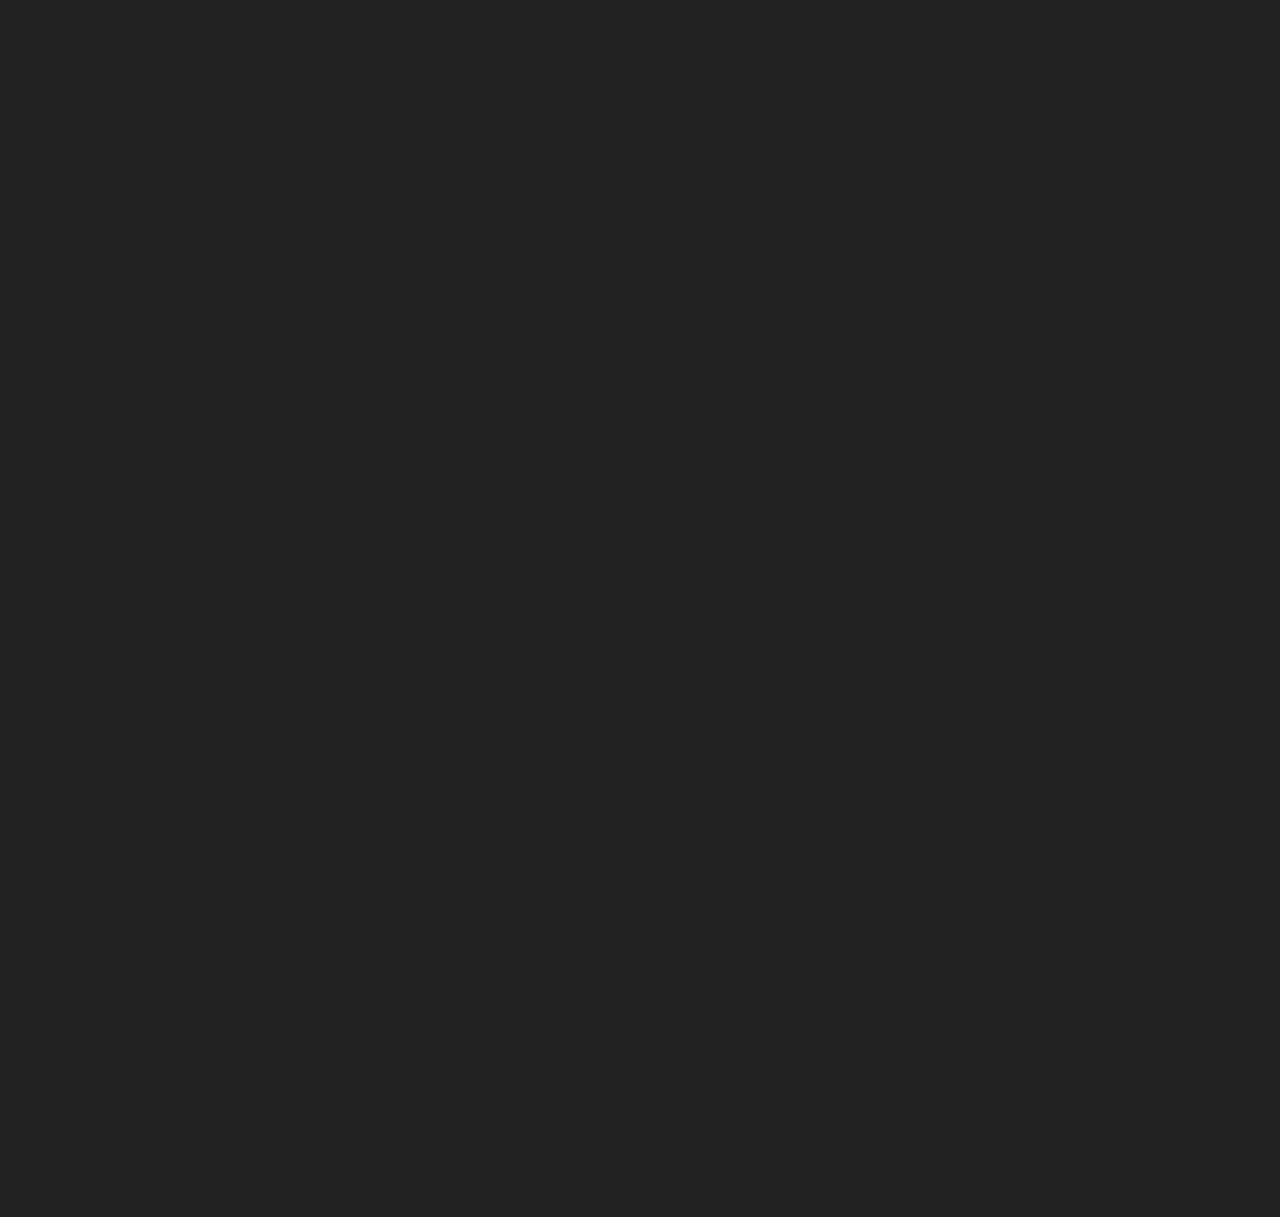
==== public/index.html @ 1d7c929f "responsiveness1" ====
<html>
    <head>
        <meta name="viewport" content="width=device-width, initial-scale=1.0">
       <link href="https://fonts.googleapis.com/css2?family=Rubik:wght@500&display=swap" rel="stylesheet">
       <meta content="text/html;charset=utf-8" http-equiv="Content-Type">
        <meta content="utf-8" http-equiv="encoding"><!-- this is for removing character encoding error--> 

        <script type='text/javascript' src="jquery.min.js"></script>
       <link rel="stylesheet" href="https://fonts.googleapis.com/css2?family=Material+Symbols+Outlined:opsz,wght,FILL,GRAD@20..48,100..700,0..1,-50..200" />
       <link href="https://cdnjs.cloudflare.com/ajax/libs/owl-carousel/1.3.3/owl.carousel.min.css" rel="stylesheet">
       <link rel="stylesheet" href="https://cdnjs.cloudflare.com/ajax/libs/owl-carousel/1.3.3/owl.carousel.min.css" integrity="sha512-X/RSQYxFb/tvuz6aNRTfKXDnQzmnzoawgEQ4X8nZNftzs8KFFH23p/BA6D2k0QCM4R0sY1DEy9MIY9b3fwi+bg==" crossorigin="anonymous" referrerpolicy="no-referrer" />
       <link rel="stylesheet" href="https://cdnjs.cloudflare.com/ajax/libs/owl-carousel/1.3.3/owl.carousel.css" integrity="sha512-RWhcC19d8A3vE7kpXq6Ze4GcPfGe3DQWuenhXAbcGiZOaqGojLtWwit1eeM9jLGHFv8hnwpX3blJKGjTsf2HxQ==" crossorigin="anonymous" referrerpolicy="no-referrer" />
       <link rel="stylesheet" href="https://cdnjs.cloudflare.com/ajax/libs/owl-carousel/1.3.3/owl.theme.css" integrity="sha512-itF/9I/NigY9u4ukjw9s7/kG6SC7LJ5Q4pRNMnTbGZAsO4/RSUelfVuYBk8AkSk23qEcucIqdUlzzpy2qf7jGg==" crossorigin="anonymous" referrerpolicy="no-referrer" />
       <link rel="stylesheet" href="https://cdnjs.cloudflare.com/ajax/libs/owl-carousel/1.3.3/owl.theme.min.css" integrity="sha512-f28cvdA4Bq3dC9X9wNmSx21rjWI+5piIW/uoc2LuQ67asKxfQjUow2MkcCNcfJiaLrHcGbed1wzYe3dlY4w9gA==" crossorigin="anonymous" referrerpolicy="no-referrer" />
       <meta property=”og:image” content=”https://i.postimg.cc/wT11fvf1/portpreview.png” />

       <style>

        @import url('https://fonts.googleapis.com/css2?family=Open+Sans&family=Satisfy&display=swap');
        @import url('https://fonts.googleapis.com/css2?family=Amiri&family=Josefin+Sans&family=Open+Sans&display=swap');
        @import url('https://fonts.googleapis.com/css2?family=Overpass:wght@500&&family=Poppins:wght@300&family=Roboto:wght@500&family=Ubuntu:wght@500&display=swap');
        
        body{ 
            background: #222; 
            align-self: center ; 
            justify-content: center;
            opacity: 0;
         }

        .container{margin:85px 50px 0px 50px ; position: relative; display: grid; grid-template-columns: repeat(auto-fill, minmax(40% , 1fr)); grid-template-rows: repeat(3, minmax(220px , auto)); grid-gap:30px ;}
        .container  .lists { position: relative; display: flex; text-align: center; margin: 10px; color:#fff; background: #333; padding: 0px; height: 14.5rem;border-radius: 3%;     box-shadow: 0px 5px 10px 5px rgb(243, 149, 193);}
        @media screen and (max-width : 1050px) {
            .container{margin:85px 50px 0px 50px ; position: relative; display: grid; grid-template-columns: repeat(auto-fill, minmax(100% , auto)); grid-template-rows: repeat(3, minmax(220px , auto)); grid-gap:30px ;}
            .container .lists{
                height: 15rem;
            }
        }
        .container .lists .sub {position: relative; margin: 30px 20px 0px 30px; padding:0px; height: 72%; float: left; width: 45%; border-radius: 50%;border: 1px solid black;opacity: 1;transition: all 0.1s ease;
         }
        .container .lists .sub img{ height: 100%; width: 100%; border-radius: 50%;   box-shadow: -19px 13px 22px -6px rgba(0,0,0,1);}
        .info{height: 50%; width: 100%; opacity: 1; transition: all  0.1s ease;}
        .info p{
            margin: 0;
            width: 100%;
            text-align: start;
            padding: 2px 0px 0px 15px;
        }

        .labels{
            width: 50%;
            position: absolute;
            height: auto;
            float: left;
            padding-top: 8px;
            margin-top: 115px;
            left: 37%;
            display: flex;
            align-items: center;
            justify-content: start;
            opacity: 1; 
            transition: all  0.1s ease;
            flex-wrap: wrap;
        }
        .labels>img{
            margin-left: 10px;
            border-radius: 7px;
            margin-top: 8px;
        }
        
        .info h3{
          font-family: Amiri;
          font-size: 1.4rem;
          text-transform: uppercase;
          margin-bottom: 0;
          color: white;
          width: 90%;
          margin-left: 10px;
          margin-right: 5px;
          margin-top: 45px;
          line-height: 1.5rem;
          text-align: left;
        }
  
        .details{
            position: absolute;
            bottom: 100%;
            left: 0;
            right: 0;
            width: 100%;
            height: 0;
            overflow: hidden;
            border-radius: 3%;
            transition: all .1s;
        }
        
         .details h3{
          font-size: 1.6rem;
          text-transform: uppercase;
          font-weight: bold;
          margin-bottom: 0;
          color: white;
          display: none;
        }
  
        .desc{
            font-size: 1.2rem;
            margin: 35px 25px 0px 30px;
            width: auto;
            height: auto;
            text-align: start;
        }

        .buttons{
            height: 38px;
            margin: 6% 10px 10px 50px;
            width: 80%;
            display: flex;
            justify-content: space-between;
            gap: 30px;
        }
        .buttons a{
          width: 45%;
          padding: .5rem;
          border: none;
          border-bottom: 2px solid #f300b4;
          color: #252934;
          background: #fafafa;
          font-size: 1.2rem;
          text-align: center;
          text-decoration: none;
          border-radius: 4px;
        }
        .buttons img{
          font-size: .8rem;
          float: right;
          position: relative;
          width: auto;
          right: 45px;
          top: 5px;
        }
        .buttons .im1{
            display: block;
        }
        .buttons:nth-child(2)>img {
            margin-right: 95px;
        }
        .buttons a:hover{
          background: #f300b4;
          color: #fafafa;
        }
        .buttons a:hover .im1{
            display: none;
        }
        .buttons a:hover .im2{
            display: block;
        }
        .container  .lists:hover .sub{
           opacity: 0;
           transition: all 0s;
        }
        .container  .lists:hover .info{
            opacity: 0;
            transition: all 0s;
        }
        .container  .lists:hover .labels{
            opacity: 0;
            transition: all 0s;
        }
        
        .container  .lists:hover .details{
            bottom: 0;
            height: 100%;
            transition: .4s ease;
        }

        .top{
            width: 100%;
            height: fit-content;
            display: flex;
        }
        .intro { 
             height: fit-content;
             color:white;
             margin-left: 45px;
             margin-bottom: 0px;
             padding:0px 0px 0px 0px;
             margin-right: 3%;
            }
        .intro h2{
            margin-top: 1%;
            font-family: 'Trebuchet MS';
            font-size: 26px;
            padding-left: 0px;
        }
        .intro span>p{
            margin-top: -12px;
            font-family: 'Roboto';
            font-weight: 500;
            font-size: 1.3em;
            line-height: 28px;
        }
        @media all and (max-width: 1000px)  {
            .intro span>p{
                font-size:1.7vmax;
            }
        }
        @media all and (max-width: 500px){
            .intro {
                padding: 0;
                margin-left: 35px;
                padding-right: 10px;
                font-size: 1.9vw;
            }

        }
        
        .contact{  
            color: white;
            font-family: Amiri;
            font-weight: 500;
            margin-top: 0px;
            margin-right: 0;
            right: 0;
            float: right;
            position: absolute;
            display: flex;
            flex-direction: column;

        }
        .contact a{
            margin-top: -28px;
            color: inherit;
            text-decoration: none;
        }
        .contact a:hover{
            color: rgba(204, 85, 85, 0.959) ;
        }
        .contact :nth-child(7)>img{
            margin-left: 7px;
            margin-top: 3%;
        }
        .contact :nth-child(7)>span{
            left: 5;
        }
        .contact a>span{
            position: relative;
            top: -6;
            left: 3;
        }

        
        .contact :nth-child(1){
            margin-left: 3px;
            margin-top: 0;
        }
        .contact :nth-child(1)>span{
            left: 8px;
        }

        @media all and (max-width: 950px)  {  
            .top{
                flex-direction: column;
            }
            .contact{
                flex-wrap: nowrap;
                flex-direction: row;
                width: 90%;
                margin-left: 8%;
                margin-top: -15px;
                margin-bottom: 10%;
            }
            .contact a{
                margin-top: 0px;
            }
            .c2{
                margin-left: 5%;
            }

            .c1{
                padding-top: 5px;
                padding-bottom: 1px;
            }

            .tar{
                margin-left: -4px;
               
            }

            .c4{
                padding-top: 2px;
                padding-bottom: 1px;
            }

            .s_header{
                padding-top: 50px;
                padding-bottom: 100px;
            }
            
        }
        .services :nth-child(3){
            padding-top: 35px;
        }
        
        .services :nth-child(1)>svg{
            padding-top: 25px;
            margin-left: 4.5vw;
        }
        .services :nth-child(4)>svg{
            margin-left: 0px;
        }
        .services svg{
            margin-left: 15%;
        }
  
        .p_skills{
            min-height: 0px;
            line-height: 1;
            text-align:center;
            margin-top:135px;
            margin-bottom: 0;
            width: 100%;
        }
  
        .p_skills >span{
            font-family: 'Josefin Sans';
            font-weight: 40px;
            font-size: 50px;
            text-align: center;
            line-height: 100%;
            color: white;
        }
  
        .services{
            display: block;
            min-height: 25vh;
            width: 100%;
            background:#222;
            box-sizing: border-box;
            padding: 0px;
            padding-left: 70px;
            margin: 0;
            margin-top: -20px;
            display: flex;
            justify-content: start;
            position: relative;
            flex-wrap: wrap;
            font-family: 'Open Sans';
            font-size: 1.05rem;
        }
  
        .s{
            box-sizing: border-box;
            height: 100%;
            background: #222;
            width: auto;
            margin: 10px 5px 10px 3%;
            padding: 10px;
            margin-left: 14%;
        }
        
        .one{
            margin-left: -1.5%;
        }

        .sec{
            margin-top: 25px;
        }

        h1{
            text-align: center;
            margin-top: 0;
            margin-bottom: 0;
        }
        h1 > p{
            font-family: 'Josefin Sans';
            font-weight: 40px;
            font-size: 50px;
            text-align: center;
            line-height: 1.4;
            color: white;
        }
        .ack{
            margin-top: 100px;
            display: flex;
            justify-content: flex-start;
            width: 100%;
            min-height: 300px;
        }
        .training{
            min-height: 200px;
            box-sizing: border-box;
            background: #222;
            width: 50%;
        }
         .training >h1{
            font-family: 'Satisfy';
            font-weight: 0px;
            font-size: 35px;
            text-align: start;
            line-height: 1.5;
            color:#ED820E;
            padding-left: 15px;
            padding-top: 20px;
        }
        
        .projects{
            min-height: 200px;
            box-sizing: border-box;
            background: #222;
            width: 50%;
        }
  
        .projects >h1{
            
            font-family: 'Satisfy';
            font-weight: 0px;
            font-size: 35px;
            text-align: start;
            line-height: 1.5;
            color:#ED820E;
            padding-left: 45px;
            padding-top: 20px;
        }
  
        .skill_cont{
            display: flex;
            justify-content: center;
            align-items: center;
            margin-top:45px;
            /* margin-left: 20px; */
        }
        .soft_skills{
            width: 35%;
            display: flex;
            justify-content: flex-start;
            align-items: center;
            color: white;
        }
         ol{
            width: 100%;
            list-style: none;
            margin-left: 20px;
        }
         ol li{
            font-size: 1.1rem;
            padding: 15px 30px ;
            margin: 15px 0;
            background: rgb(43, 42, 42);
            z-index: 100;
            position: relative;
            cursor: pointer;
            transition: all .4s;
            max-height: 8px;
            line-height: 1.3rem;
            display: flex;
            align-items: center;
            border-radius: 1rem;
            height: 0px;
            font-family: 'Amiri';
            font-weight: 820px;
        }
        ol li::before{
            content: "";
            position: absolute;
            top: 0;
            left: 0;
            width: 5px;
            height: 100%;
            z-index: -1;
            transition: all .4s;
            border-radius: 1.5rem;
            left: 3px;
        }

        .soft_skills li:hover{
          color: #000000;
        }

        .libraries li:hover{
          color:#000000;
        }

        .soft_skills li:nth-child(1):hover:before{
            width: 94%;
        }
        .soft_skills li:nth-child(2):hover:before{
            width: 80%;
        }
        .soft_skills li:nth-child(3):hover:before{
            width: 90%;
        }
        .soft_skills li:nth-child(4):hover:before{
            width: 85%;
        }
        .soft_skills li:nth-child(5):hover:before{
            width: 86%;
        }
        .libraries li:nth-child(1):hover:before{
            width: 95%;
        }
        .libraries li:nth-child(2):hover:before{
            width: 92%;
        }
        .libraries li:nth-child(3):hover:before{
            width: 90%;
        }
        .libraries li:nth-child(4):hover:before{
            width: 82%;
        }
        .libraries li:nth-child(5):hover:before{
            width: 92%;
        }
        .soft_skills ol li:nth-child(1)::before{
            background: #f8baec;
        }
        .soft_skills li:nth-child(2)::before{
            background: #FD8A8A;
        }
        .soft_skills li:nth-child(3)::before{
            background: #FFCBCB;
        }
        .soft_skills ol li:nth-child(4)::before{
            background:  #F1F7B5;
        }
        .soft_skills ol li:nth-child(5)::before{
            background: #A8D1D1;
        }
        
        .libraries ol li:nth-child(1)::before{   
            background: #d496d5;
        }
        .libraries li:nth-child(2)::before{
            background: #ECCAFF;
        }
        .libraries li:nth-child(3)::before{
            background: #EAC7C7;
        }
        .libraries ol li:nth-child(4)::before{
            background:  #E1EFCA;
        }
        .libraries ol li:nth-child(5)::before{
            background: #A0C3D2;
        }
        ol li:hover{
            transform: translateX(20px);
            border-radius: 1.5rem;
        }
        .libraries{
            width: 38%;
            display: flex;
            justify-content: flex-start;
            align-items: center;
            color: white;
            padding: 15px 30px ;
            /* margin-left: 50px; */
        }

        /* .libraries> ol li{
            max-height: 4px;
            margin: 12px 0;
            color: white;
        } */
                  

        @media screen and (max-width: 830px) {
            .skill_cont{
                flex-wrap: wrap;
                margin-left: 0;
            }
            .soft_skills{
                width: 90%;
                margin-left: 0;
            }
            ol{
                margin-left: -10px;
            }
            .container .lists .buttons img{
                display: none;
            }
            
            .libraries{
                width: 90%;
                margin-left: 0;
                margin-top: -10%;
            }

            .rem{
                display: none;
            }

            .intro{
                margin-left: 30px;
                margin-right: 1%;
            }
        }

        .one .s_text{
            color: white;
            width: 100%;
            margin-top : 20px;
            margin-left: 45%;
        }

        .two .s_text{
            color: white;
            width: 100%;
            margin-top : 12px;
            margin-left: 16%;
        }

        .three .s_text{
            color: white;
            margin-top: 12px;
            margin-left: 22%;
        }

        .four .s_text{
            color: white;
            width: 100%;
            text-align: start;
            font-size: 15.5px;
            margin-left: 12%;
            padding: 0px;
        }

       .contacts p img { max-height: 50px;  }
        @media only screen and ( max-width : 900px ){

        }

        @media all and (max-width: 530px)  { 
             
            .remlow{
                display: none;
            }
            .container .lists .info h3{
                width: 100%;
                margin-left: 0;
                margin-right: 0;
                padding: 0;
            }
            .container .lists .sub{
                height: 60%;
                margin-top: 12%;
            }
        
            .labels{
                margin-right: 0;
                padding-right: 0;
                width: 60%;
            }
            .services{
                padding-left: 0;
                justify-content: space-evenly;
            }
            .services svg{
                margin-left: 0px;
            }
            .s{
                margin-left: 10px;
                padding: 0;
            }
            .one {
                margin-top: 4%;
                margin-left: 1%
            }
            .one>svg{
                padding-right: 20px;;
                margin: 0;
            }
            .one .s_text{
                float: left;
                margin-left: 7%;
                position: absolute;
                font-size: 15px;
                width: fit-content;
            }
            .two{
                margin-left: 3%;
                margin-top: 8%;
                padding-left: 15px;
                font-size: 16px;
            }
            .two .s_text{
                float: left;
                position: absolute;
                margin-left: 3px;
                width: fit-content;
            }
            .three{
                padding: 0;
                margin: 0;
                margin-left: 1%;
                margin-top: 8%;
            }
            .three .s_text{
                margin-left: 15px;
                float: left;
                position: absolute;
                width: fit-content;
            }
            .four{
                padding-left: 0px;
                margin-left: 6%;
                margin-top: 9%;
                font-size: 17px;
            }
            .four>svg{
                padding-left: 0px;
            }

            .container{
                margin-left: 0;
                margin-right: 0;
                padding: 0;
            }
            
            .container .lists{
                padding-right: 0;
                margin-right: 0;
                height: 13rem;
            }
            .container .lists .sub{
                height: 65%;
                width: 45%;
                margin-top: 10%;
                margin-left: 5%;
                margin-right: 3%;
            }

            .container .lists .buttons img{
                display: none;
            }
            .container .lists .buttons{
                margin-left: 10%;
            }
            .info h3{
                font-size: 15px;
                margin-left: 13%;
                float: left;
            }
            .info p{
                font-size: 15px;
                padding-left: 10px;
            }
            
            .desc{
                font-size: 0.95em;
            }

            .ol li::before{
                transition: all 0.1s;
            }
            .ol li{ 
                transition: all 0.1s;
            }
            
        }

        @media (min-width: 530px) and (max-width: 650px){
            .three {
                margin-left: 0;
            }
        }

        @media (min-width: 530px) and (max-width: 1050px){
            .one .s_text{
                margin-left: 45px;
            }
        }

        @media (min-width: 650px) and (max-width: 1250px){
            
            .s{
                margin-left: 10%;
            }
            .one{
                margin-left: -50px;
            }
        }
        @media (min-width: 650px) and (max-width: 1050px){
            .s{
                margin-left: 10%;
            }
        }
        @media (min-width: 830px) and (max-width: 1050px){
            .s{
                margin-left: 3%;
            }
            .one{
                margin-left: -50px;
            }
        }

        h5{
            position: absolute;
            left: 50%;
            transform: translate(-50%, -50%);
            margin: 0;
            margin-top: 40%;
            letter-spacing: 4px;
            font-weight: bold;
            text-shadow: 2px 2px 4px black;
            transition: opacity 0.2s;
            transition: z-index 0.2s;
            color: white;
            z-index: -1;
	        opacity: 0;
        }

        .frame-items > img{
            transition: transform 0.3s, filter 0.3s;
        }

        .frame-items > svg{
            transition: transform 0.3s, filter 0.3s;
        }

        #react_img {
            transition: transform 0.3s, filter 0.3s;
        }

        .frame-items> img:hover{
            transform: scale(1.2);
        }

        .frame-items:nth-child(4)> img:hover{
            filter: brightness(180%);
        }

        .frame-items:nth-child(5)> img:hover{
            filter: brightness(130%);
        }

        .frame-items:nth-child(6)> img:hover{
            filter: brightness(130%);
        }

        .frame-items:nth-child(9)> img:hover{
            filter: brightness(140%);
        }

        .frame-items:nth-child(10)> img:hover{
            filter: brightness(220%);
        }

        .frame-items:nth-child(11)> img:hover{
            filter: brightness(140%);
        }

        .frame-items:nth-child(18)> img:hover{
            filter: brightness(180%);
        }

        .frame-items:nth-child(13)> img:hover{
            filter: brightness(140%);
        }

        .frame-items:nth-child(12)> img:hover{
            filter: brightness(270%);
        }

        .frame-items:nth-child(20)> img:hover{
            filter: brightness(130%);
        }

        .frame-items:nth-child(18)> img:hover{
            filter: brightness(170%);
        }

        .frame-items:nth-child(16)> img:hover{
            filter: brightness(120%);
        }

        .frame-items:nth-child(17)> img:hover{
            filter: brightness(120%);
        }

        .frame-items:nth-child(21)> img:hover{
            filter: brightness(110%);
        }
        .frame-items:nth-child(22)> img:hover{
            filter: brightness(110%);
        }

        .frame-items:nth-child(23)> img:hover{
            filter: brightness(120%);
        }

        .frame-items> svg:hover{
            transform: scale(1.2);
	        filter: brightness(240%);
        }

        #react_img:hover{
            transform: scale(1.2);
            filter: brightness(150%);
        }

        .frame-items img:hover + h5 , .frame-items svg:hover + h5{
            z-index: 10;
	        opacity: 1;
        }

        .thought {
            position: absolute;
            float: left;
            display:flex;
            color: white;
            font-size: 15px;
            background-color:rgb(26, 25, 25);
            padding:20px;
            border-radius:50%;
            width:36px;
            height:25px;
            top: -50%;
            left: 68%;
            position:absolute;
            align-items:center;
            justify-content:center;
            text-align:center;
            opacity: 0;
            transition: opacity 0.8s ease-in-out 0.7s;
        }

        .thought:before,
        .thought:after {
            content:"";
            background-color: rgb(26, 25, 25);
            border-bottom-right-radius: 130%;
            display:block;
            position:absolute;
            top: 56px;
        }

        .thought:after {
            right:40px;
            width:20px;
            height:22px;
        }


        .frame-items:nth-child(4)> .thought{
            top: -56%;
            left: 85%;
            background-color: rgb(19, 18, 18);
        }

        .frame-items:nth-child(5)> .thought{
           top: -14%;
           left: 70%;
           background-color: rgb(35, 34, 34);
       }

       .frame-items:nth-child(6)> .thought{
           top: -64%;
           left: 70%;
           background-color: rgb(68, 65, 65);
       }
       .frame-items:nth-child(6) .thought::before ,
       .frame-items:nth-child(6) .thought::after{
           background-color: rgb(68, 65, 65);
       }

       .frame-items:nth-child(9)> .thought{
           
           top: -4%;
           left: 80%;
           background-color: rgb(32, 32, 32);
           font-size: small;
           font-weight: bold;
           color: rgba(255, 255, 255, 0.575);
       }
       .frame-items:nth-child(9) .thought::before ,
       .frame-items:nth-child(9) .thought::after{
           background-color: rgb(32, 32, 32);
       }


       .frame-items:nth-child(10)> .thought{
           
           top: -4%;
           left: 80%;
           background-color: rgb(22, 22, 22);
           color: rgba(255, 255, 255, 0.397);
           font-size: small;
       }
       .frame-items:nth-child(10) .thought::before ,
       .frame-items:nth-child(10) .thought::after{
           background-color: rgb(22, 22, 22);
       }

       .frame-items:nth-child(11)> .thought{
           background-color: rgb(48, 47, 47);
           font-size: small;
       }
       .frame-items:nth-child(11) .thought::before ,
       .frame-items:nth-child(11) .thought::after{
           background-color: rgb(48, 47, 47);
       }

       

       .frame-items:nth-child(12)> .thought{
           
           top: -34%;
           left: 80%;
           background-color: rgb(33, 33, 33);
           color: rgba(255, 255, 255, 0.473);
           font-size: small;
       }
       .frame-items:nth-child(12) .thought::before ,
       .frame-items:nth-child(12) .thought::after{
           background-color: rgb(33, 33, 33);
       }

       .frame-items:nth-child(13)> .thought{

           top: -54%;
           left: 70%;
           background-color: rgb(33, 33, 33);
           color: rgba(255, 255, 255, 0.473);
           font-size: small;
       }
       .frame-items:nth-child(13) .thought::before ,
       .frame-items:nth-child(13) .thought::after{
           background-color: rgb(33, 33, 33);
       }



       .frame-items:nth-child(18)> .thought{
           
           top: -34%;
           left: 75%;
           background-color: rgb(28, 28, 28);
           color: rgba(255, 255, 255, 0.781);
           font-size: small;
       }
       .frame-items:nth-child(18) .thought::before ,
       .frame-items:nth-child(18) .thought::after{
           background-color: rgb(28, 28, 28);
       }

       .frame-items:nth-child(19)> .thought{
           
           top: -54%;
           left: 75%;
           background-color: rgb(28, 28, 28);
           color: rgb(255, 255, 255);
           font-size: 12px;
           letter-spacing: 0.2px;
       }
       .frame-items:nth-child(19) .thought::before ,
       .frame-items:nth-child(19) .thought::after{
           background-color: rgb(28, 28, 28);
       }

       .frame-items:nth-child(16)> .thought{
           top: -50%;
           left: 75%;
           background-color: rgb(58, 58, 58);
           color: rgba(255, 255, 255, 0.781);
           font-size: small;
       }
       
       .frame-items:nth-child(16) .thought::before ,
       .frame-items:nth-child(16) .thought::after{
           background-color: rgb(58, 58, 58);
       }

       

       .frame-items:nth-child(17)> .thought{
           
           top: 0%;
           left: 75%;
           background-color: rgb(29, 29, 29);
           color: rgba(255, 255, 255, 0.329);
           font-size: small;
       }

       .frame-items:nth-child(17) .thought::before ,
       .frame-items:nth-child(17) .thought::after{
           background-color: rgb(29, 29, 29);
       }

       .frame-items:nth-child(21)> .thought{
           
           top: -26%;
           left: 50px;
           background-color: rgb(59, 59, 59);
           color: rgba(255, 255, 255, 0.596);
           font-size: small;
       }

       .frame-items:nth-child(21) .thought::before ,
       .frame-items:nth-child(21) .thought::after{
           background-color: rgb(59, 59, 59);
       }

       .frame-items:nth-child(20)> .thought{
           
           top: -36%;
           left: 85%;
           background-color: rgb(59, 59, 59);
           color: rgba(255, 255, 255, 0.596);
           font-size: small;
       }

       .frame-items:nth-child(20) .thought::before ,
       .frame-items:nth-child(20) .thought::after{
           background-color: rgb(59, 59, 59);
       }

       .frame-items:nth-child(22)> .thought{
           
           top: 12%;
           left: 58%;
           background-color: rgb(53, 53, 53);
           color: rgba(255, 255, 255, 0.418);
           
       }

       .frame-items:nth-child(22) .thought::before ,
       .frame-items:nth-child(22) .thought::after{
           background-color: rgb(53, 53, 53);
       }

       .frame-items:nth-child(23)> .thought{
           
           top: -6%;
           left: 70%;
           background-color: rgb(43, 43, 43);
           color: rgba(255, 255, 255, 0.596);
           font-size: small;
       }

       .frame-items:nth-child(23) .thought::before ,
       .frame-items:nth-child(23) .thought::after{
           background-color: rgb(43, 43, 43);
       }

       
       .frame-items:nth-child(12)> .thought{
           top: 6%;
           left: 70%;
           background-color: rgb(5, 5, 5);
           color: rgb(255, 255, 255);
           font-size: small;
       }

       .frame-items:nth-child(12) .thought::before ,
       .frame-items:nth-child(12) .thought::after{
        background-color: rgb(5, 5, 5);
       }

       .frame-items:nth-child(5) .thought::before ,
       .frame-items:nth-child(5) .thought::after{
           background-color: rgb(35, 34, 34);
       }
       .frame-items:nth-child(4) .thought::before ,
       .frame-items:nth-child(4) .thought::after{
           background-color: rgb(19, 18, 18);
       }
       .frame-items:nth-child(3)> .thought{
           background-color: rgb(43, 43, 43);
       }
       .frame-items:nth-child(3) .thought::before ,
       .frame-items:nth-child(3) .thought::after{
           background-color: rgb(43, 41, 41);
       }


        .frame-items img:hover ~ .thought, .frame-items svg:hover ~ .thought,
        .frame-items> div:hover ~ .thought{
	        opacity: 1;
            transition:  opacity 1.1s ease-out  0.2s;
        }

        .frame-items img:not(:hover) ~ .thought, .frame-items svg:not(:hover) ~ .thought,
        .frame-items> div:not(:hover) ~ .thought{
            transition:  opacity 0.4s  0s;
        }

        #frame {
            color: white; display: flex;align-items: center;justify-content: center;
            font-family: 'Ubuntu';
            text-align: center;
            line-height: 1.5;
            color:white;
            padding: 70px 0px 50px 0%;
            background-image: linear-gradient( to bottom , #222, #1f1f1ed2 );
        
            margin: 25px 0px 0px 0px;
            margin-top: 25px;
            font-size: 30px; 
            width: 100%;       
            margin-left: 0%;    
        }

        @media (max-width: 520px){
            .frameworks{
                width: 100%;
                margin: 0;
                justify-content: flex-start;
            }
            .frame-items{
                margin-left: 0%;
                padding: 0;
                max-width: 32%;
                overflow: hidden;
            }

            .ds{
                padding-right: 5%;
                max-width: 70%;
            }
            
            .wide{
                max-width: 70%;
            }
         
            .breaker{
                width: 100%;
                height: 20px;
                margin: 20px 0px;
                display: block;
            }
            .thought{
                display: none;
            }
            
        }

        .noSelect {
        -webkit-tap-highlight-color: transparent;
        -webkit-touch-callout: none;
        -webkit-user-select: none;
        -khtml-user-select: none;
        -moz-user-select: none;
        -ms-user-select: none;
        user-select: none;
}
        .noSelect:focus {
        outline: none !important;
}
section#timeline {
  width: 80%;
  margin: 90px auto;
  position: relative;
}
section#timeline:before {
  content: '';
  display: block;
  position: absolute;
  left: 50%;
  top: 0;
  margin: 0 0 0 -1px;
  width: 2px;
  height: 100%;
  background: rgba(255,255,255,0.2);
}
section#timeline article {
  width: 100%;
  margin: 0 0 20px 0;
  position: relative;
}
section#timeline article:after {
  content: '';
  display: block;
  clear: both;
}
section#timeline article div.inner {
  width: 40%;
  float: left;
  margin: 5px 0 0 0;
  border-radius: 6px;
}
section#timeline article div.inner span.date {
  display: block;
  width: 60px;
  height: 50px;
  padding: 5px 0;
  position: absolute;
  top: 0;
  left: 50%;
  margin: 0 0 0 -32px;
  border-radius: 100%;
  font-size: 12px;
  font-weight: 900;
  text-transform: uppercase;
  background: #25303B;
  color: rgba(255,255,255,0.5);
  border: 2px solid rgba(255,255,255,0.2);
  box-shadow: 0 0 0 7px #25303B;
}
section#timeline article div.inner span.date span {
  display: block;
  text-align: center;
}
section#timeline article div.inner span.date span.day {
  font-size: 10px;
}
section#timeline article div.inner span.date span.month {
  font-size: 18px;
}
section#timeline article div.inner span.date span.year {
  font-size: 10px;
}
section#timeline article div.inner h2 {
  padding: 15px;
  margin: 0;
  color: #fff;
  font-size: 20px;
  text-transform: uppercase;
  letter-spacing: -1px;
  border-radius: 6px 6px 0 0;
  position: relative;
}
section#timeline article div.inner h2:after {
  content: '';
  position: absolute;
  top: 20px;
  right: -5px;
  	width: 10px; 
	  height: 10px;
  -webkit-transform: rotate(-45deg);
}
section#timeline article div.inner p {
  padding: 15px;
  margin: 0;
  font-size: 14px;
  background: #fff;
  color: #656565;
  border-radius: 0 0 6px 6px;
}
section#timeline article:nth-child(2n+2) div.inner {
  float: right;
}
section#timeline article:nth-child(2n+2) div.inner h2:after {
  left: -5px;
}
section#timeline article:nth-child(1) div.inner h2 {
  background: #e74c3c;
}
section#timeline article:nth-child(1) div.inner h2:after {
  background: #e74c3c;
}
section#timeline article:nth-child(2) div.inner h2 {
  background: #2ecc71;
}
section#timeline article:nth-child(2) div.inner h2:after {
  background: #2ecc71;
}
section#timeline article:nth-child(3) div.inner h2 {
  background: #e67e22;
}
section#timeline article:nth-child(3) div.inner h2:after {
  background: #e67e22;
}
section#timeline article:nth-child(4) div.inner h2 {
  background: #1abc9c;
}
section#timeline article:nth-child(4) div.inner h2:after {
  background: #1abc9c;
}
section#timeline article:nth-child(5) div.inner h2 {
  background: #9b59b6;
}
section#timeline article:nth-child(5) div.inner h2:after {
  background: #9b59b6;
}

#timeline_header{
    font-family: 'Josefin Sans';
            font-weight: 40px;
            font-size: 40px;
            text-align: center;
            line-height: 100%;
            color: white;
            margin-top: 20px;
            padding: 35px 0px 0px 5px;
}

.wrapper {
        display: flex;
        justify-content: center;
        margin-top: 18em;
        }

        .loader {
        position: relative;
        }

        .loader::before,
        .loader::after {
        content: '';
        width: 1.8em;
        height: 1.8em;
        position: absolute;
        border-radius: 4em;
        }

        .loader::before {
        background: lightcoral;
        left: 0;
        transform: translateX(10px);
        animation: moveLeft 1s ease infinite;
        }

        .loader::after {
        background: rgb(105, 98, 207);
        right: 0;
        transform: translateX(-10px);
        animation: moveRight 1s ease infinite;
        }

        @keyframes moveRight {
        0% {
            transform: translateX(-10px);
        }
        50% {
            transform: translateX(10px);
            background: rgba(105, 98, 204, 0.719);
        }
        100% {
            transform: translateX(-10px);
        }
    }

        @keyframes moveLeft {
        0% {
            transform: translateX(10px);
        }
        50% {
            transform: translateX(-10px);
            background: rgba(240, 128, 128, 0.692);
        }
        100% {
            transform: translateX(10px);
        }
    }


    * {
  margin: 0;
  padding: 0;
  box-sizing: border-box;
  font-family: "poppins", sans-serif;
  user-select: none;
}

:root {
  --bg: #222;
  --logo: #ffffffd8;
  --logo-span: #061494;
  --text: #ffffffec;
  --p-text: #ffffffd8;
  --btn: #fefeff;
  --btnBG: #061494;
  --name: linear-gradient(90deg, #6a0e72, #099cfd, #ff0984);
  --theme: #e6e6e6;
  --themeBG: #1f1f1f;
}

.outwrap .dark {
  --bg: #222;
  --themeBG: #e6e6e6;
  --theme: #1f1f1f;
  --logo: #eeeeee;
  --logo-span: #08c5ff;
  --btnBG: #07c9cf;
  --p-text: #c7c7c7;
  --text: #ffffff;
  --name: linear-gradient(45deg, #ff4c05, #09e1fd, #ff09a1);
}

.outwrap a {
  text-decoration: none;
}

.bio {
  width: 750px;
  word-wrap: wrap;
}

@media (width < 1000px) {
  .bio {
    width: 300px;
    font-weight: bold;
  }
}

.outwrap .colors {
  position: absolute;
  right: 0;
  max-width: 600px;
  top: 100px;
  animation: animateColor 8s ease-in-out infinite;
}

@keyframes animateColor {
  50% {
    transform: translateY(50px);
  }
}

.outwrap .men {
  position: absolute;
  bottom: 0;
  right: 50px;
  max-height: 90vh;
  height: 550px;
  animation: avatar 8s ease-in-out infinite;
}

@keyframes avatar {
  50% {
    transform: translateX(50px);
  }
}

.outwrap {
  position: relative;
  display: flex;
  justify-content: space-between;
  align-items: center;
  min-height: 100vh;
  padding: 100px;
  background: var(--bg);
  transition: 0.5s;
}

.outwrap .dash {
  opacity: 1;
  animation: sho-dash 1.2s linear infinite;
}
@keyframes sho-dash {
  50% {
    opacity: 0;
  }
}

.wrapheader {
  position: absolute;
  top: 0;
  left: 0;
  width: 100%;
  padding: 20px 50px;
  display: flex;
  justify-content: space-between;
  align-items: center;
}
.wrapheader .logo-top {
  color: var(--logo);
  font-size: 2rem;
  transition: 0.5s;
  font-weight: 700;
}
.wrapheader .logo-top span:not(.dash) {
  color: var(--logo-span);
}
.wrapheader ul {
  display: flex;
  gap: 40px;
}
.wrapheader ul li {
  list-style: none;
  font-weight: 500;
  font-size: 1.2rem;
  color: #ffffffd8;
  font-weight: bold;
}
.wrapheader ul li a {
  color: var(--logo);
}

.wrapcontent {
  position: relative;
  max-width: 1200px;
  z-index: 10;
}
.wrapcontent h3,
.wrapcontent h2,
.wrapcontent p {
  color: var(--text);
  transition: 0.5s;
}
.wrapcontent h3 {
  font-size: 2em;
  font-weight: 200;
}
.wrapcontent h2 {
  font-size: 5.5rem;
  font-weight: 700;
}

.wrapcontent h2 span {
  background: var(--name);
  -webkit-text-fill-color: transparent;
  -webkit-background-clip: text;
  background-clip: text;
}

.wrapcontent p {
  font-size: 1rem;
  color: var(--p-text);
  margin: 10px 0;
}

.wrapcontent button {
  position: relative;
  background: #0b1aa5a8;
  color: var(--btn);
  outline: none;
  border: none;
  padding: 15px 35px;
  font-size: 1.1rem;
  letter-spacing: 0.1ch;
  margin-right: 20px;
  border-radius: 5px;
  font-weight: 600;
  cursor: pointer;
  transition: 0.5s;
}

.wrapcontent button.chat {
  background: transparent;
  color: var(--text);
  border: 1px solid var(--btnBG);
}

.wrapcontent button.chat:hover{
  background: #2632983a;
}

.sci {
  position: absolute;
  bottom: 30px;
  display: flex;
  gap: 20px;
}

.sci li {
  list-style: none;
  height: 40px;
  width: 40px;
  border-radius: 50%;
  display: flex;
  justify-content: center;
  align-items: center;
  font-weight: 500;
  background: #061494a8;
  transition: 0.5s;
}

.sci li a {
  color: var(--btn);
}

.sci li:hover {
  /* border: 1px solid var(--btnBG); */
  background:  #4f5698ce;
  cursor: pointer;
  color: #000000;
}

.sci li 

.sci li:hover a {
  color: #000000;
}

.theme {
  position: absolute;
  left: 50%;
  bottom: 25px;
  transform: translateX(-50%);
  height: 60px;
  width: 60px;
  background: var(--themeBG);
  border-radius: 50%;
  display: flex;
  justify-content: center;
  align-items: center;
  cursor: pointer;
  transition: 0.5s;
  font-weight: 500;
  font-size: 1.2em;
}

.theme a {
  color: var(--theme);
  text-transform: uppercase;
}

.theme:active {
  scale: 0.9;
}

.light #dark {
  display: none;
}

.dark #light {
  display: none;
}


.social-links {
  position: absolute;
  right: 1.2em;
  top: 55%;
  display: flex; 
  flex-direction: column;
  border: 1px solid #fff;
  padding: 10px 5px;
  border-radius: 20px;
}

.social-links a {
  margin: 0.2em;
  font-size: 1.45em;
  transition: transform 0.3s ease;
}

.social-links a [name="mail-outline"] {
  color: rgb(255, 0, 242);
}

.social-links a [name="logo-discord"] {
  color: rgb(152, 63, 231);
}

.social-links a [name="logo-twitter"] {
  color: rgb(39, 71, 235);
}
.social-links a [name="logo-linkedin"] {
  color: rgba(24, 46, 245, 0.811);
}
.social-links a [name="logo-whatsapp"] {
  color: rgb(17, 179, 17);
}
.social-links a [name="send-outline"] {
  color: rgba(224, 20, 20, 0.705);
}
.social-links a:hover {
  transform:  scale(1.4) !important;
}


.nserv {
  padding: 120px 0;
  color: #fff;
  background: linear-gradient(to bottom, #222 80%, #1f1f1e 100%);
}

.max-width {
  max-width: 1450px;
  padding: 0 60px;
  margin: auto;
}

.max-width .title {
  position: relative;
  text-align: center;
  font-size: 40px;
  font-weight: 500;
  margin-bottom: 60px;
  padding-bottom: 20px;
  font-family: "Ubuntu", sans-serif;
}

.serv-content {
  display: flex;
  flex-wrap: wrap;
  align-items: center;
  justify-content: space-between;
}

.max-width .title::before {
  content: "";
  position: absolute;
  bottom: 0px;
  left: 50%;
  width: 180px;
  height: 3px;
  transform: translateX(-50%);
}

.max-width .title::after {
  position: absolute; 
  bottom: -8px;
  left: 50%;
  font-size: 20px;
  color: #511e50;
  padding: 0 5px;
  transform: translateX(-50%);
}

.projects {
  color: #fff;
  background: #222;
}

.nserv .title::before,
.projects .title::before {
  background: #fff;
}

.nserv .title::after,
.nserv .title::after {
  background: #111;
  content: "What I Provide ?";
}

.nserv .serv-content .card {
  width: calc(25% - 18px);
  background: #2b2a2aa8;
  text-align: center;
  border-radius: 10px;
  padding: 50px 25px;
  cursor: pointer;
  transition: all 0.3s ease;
}

@media screen and (max-width: 768px) {
  .nserv .serv-content .card {
    flex-basis: calc(50% - 20px); 
  }
  .serinv{
    display: none;
  }
}


@media screen and (max-width: 480px) {
  .nserv .serv-content .card {
    flex-basis: calc(100% - 20px);
  }
}

.nserv .serv-content .card:hover {
  background: #1e3551;
}

.nserv .serv-content .card .box {
  transition: all 0.3s ease;
}

.nserv .serv-content .card:hover .box {
  transform: scale(1.05);
}

.nserv .serv-content .card i {
  font-size: 50px;
  color: #888e8d;
  background: linear-gradient(135deg, #041d3d, #fff, crimson);
  -webkit-background-clip: text;
  -webkit-text-fill-color: transparent;
  transition: color 0.3s ease;
}

.nserv .serv-content .card:hover i {
  color: #fff;
}

.nserv .serv-content .card .text {
  font-size: 25px;
  font-weight: 500;
  margin: 10px 0 7px 0;
}



.myprojects .proj-title::before {
  background: #fff;
}

.myprojects .proj-title::after {
  background: #111;
  content: "What I Provide ?";
}



/*  Projects  */
.myprojects .proj-title::after {
  content: "What I did ?";
}

.myprojects{
    color: #fff;
    background: #1f1f1e;
}

.myprojects .carousel .proj-card {
  border-radius: 6px;
  padding: 25px 12px;
  text-align: center;
  overflow: hidden;
  transition: all 0.3s ease;
  min-height: 30px;
  background: #2e2e2ea3;
  margin: 0 10px;
  cursor: pointer;
}

.myprojects .carousel .proj-card:hover {
  background: #1e3551;
}

.myprojects .carousel .proj-card .proj-box {
  display: flex;
  flex-direction: column;
  align-items: center;
  justify-content: center;
  transition: all 0.3s ease;
}

.myprojects .carousel .proj-card:hover .proj-box {
  transform: scale(1.05);
}

.myprojects .carousel .proj-card .proj-text {
  font-size: 25px;
  font-weight: 500;
  margin: 10px 0 7px 0;
}

.myprojects .carousel .proj-card img {
  height: 150px;
  width: 150px;
  object-fit: cover;
  border-radius: 50%;
  border: 5px solid #888c8d;
  transition: all 0.3s ease;
}

.myprojects .carousel .proj-card:hover img {
  border-color: #fff;
}

.owl-pagination {
  text-align: center;
  margin-top: 20px;
}

.owl-page {
  height: 13px;
  width: 13px;
  margin: 0 5px;
  outline: none !important;
  border-radius: 50%;
  border: 2px solid #888c8d !important;
  transition: all 0.3s ease;
}

.owl-page.active {
  width: 35px;
  border-radius: 14px;
}

.owl-page.active,
.owl-page:hover {
  background: #18365a !important;
}

.owl-page span{
    visibility: hidden;
}

* {
  margin: 0;
  padding: 0;
  box-sizing: border-box;
  text-decoration: none;
}

html {
  scroll-behavior: smooth;
}

/*  Simillar  */

/* section {
  padding: 100px 0;
} */

.proj-max-width {
  max-width: 1300px;
  padding: 30px 80px;
  margin: auto;
}


section .proj-title {
  position: relative;
  text-align: center;
  font-size: 40px;
  font-weight: 500;
  margin-bottom: 60px;
  padding-bottom: 20px;
  font-family: "Ubuntu", sans-serif;
}

section .proj-title::before {
  content: "";
  position: absolute;
  bottom: 0px;
  left: 50%;
  width: 180px;
  height: 3px;
  transform: translateX(-50%);
}

section .proj-title::after {
  position: absolute;
  bottom: -8px;
  left: 50%;
  font-size: 20px;
  color: #1e3551;
  padding: 0 5px;
  transform: translateX(-50%);
}

 .soft_heading {
  position: relative;
  text-align: center;
  font-size: 40px;
  font-weight: 500;
  margin-bottom: 35px;
  padding-bottom: 20px;
  font-family: "Ubuntu", sans-serif;
  color: #fff;
  /* padding: 15px 0px 0px 0px; */
  padding-top: 105px;
  background : linear-gradient( to bottom, #1f1f1ed2 0% , #222 100% )
} 

 .soft_heading::before {
  content: "";
  position: absolute;
  bottom: 0px;
  left: 50%;
  width: 180px;
  height: 3px;
  transform: translateX(-50%);
  background: #fff;
  color: #fff;
}

 .soft_heading::after {
  position: absolute;
  bottom: -8px;
  left: 50%;
  font-size: 20px;
  color: #513d1e;
  /* color: #511e2c; */
  padding: 0 5px;
  transform: translateX(-50%);
  background: #000000;
  content: "What I Know";
}

</style>


    </head>
    <body>


<div class = "outwrap">

    <div class="light">
        <section class="banner">
            <div class="wrapheader">
                <a href="#" class="logo-top">My<span>Porfolio</span><span class="dash">_</span></a>
                <ul>
                    <li><a href="#">Home</a></li>
                    <li><a href="https://github.com/kaustav202/kaustav202/blob/main/fun.md">About</a></li>
                    <li><a href="https://gist.github.com/kaustav202/051642c9ffb70a90dbe90a687842d50e">Works</a></li>
                    <li id="topcon"><a href="#">Contact</a></li>
                </ul>
            </div>

            <div class="wrapcontent">
                <h3>Hi<span class="dash">_</span></h3>
                <h2>I'm <span id="typedtext"></span></h2>
                <p class="bio">Hi, I'm a software engineer with a lot of experience in building products and translating business cases into software solutions.
                    Possessing a vast experience in implementation of a various technical frameworks , tools and arcitechtures.
                </p>
                <a href="mailto:gkaustav57@gmail.com?subject=Invitation for Interview - [ Position ] at  [ Organization ]&body=Dear Kaustav ,

                I hope this email finds you well. My name is [Your Name], and I am a recruiter at [ORG], a leading company in the [industry/sector]. We were impressed with your [specific qualities] and would like to invite you for an interview for the [ Job Profile ] position at [ ORG ].
                
                Details of the interview are as follows:
                
                Date: [Date]
                Time: [Time]
                Location: [Office Address/Remote - specify details]
                Please confirm your availability for the scheduled interview time. If you are unable to attend or have any questions, feel free to reach out to me at [your email] or [your phone number].
                
                We look forward to discussing your qualifications and how they align with the exciting opportunities here. Thank you for considering this invitation, and we hope to meet you soon.
                
                Best regards,
                
                [Your Name]
                [Your Title]
                [Your Contact Information]
                [ Company ]"> <button >Hire Me</button> </a>

                <a href="https://docs.google.com/forms/d/e/1FAIpQLSfEvz_w4_Frs2CyyNxS_2f8W9Isa5sRDP1Aq_iFb0zwmgU8Iw/viewform?usp=sf_link">
                    <button class="chat">Let's Chat!</button>
                </a>
                
            </div>
    
            <!-- <img src="https://res.cloudinary.com/liquidtime/image/upload/v1682714166/colors_ybo5v2.png" alt="colors" class="colors">
            <img src="https://res.cloudinary.com/liquidtime/image/upload/v1682714165/37589-6-aang-transparent-background_vcywyz.png" alt="model" class="men"> -->
    
            <ul class="sci">
                <li id="text-cv"><a href="https://drive.google.com/file/d/1NP5QdTPUGpBW53EU2KWt4cYRi6jmDIqj/view?usp=sharing" target="_blank"> <span> cv </span> </a>  </li>
                <li><a href="https://github.com/kaustav202" target="_blank">git</a></li>
                <li><a href="https://www.linkedin.com/in/kgan31" target="_blank">ln</a></li>
                <li><a href="https://replit.com/@KaustavGanguly" target="_blank">repl</a></li>
            </ul>

                        <div class="social-links">
                            <a href="mailto:gkaustav57@gmail.com" target="_blank">
                                <ion-icon name="mail-outline"></ion-icon>
                            </a>
                            <a href="https://discordapp.com/users/kaustav.g" target="_blank">
                              <ion-icon name="logo-discord"></ion-icon>
                            </a>
                            <a href="https://twitter.com/techin_talks" target="_blank">
                              <ion-icon name="logo-twitter"></ion-icon>
                            </a>
                            <a href="https://wa.me/9958312431" target="_blank">
                              <ion-icon name="logo-whatsapp"></ion-icon>
                            </a>
                            <a href="https://www.linkedin.com/in/kgan31" target="_blank">
                                <ion-icon name="logo-linkedin"></ion-icon>
                              </a>
                            <a href="tel:6290023312" target="_blank">
                                <ion-icon name="send-outline"></ion-icon>
                            </a>
                          </div>
            <!-- <div class="theme-wrap">
    
                <div class="theme">
                    <a href="#" id="light">Light</a>
                    <a href="#" id="dark">Dark</a>
                </div>
            </div> -->
        </section>
        </div>

        <!-- <div class ="contact">
            <a  href="https://drive.google.com/file/d/1R5iMJ5B-lhbUnJtVfy6MLj2YS8HYP_0V/view?usp=sharing"> <img class="c1" src="https://img.icons8.com/office/35/000000/open-resume.png"/><span class="tar">Resume</span></a></br>
            <a class="c2" href="mailto:gkaustav57@gmail.com"> <img src="https://img.icons8.com/clouds/40/000000/gmail.png"/>  <span>gkaustav57</span></a></br>
            <a href="https://github.com/kaustav202"> <img src="https://img.icons8.com/fluent/40/000000/github.png"/>  <span>kaustav202</span> </a></br>
            <a href="https://www.linkedin.com/in/kgan31" > <img class ="c4" src="https://img.icons8.com/doodle/35/000000/linkedin--v2.png" class="lin"/> <span> linkdin </span></a></br>
          </div> -->

    </div>
</div>
  
        <div class="main">

            <div class="top">

                <div class = "intro">
                    
                </div>
    
                <!-- <div class ="contact">
                  <a  href="https://drive.google.com/file/d/1R5iMJ5B-lhbUnJtVfy6MLj2YS8HYP_0V/view?usp=sharing"> <img class="c1" src="https://img.icons8.com/office/35/000000/open-resume.png"/><span class="tar">Resume</span></a></br>
                  <a class="c2" href="mailto:gkaustav57@gmail.com"> <img src="https://img.icons8.com/clouds/40/000000/gmail.png"/>  <span>gkaustav57</span></a></br>
                  <a href="https://github.com/kaustav202"> <img src="https://img.icons8.com/fluent/40/000000/github.png"/>  <span>kaustav202</span> </a></br>
                  <a href="https://www.linkedin.com/in/kgan31" > <img class ="c4" src="https://img.icons8.com/doodle/35/000000/linkedin--v2.png" class="lin"/> <span> linkdin </span></a></br>
                </div> -->
    
          </div>
    
      <section class = "updates">
       <div class = "badges">
            </div>
       <div class ="dc">
            </div>
                  </section>

                  <section class="nserv" id="nserv">
                    <div class="max-width">
                      <h2 class="title">My services</h2>
                      <div class="serv-content">
                        <div class="card">
                          <div class="box">
                            <svg xmlns="http://www.w3.org/2000/svg" x="0px" y="0px"
                      width="115" height="115"
                      viewBox="0 0 172 172"
                      style=" fill:#000000;"><g fill="none" fill-rule="nonzero" stroke="none" stroke-width="1" stroke-linecap="butt" stroke-linejoin="miter" stroke-miterlimit="10" stroke-dasharray="" stroke-dashoffset="0" font-family="none" font-weight="none" font-size="none" text-anchor="none" style="mix-blend-mode: normal"><path d="M0,172v-172h172v172z" fill="none"></path><g fill="magenta"><path d="M18.8125,1.34375c-9.675,0 -17.46875,7.79375 -17.46875,17.46875v134.375c0,9.675 7.79375,17.46875 17.46875,17.46875h134.375c9.675,0 17.46875,-7.79375 17.46875,-17.46875v-134.375c0,-9.675 -7.79375,-17.46875 -17.46875,-17.46875zM18.8125,9.40625h134.375c5.24062,0 9.40625,4.16563 9.40625,9.40625v20.15625h-153.1875v-20.15625c0,-5.24062 4.16563,-9.40625 9.40625,-9.40625zM24.1875,20.15625c-2.28438,0 -4.03125,1.74687 -4.03125,4.03125c0,2.28438 1.74687,4.03125 4.03125,4.03125h5.375c2.28438,0 4.03125,-1.74687 4.03125,-4.03125c0,-2.28438 -1.74687,-4.03125 -4.03125,-4.03125zM45.6875,20.15625c-2.28438,0 -4.03125,1.74687 -4.03125,4.03125c0,2.28438 1.74687,4.03125 4.03125,4.03125h5.375c2.28438,0 4.03125,-1.74687 4.03125,-4.03125c0,-2.28438 -1.74687,-4.03125 -4.03125,-4.03125zM9.40625,47.03125h153.1875v106.15625c0,5.24062 -4.16563,9.40625 -9.40625,9.40625h-134.375c-5.24062,0 -9.40625,-4.16563 -9.40625,-9.40625zM32.25,80.625c-2.28438,0 -4.03125,1.74688 -4.03125,4.03125c0,2.28437 1.74687,4.03125 4.03125,4.03125h49.71875c2.28437,0 4.03125,-1.74688 4.03125,-4.03125c0,-2.28437 -1.74688,-4.03125 -4.03125,-4.03125zM103.46875,80.625c-2.28437,0 -4.03125,1.74688 -4.03125,4.03125v40.3125c0,2.28437 1.74688,4.03125 4.03125,4.03125h36.28125c2.28438,0 4.03125,-1.74688 4.03125,-4.03125v-40.3125c0,-2.28437 -1.74687,-4.03125 -4.03125,-4.03125zM107.5,88.6875h28.21875v32.25h-28.21875zM32.25,100.78125c-2.28438,0 -4.03125,1.74688 -4.03125,4.03125c0,2.28437 1.74687,4.03125 4.03125,4.03125h49.71875c2.28437,0 4.03125,-1.74688 4.03125,-4.03125c0,-2.28437 -1.74688,-4.03125 -4.03125,-4.03125zM32.25,120.9375c-2.28438,0 -4.03125,1.74688 -4.03125,4.03125c0,2.28437 1.74687,4.03125 4.03125,4.03125h21.5c2.28438,0 4.03125,-1.74688 4.03125,-4.03125c0,-2.28437 -1.74687,-4.03125 -4.03125,-4.03125zM75.25,120.9375c-2.28437,0 -4.03125,1.74688 -4.03125,4.03125c0,2.28437 1.74688,4.03125 4.03125,4.03125h6.71875c2.28437,0 4.03125,-1.74688 4.03125,-4.03125c0,-2.28437 -1.74688,-4.03125 -4.03125,-4.03125z"></path></g></g></svg>
                            <div class="text">Full Stack <span class="serinv"> Web </span> </div>
                            <p> <span class="serinv">With a keen eye for UX, </span>  I excel in crafting <span class="serinv"> responsive and visually appealing</span> front-end interfaces. On the back end,  implementing server-side logic <span class="serinv">, databases, and APIs </span> .</p>
                          </div>
                        </div>
                        <div class="card">
                          <div class="box">
                            <svg xmlns="http://www.w3.org/2000/svg" x="0px" y="0px"
                    width="115" height="115"
                    viewBox="0 0 160 160"
                    style=" fill:#000000;"><g fill="none" fill-rule="nonzero" stroke="none" stroke-width="1" stroke-linecap="butt" stroke-linejoin="miter" stroke-miterlimit="10" stroke-dasharray="" stroke-dashoffset="0" font-family="none" font-weight="none" font-size="none" text-anchor="none" style="mix-blend-mode: normal"><path d="M0,172v-172h172v172z" fill="none"></path><g fill="crimson"><path d="M120.9375,5.375c-22.704,0 -45.6875,5.53894 -45.6875,16.125v48.375h-61.8125c-4.4528,0 -8.0625,3.6097 -8.0625,8.0625v80.625c0,4.4528 3.6097,8.0625 8.0625,8.0625h123.625c4.4528,0 8.0625,-3.6097 8.0625,-8.0625v-37.21033c13.69281,-2.81113 21.5,-7.79455 21.5,-13.85217v-86c0,-10.58606 -22.9835,-16.125 -45.6875,-16.125zM120.9375,10.75c24.60675,0 40.3125,6.36669 40.3125,10.75c0,4.38331 -15.70575,10.75 -40.3125,10.75c-24.60675,0 -40.3125,-6.36669 -40.3125,-10.75c0,-4.38331 15.70575,-10.75 40.3125,-10.75zM104.8125,18.8125v5.375h32.25v-5.375zM80.625,29.47852c8.11088,5.375 24.26006,8.14648 40.3125,8.14648c16.05244,0 32.20163,-2.78223 40.3125,-8.14648v13.52148c0,4.38331 -15.70575,10.75 -40.3125,10.75c-24.60675,0 -40.3125,-6.36669 -40.3125,-10.75zM86,37.625v5.375h5.375v-5.375zM96.75,40.3125v5.375h5.375v-5.375zM107.5,43v5.375h5.375v-5.375zM80.625,50.97852c8.11088,5.375 24.26006,8.14648 40.3125,8.14648c16.05244,0 32.20163,-2.78223 40.3125,-8.14648v13.52148c0,2.05325 -4.86396,6.11788 -17.71021,8.68713c-1.50737,-2.07381 -3.91355,-3.3042 -6.47729,-3.31213h-24.1875v-5.375h-5.375v5.375h-20.39246c-4.74613,-2.04519 -6.48254,-4.1065 -6.48254,-5.375zM86,59.125v5.375h5.375v-5.375zM96.75,61.8125v5.375h5.375v-5.375zM161.25,72.46277v13.53723c0,1.96456 -4.45856,5.7872 -16.125,8.35645v-16.00427c5.6908,-0.95724 11.15683,-2.95362 16.125,-5.8894zM13.4375,75.25h56.4375v16.125h-59.125v-13.4375c0,-1.48427 1.20323,-2.6875 2.6875,-2.6875zM75.25,75.25h61.8125c1.48427,0 2.6875,1.20323 2.6875,2.6875v80.625c0,1.48427 -1.20323,2.6875 -2.6875,2.6875h-61.8125zM16.125,80.625v5.375h5.375v-5.375zM26.875,80.625v5.375h5.375v-5.375zM37.625,80.625v5.375h5.375v-5.375zM94.84985,86.78735l-8.0625,8.0625c-1.04926,1.04949 -1.04926,2.7508 0,3.80029l8.0625,8.0625l3.80029,-3.80029l-6.16235,-6.16235l6.16235,-6.16235zM120.15015,86.78735l-3.80029,3.80029l6.16235,6.16235l-6.16235,6.16235l3.80029,3.80029l8.0625,-8.0625c1.04926,-1.04949 1.04926,-2.7508 0,-3.80029zM107.64172,87.83716l-5.38025,16.125l5.0968,1.70068l5.38025,-16.125zM161.25,93.96802v13.53198c0,1.96456 -4.45856,5.7872 -16.125,8.35645v-16.00427c5.69128,-0.95245 11.15786,-2.94726 16.125,-5.88415zM10.75,96.75h59.125v64.5h-56.4375c-1.48427,0 -2.6875,-1.20323 -2.6875,-2.6875zM18.8125,104.8125c-1.48427,0 -2.6875,1.20323 -2.6875,2.6875v16.125c0,1.48427 1.20323,2.6875 2.6875,2.6875h21.5c1.48427,0 2.6875,-1.20323 2.6875,-2.6875v-16.125c0,-1.48427 -1.20323,-2.6875 -2.6875,-2.6875zM48.375,107.5v5.375h16.125v-5.375zM21.5,110.1875h16.125v10.75h-16.125zM86,115.5625v5.375h10.75v-5.375zM102.125,115.5625v5.375h21.5v-5.375zM48.375,118.25v5.375h16.125v-5.375zM91.375,126.3125v5.375h16.125v-5.375zM112.875,126.3125v5.375h10.75v-5.375zM16.125,137.0625v5.375h10.75v-5.375zM32.25,137.0625v5.375h32.25v-5.375zM86,137.0625v5.375h10.75v-5.375zM102.125,137.0625v5.375h16.125v-5.375zM16.125,147.8125v5.375h48.375v-5.375zM91.375,147.8125v5.375h21.5v-5.375zM118.25,147.8125v5.375h5.375v-5.375z"></path></g></g></svg>
                    
                            <div class="text">SW Dev<span class="serinv">elopment</span></div>
                            <p>I bring a comprehensive skill set across the entire development lifecycle <span class="serinv">, with experience in implementing various technologies building robust, scalable solutions.</span> </p>
                          </div>
                        </div>
                        <div class="card">
                          <div class="box">
                            <svg xmlns="http://www.w3.org/2000/svg" x="0px" y="0px"
                            width="150" height="117"
                            viewBox="0 0 172 172"
                            style=" fill:#000000;"><g fill="none" fill-rule="nonzero" stroke="none" stroke-width="1" stroke-linecap="butt" stroke-linejoin="miter" stroke-miterlimit="10" stroke-dasharray="" stroke-dashoffset="0" font-family="none" font-weight="none" font-size="none" text-anchor="none" style="mix-blend-mode: normal"><path d="M0,172v-172h172v172z" fill="none"></path><g fill="#222f9e"><path d="M48.16,0c-15.88371,0 -25.67077,1.73952 -31.65875,3.59453c-2.99399,0.92751 -5.03705,1.88747 -6.39625,2.68078c-1.3592,0.79331 -2.27094,1.66625 -2.27094,1.66625c-0.61245,0.64037 -0.9542,1.49234 -0.95406,2.37844v17.2v92.88v48.16c-0.01754,1.24059 0.63425,2.39452 1.7058,3.01993c1.07155,0.62541 2.39684,0.62541 3.46839,0c1.07155,-0.62541 1.72335,-1.77935 1.7058,-3.01993v-45.80172c0.86277,-0.43805 2.03073,-1.17519 6.7725,-2.47922c5.96458,-1.64031 15.11252,-3.31906 27.6275,-3.31906c12.20735,0 21.22735,3.25901 32.3239,6.72547c11.09656,3.46646 24.12677,7.03453 43.3561,7.03453c22.32683,0 39.65406,-10.83735 39.65406,-10.83735c1.01091,-0.62751 1.62582,-1.73282 1.62594,-2.92265v-103.2c0.00104,-1.23648 -0.66154,-2.37841 -1.73554,-2.99113c-1.07399,-0.61272 -2.39419,-0.60197 -3.45806,0.02816c-2.55979,1.51537 -17.28535,9.84297 -36.0864,9.84297c-14.93923,0 -25.34805,-4.83802 -36.43578,-9.9975c-11.08773,-5.15948 -22.85582,-10.6425 -39.24422,-10.6425zM48.16,6.88c14.87432,0 25.25177,4.83698 36.34172,9.9975c11.08995,5.16052 22.89095,10.6425 39.33828,10.6425c16.68634,0 28.19224,-5.19275 34.4,-8.39844v95.675c-2.21509,1.29436 -15.86403,9.04344 -34.4,9.04344c-18.39051,0 -30.37969,-3.31193 -41.30687,-6.72547c-10.92718,-3.41355 -20.93528,-7.03453 -34.37313,-7.03453c-13.13022,0 -22.90416,1.76125 -29.44828,3.56094c-3.21325,0.88367 -3.25118,1.13742 -4.95172,1.84766v-87.9686v-15.38594c0.8706,-0.49681 2.31633,-1.2063 4.77703,-1.96859c5.11634,-1.58499 14.24396,-3.28547 29.62297,-3.28547zM93.29656,37.79297l-21.08344,59.72297l6.49031,2.2911l21.08344,-59.72297zM58.23813,47.27313l-17.99953,21.52687l17.99953,21.52687l5.28094,-4.41422l-14.31766,-17.11265l14.31766,-17.11265zM113.76187,47.27313l-5.28094,4.41422l14.31766,17.11265l-14.31766,17.11265l5.28094,4.41422l17.99953,-21.52687z"></path></g></g></svg>
                            
                            <div class="text">SW Design</div>
                            <p>Specialized in software design, ensuring the development of well-structured <span class="serinv">, efficient, and maintainable </span> applications <span class="serinv">following best design practices and principles.</span></p>
                          </div>
                        </div>

                        <div class="card">
                            <div class="box">
                                <svg xmlns="http://www.w3.org/2000/svg" x="0px" y="0px"
                                width="130" height="120"
                                viewBox="0 0 145 145"
                                style=" fill:#000000;"><g fill="none" fill-rule="nonzero" stroke="none" stroke-width="1" stroke-linecap="butt" stroke-linejoin="miter" stroke-miterlimit="10" stroke-dasharray="" stroke-dashoffset="0" font-family="none" font-weight="none" font-size="none" text-anchor="none" style="mix-blend-mode: normal"><path d="M0,172v-172h172v172z" fill="none"></path><g fill="#0c6832"><path d="M30.96,32.68c-0.94944,0 -1.72,0.77056 -1.72,1.72v106.64c0,0.94944 0.77056,1.72 1.72,1.72h106.64c0.94944,0 1.72,-0.77056 1.72,-1.72v-22.36c0,-0.94944 -0.77056,-1.72 -1.72,-1.72h-10.32c-0.94944,0 -1.72,0.77056 -1.72,1.72v10.32h-82.56v-94.6c0,-0.94944 -0.77056,-1.72 -1.72,-1.72zM32.68,36.12h6.88v94.6c0,0.94944 0.77056,1.72 1.72,1.72h86c0.94944,0 1.72,-0.77056 1.72,-1.72v-10.32h6.88v18.92h-103.2zM122.12,44.72c-1.89716,0 -3.44,1.54284 -3.44,3.44c0,1.89716 1.54284,3.44 3.44,3.44h8.84187l-21.89641,21.10695l-17.36797,-15.10375c-1.32784,-1.15756 -3.30702,-1.12346 -4.60906,0.08398l-36.14687,34.39328c-0.67252,0.62608 -1.06076,1.47675 -1.09516,2.39523c-0.0344,0.91848 0.29103,1.79326 0.91711,2.46578c0.64844,0.69832 1.56665,1.09852 2.51953,1.09852c0.87204,0 1.70484,-0.32519 2.35156,-0.92719l33.88938,-32.28024l17.43852,15.16422c1.36052,1.18336 3.42057,1.10795 4.67961,-0.15453l24.23789,-23.42492v8.94266c0,1.89716 1.54284,3.44 3.44,3.44c1.89716,0 3.44,-1.54284 3.44,-3.44v-17.2c0,-0.42484 -0.07979,-0.84584 -0.25867,-1.3068c-0.34744,-0.8428 -1.03224,-1.52669 -1.92492,-1.89133c-0.40936,-0.16168 -0.83157,-0.24188 -1.25641,-0.24188zM122.12,46.44h17.2c0.20812,0 0.41952,0.04158 0.65172,0.13102c0.4214,0.17372 0.76338,0.5153 0.94398,0.96078c0.08256,0.20812 0.1243,0.42008 0.1243,0.6282v17.2c0,0.94772 -0.77228,1.72 -1.72,1.72c-0.94772,0 -1.72,-0.77228 -1.72,-1.72v-10.97172c0,-0.34572 -0.20586,-0.65865 -0.52406,-0.79281c-0.3182,-0.13416 -0.68622,-0.06611 -0.9339,0.17469l-25.7093,24.84594c-0.63468,0.6364 -1.66208,0.67403 -2.34148,0.08062l-18.02977,-15.67484c-0.3354,-0.2924 -0.83571,-0.28101 -1.15563,0.02687l-34.45375,32.81102c-0.67424,0.62952 -1.80275,0.58518 -2.42883,-0.08734c-0.31304,-0.3354 -0.47743,-0.77365 -0.46023,-1.23289c0.01548,-0.45924 0.21202,-0.88274 0.5543,-1.20266l36.15023,-34.39328c0.33196,-0.3096 0.75274,-0.46359 1.17242,-0.46359c0.40076,0 0.80367,0.1412 1.12875,0.42328l17.96258,15.62109c0.3354,0.2924 0.84243,0.28109 1.16235,-0.03023l23.99265,-23.13602c0.25112,-0.24424 0.33228,-0.61555 0.20156,-0.94063c-0.13072,-0.32508 -0.44529,-0.5375 -0.79617,-0.5375h-10.97172c-0.94772,0 -1.72,-0.77228 -1.72,-1.72c0,-0.94772 0.77228,-1.72 1.72,-1.72zM89.48703,70.55023c-0.20554,0.00344 -0.41028,0.07966 -0.5711,0.22844l-27.70476,25.77312c-0.34916,0.32336 -0.37039,0.86693 -0.04703,1.21609c0.17028,0.1806 0.40108,0.27211 0.63156,0.27211c0.20984,0 0.41769,-0.077 0.58453,-0.2318l27.13703,-25.24234l3.65836,3.18133c0.35776,0.3096 0.90305,0.2755 1.21609,-0.08398c0.31132,-0.35776 0.27042,-0.90305 -0.08734,-1.21609l-4.23953,-3.68859c-0.16598,-0.14362 -0.37227,-0.21172 -0.57781,-0.20828zM97.11953,77.23203c-0.21973,0.01527 -0.43473,0.11339 -0.59125,0.29227c-0.31304,0.35776 -0.27042,0.89969 0.08734,1.21273l2.17352,1.89133c0.16512,0.14104 0.36313,0.21164 0.56437,0.21164c0.2408,0 0.47808,-0.09955 0.64836,-0.29563c0.31132,-0.35776 0.27378,-0.90305 -0.08398,-1.21609l-2.17352,-1.88797c-0.17888,-0.15566 -0.40511,-0.22355 -0.62484,-0.20828zM101.41953,80.97102c-0.21952,0.01484 -0.43387,0.11253 -0.59125,0.29227c-0.31132,0.35776 -0.27042,0.90141 0.08734,1.21273l0.83984,0.73234c0.1634,0.14104 0.36313,0.21164 0.56437,0.21164c0.2408,0 0.47808,-0.09955 0.64836,-0.29563c0.31132,-0.35776 0.27378,-0.90305 -0.08398,-1.21609l-0.83984,-0.72898c-0.17888,-0.1548 -0.40533,-0.22312 -0.62484,-0.20828z"></path></g></g></svg>
                                
                              <div class="text">Cloud</div>
                              <p>Skilled in using different cloud service platforms to engineer and deploy scalable solutions <span class="serinv"> that best fit the needs of businesses and the specific problem or use case. </span></p>
                            </div>
                          </div>
                      </div>
                    </div>
                  </section>


                  <!-- <div class = "timelinewrap">
                    <section class="cd-horizontal-timeline">
                        <div class="timeline">
                        
                            <div class="events-wrapper">
                                <div class="events">
                                    <ol>
                              <li><a href="#0" data-date="01/06/2019" class="selected">Jun 2019 </a></li>
                              <li><a href="#0" data-date="01/01/2021">Jan 2021 </a></li>
                              <li><a href="#0" data-date="01/03/2022">Mar 2022 </a></li>
                              <li><a href="#0" data-date="01/06/2022">May 2022 </a></li>
                                        <li><a href="#0" data-date="09/10/2022">Oct 2022</a></li>
                              <li><a href="#0" data-date="01/03/2023">Mar 2023</a></li>
                                    </ol>
                    
                                    <span class="filling-line" aria-hidden="true"></span>
                                </div> 
                            </div> 
                                
                            <ul class="cd-timeline-navigation"> 
                                <li><a href="#0" class="prev inactive">Prev</a></li>
                                <li><a href="#0" class="next">Next</a></li>
                            </ul>
                        </div>
                    
                        <div class="events-content">
                            <ol>
                                <li class="selected" data-date="01/06/2019">
                                    <h2> BTech. Computer Science </h2>
                            <em>June, 2019</em>
                                    <p>	
                                        Back in June, 2019 I began my journey into the realm of computer science as a novice. Began coding with c/c++ and learning web development. Remained lost in the world of DSA and algo most of the time. Participated in various contests and hackathons to gain exposure.
                                    </p>
                                </li>
                    
                                <li data-date="01/01/2021">
                                    <h2>Freelance Web Development</h2>
                                    <em>January, 2021</em>
                                    <p>	
                                        Started taking up several web development pprojects using the skill-set developed till now. By this time had a good hold over front-end web development using HTML, CSS, JS and also had started getting hands on with frameworks like React.js along with basic concepts of communication protocols, databases and software architecture.
                                    </p><br>
                            <p>Key courses include: </p>
                                </li>
                    
                                <li data-date="01/03/2022">
                                    <h2>Backend Developer Intern</h2>
                                    <em>A+ Topper, March, 2022</em>
                                    <p>	
                                        Got my first full time internship with the ed-tech company, building their e-lraning platform backend using Django. Got a lot of exposure to client-server architecture, working with ORMs, Django Rest Frameworks and security middlewares.
                                    </p>
                                </li>
                    
                                <li data-date="01/06/2022">
                                    <h2>Webops Developer</h2>
                                    <em>May 21st, 2022</em>
                                    <p>	
                                        Got a chance to work with the SEC student community team.
                                    </p>
                                </li>
                    
                                <li data-date="09/10/2022">
                                    <h2>Open Source Mentorship</h2>
                                    <em>October, 2022</em>
                                    <p>	
                                        Giving back to the community by mentoring for several projects in various open source programs such as gssoc, swoc, hacktobefest, codepeak and gdsc kolkata.
                                    </p>
                                </li>
                    
                                <li data-date="01/03/2023">
                                    <h2>Software Development Engineer</h2>
                                    <em>March, 2023</em>
                                    <p>	
                                        Lorem ipsum dolor sit amet, consectetur adipisicing elit. Illum praesentium officia, fugit recusandae ipsa, quia velit nulla adipisci? Consequuntur aspernatur at, eaque hic repellendus sit dicta consequatur quae, ut harum ipsam molestias maxime non nisi reiciendis eligendi! Doloremque quia pariatur harum ea amet quibusdam quisquam, quae, temporibus dolores porro doloribus.
                                    </p>
                                </li>
                          
                            </ol>
                        </div> 
                    </section>
                    </div> -->


  <section class="myprojects" id="myprojects">
    <div class="proj-max-width">
      <h2 class="proj-title">My Projects</h2>
      <div class="carousel owl-carousel owl-theme"> 
        <div class="proj-card">
          <div class="proj-box">
            <img src="https://source.unsplash.com/720x600/?x-twitter" alt="">
            <div class="proj-text">Real-Time Twitter EDA</div>
            <p>Enter keyword and analyze tweets in real time through twitter API.</p>
          </div>
        </div>
        <div class="proj-card">
          <div class="proj-box">
            <img src="https://source.unsplash.com/720x600/?mailbox" alt="">
            <div class="proj-text">Elastic Chat</div>
            <p>Distributed, scalable and ultra low latency chat messaging service.</p>
          </div>
        </div>
        <div class="proj-card">
          <div class="proj-box">
            <img src="https://source.unsplash.com/720x600/?neural-network" alt="">
            <div class="proj-text">Search Genie</div>
            <p>Generative AI based information retrieval and extraction system, utilizing latest LLMs.</p>
          </div>
        </div>
        <div class="proj-card">
          <div class="proj-box">
            <a href="https://github.com/kaustav202/micro-os" style="color: #ffffff;">
            <img src="https://source.unsplash.com/720x600/?microcontroller" alt="">
            <div class="proj-text">Micro OS</div>
            <p>An automation & control framework for systems running STM32 microcontrollers.</p>
          </a>
          </div>
        </div>
        <div class="proj-card">
          <div class="proj-box">
            <img src="https://source.unsplash.com/720x600/?drone-flight" alt="">
            <div class="proj-text">UAV Flight Stabilization</div>
            <p> A reinforcement learning based algorithm to stabilize UAV flight path. </p>
          </div>
        </div>
        <!-- <div class="proj-card">
          <div class="proj-box">
            <img src="https://source.unsplash.com/720x600/?e-commerce" alt="">
            <div class="proj-text">Django Realtors App</div>
            <p>A online portal where realtors meet buyers to trade, buy and sell assets easily.</p>
          </div>
        </div> -->
        <div class="proj-card">
          <div class="proj-box">
            <img src="https://source.unsplash.com/720x600/?news" alt="">
            
            <div class="proj-text">News Accumulator</div>
            <p>A news scraping tool that provides overview of the latest news on any topic.</p>
          </div>
        </div>
        <div class="proj-card">
          <div class="proj-box">
            <img src="https://source.unsplash.com/720x600/?gaming" alt="">
            <div class="proj-text">Game Streaming Service</div>
            <p>Landing page of an online gaming service portal,featuring glassmorphic design.</p>
          </div>
        </div>
      </div>
    </div>
  </section>

  
    
    <h1 class ="soft_heading"> Technical Skills  </h1>
    
        <section class="skill_cont noSelect">
          <div class="soft_skills">
              <ol>
                  <li>Cloud Native Software Development</li>
                  <li>System Design</li>
                  <li class="rem">Cloud Infrastructure - Azure | AWS</li>
                  <li>Devops - CI/CD</li>
                  <li> Data Engineering </li>
              </ol>
          </div>
              
              
           <div class="libraries">
  
              <ol>
                  <li class="rem">Backend Development</li>
                  <li class="rem">MERN Stack</li>
                  <li> Django </li>
                  <li> Linux </li>
                  <li> RDBMS </li>
              </ol>
  
          </div>
              
          </section>
    
     <!--               <div class="py_libraries">
                        <div class="pylib_heading">
                            <h1>Python Libraries</h1>
                        </div>
                            <li>pandas</li>
                            <li>numpy</li>
                            <li>matplotlib</li>
                            <li>Seaborn </li>
                            <li>requests</li>
                            <li>sqlite</li>
                    </div>
    
                    <div class="ack">
                        <div class="training">
                        <h1> Trainings and Certifications</h1>
                        </div>
    
                    <div class="projects">
                        <h1>Achievements</h1>
                    </div>
                    </div>
    
                    <div class="tools">
                        <h1 class="tools_heading">Softwares and Tools</h1>
                    </div> -->
  
  
                    <h2 id="frame" style="display: none;">Tools , Frameworks and Libraries</h2>
  
              <div style="width: 100%; background-color: #1f1f1ed2; display: none;" >
  
                    
                    
                    <div class="frameworks" style="background-color: #1f1f1ed2; min-height: 250px; display: flex; align-items: center; justify-content: center; flex-wrap: wrap; position: relative; width: 90%;margin-left: 2.5%;">
  
  
                      <div class = "frame-items wide" style="margin-left: 3%; filter: brightness(220%); margin-top: 5px;">
          
                          <span style="color: white; font-size: 22px; font-weight: bold;"> <font face='Comic Sans MS' >WEB / UI</font> </span>
                          
                      </div>
  
                          <div class="frame-items" style="margin-left: 11%; filter: brightness(180%);">
                                  <svg xmlns="http://www.w3.org/2000/svg" x="0px" y="0px"
                                  width="96" height="96"
                                  viewBox="0 0 172 172"
                                  style=" fill:#000000;"><g fill="none" fill-rule="none" stroke="none" stroke-width="1" stroke-linecap="butt" stroke-linejoin="miter" stroke-miterlimit="10" stroke-dasharray="" stroke-dashoffset="0" font-family="none" font-weight="none" font-size="none" text-anchor="none" style="mix-blend-mode: normal"><path d="M0,172v-172h172v172z" fill="none" fill-rule="nonzero"></path><g fill="#035c4d" fill-rule="evenodd"><path d="M28.66667,57.33333v45.31483c-4.81958,0.91017 -7.34942,1.2685 -11.18717,1.2685c-11.49533,-0.01075 -17.4795,-5.14208 -17.4795,-14.99267c0,-9.49225 6.34608,-15.652 16.18233,-15.652c1.5265,0 2.6875,0.11825 4.09575,0.48017v-16.41883zM20.27808,81.24133c-1.10367,-0.35833 -2.01025,-0.48017 -3.17483,-0.48017c-4.75867,0 -7.51067,2.89892 -7.51067,7.98367c0,4.94858 2.63017,7.67908 7.44975,7.67908c1.04275,0 1.88842,-0.05733 3.23575,-0.24008v-14.9425z"></path><path d="M43,71.8315v23.7145c0,7.439 -0.55542,11.55267 -2.193,14.63433c-1.5265,2.96342 -3.53675,4.83392 -7.68983,6.89792l-8.73258,-4.11725c4.15308,-1.93142 6.16692,-3.63708 7.44975,-6.24217c1.34375,-2.66242 1.77017,-6.28517 1.77017,-14.39425v-20.50025h9.3955z"></path><rect x="9.377" y="16" transform="scale(3.58333,3.58333)" width="2.623" height="2.713"></rect><path d="M49.2135,74.80567c4.07067,-1.978 7.96575,-2.84875 12.212,-2.84875c4.73358,0 7.84392,1.30075 9.21992,3.84492c0.77042,1.42258 1.02125,3.27517 1.02125,7.24192v19.37508c-4.128,0.61275 -9.33817,1.0535 -13.16158,1.0535c-7.72567,0 -11.19075,-2.78783 -11.19075,-8.97625c0,-6.69367 4.60458,-9.78608 15.91358,-10.7715v-2.09625c0,-1.73075 -0.84208,-2.35783 -3.16767,-2.35783c-3.40417,0 -7.23833,0.99617 -10.836,2.90967zM63.64358,89.96675c-6.09883,0.61275 -8.08042,1.60892 -8.08042,4.08858c0,1.85617 1.1395,2.72692 3.655,2.72692c1.376,0 2.63375,-0.12183 4.42542,-0.43v-6.3855z"></path><path d="M76.74783,74.14992c5.44667,-1.50858 9.933,-2.19658 14.48025,-2.19658c4.72283,0 8.14492,1.13592 10.17308,3.3325c1.90633,2.07117 2.5155,4.343 2.5155,9.18408v19.00242h-9.2235v-18.61542c0,-3.7195 -1.20042,-5.10267 -4.48633,-5.10267c-1.25775,0 -2.39725,0.12542 -4.24983,0.69875v23.02292h-9.20917z"></path><path d="M108.13425,107.5215c3.29308,1.7415 6.58975,2.54417 10.07633,2.54417c6.16692,0 8.7935,-1.69492 8.7935,-7.79733v-0.18633c-1.8275,0.9245 -3.67292,1.3115 -6.106,1.3115c-8.24883,0 -13.39808,-5.54342 -13.39808,-14.32258c0,-10.90408 7.67192,-17.06383 21.40683,-17.06383c4.03483,0 7.76508,0.43358 12.28008,1.37242l-3.22142,6.91583c-2.50475,-0.4945 -0.20425,-0.07525 -2.09267,-0.258v0.99975l0.12183,4.04917l0.06092,5.23525c0.06092,1.3115 0.06092,2.61583 0.12183,3.92733v2.61583c0,8.22375 -0.68083,11.21942 -2.69108,14.405c-2.93117,4.6655 -8.00517,6.97675 -15.21483,6.97675c-3.66933,0 -6.84417,-0.55542 -10.13725,-1.86692v-8.858zM126.82133,79.73275h-0.30458h-0.68083c-1.8275,-0.06092 -3.97033,0.43358 -5.4395,1.37242c-2.25033,1.30792 -3.41492,3.68008 -3.41492,7.03767c0,4.79092 2.32558,7.53217 6.47867,7.53217c1.28283,0 2.32558,-0.24725 3.53675,-0.61633v-0.69158v-2.61583c0,-1.12517 -0.06092,-2.37217 -0.06092,-3.68008l-0.06092,-4.42183l-0.06092,-3.17483v-0.74175z"></path><path d="M156.1115,71.8315c9.86492,0 15.8885,5.94833 15.8885,15.58033c0,9.87567 -6.278,16.06408 -16.28267,16.06408c-9.87567,0 -15.96733,-5.94475 -15.96733,-15.51583c0.01792,-9.93658 6.29592,-16.12858 16.3615,-16.12858zM155.90725,95.86133c3.78758,0 6.02358,-3.00283 6.02358,-8.22017c0,-5.15642 -2.17508,-8.22017 -5.95908,-8.22017c-3.91658,0 -6.15617,3.00283 -6.15617,8.22017c0.00358,5.21733 2.25392,8.22017 6.09167,8.22017z"></path></g></g></svg>
                              <h5 style="float: left; color: #fafafa; position: absolute; top: 50%; left:  50%;"> <font face = 'Comic Sans MS'> Django </font> </h5>
                             
                              <div class = "thought">
                                  Backend
                              </div>
                          </div>
  
                          <div class="frame-items" style="margin-left: 7%; margin-top: 15px;  filter: brightness(100%); display: flex; align-items: center; justify-content: center; flex-wrap: wrap;">
  
                              <div  style="width: 100%; display: flex; align-items: center; justify-content: center;">
                              <img id='react_img' src="[data-uri]"
                              onmouseover="document.getElementById('react_text').style.opacity='1'" onmouseout="document.getElementById('react_text').style.opacity='0'"/>
                              </div>
                              <div id="react_text" style=" width: 100%; text-align: center; color: white;
                                      letter-spacing: 4px;
                                      font-weight: bold;
                                      text-shadow: 2px 2px 4px black;
                                      transition: opacity 0.1s;
                                      opacity: 0;"> 
                                      <font face = 'Comic Sans MS'> React </font>
                               </div>
                               <div class="thought">
                                  Front-end
                              </div>
                          </div>
  
                          <div class = "frame-items" style="margin-left: 7%; filter: brightness(220%); margin-top: 5px;">
                                  <img src="[data-uri]">
                                  <h5 style="float: left; color: #fafafa; position: absolute; top: 50%; left:  50%;"> <font face = 'Comic Sans MS'> Flask </font> </h5>
                                  
                                  <div class="thought">
                                      Backend
                                  </div>
                          </div>
  
                          <div class="frame-items remlow" style=" margin-top: 12px;filter: brightness(120%); margin-left: 6%;">
                                  <img style="height: 180px;" src = "https://i.postimg.cc/dQBqVrLY/Untitled-300-300-px.png">
                                  <h5 style="float: left; color: #fafafa; position: absolute; top: 25%; left:  50%;"> <font face = 'Comic Sans MS'> Jinja </font> </h5>
                                  <div class="thought">
                                      Templating
                                  </div>
                          </div>
  
                          <div class="frame-items remlow" style=" margin-top: -10px;filter: brightness(80%); margin-left: 4.2%;">
                              <img style="height: 100px;" src = "https://i.postimg.cc/cHJ8CkNb/pyqt-logo.png">
                              <h5 style="float: left; color: #fafafa; position: absolute; top: 55%; left:  50%;"> <font face = 'Comic Sans MS'> pyqt </font> </h5>
                              <div class="thought">
                                  GUI
                              </div>
                          </div>
  
                          <div class="breaker" style="width: 100%; height: 30px; ">
  
                          </div>
                      
                          <div class = "frame-items ds" style="margin-left: 3%; margin-top: 10px;">
          
                              <span style=" color:white; font-size: 25px; font-weight: bold;"> <font face='Comic Sans MS' >Data Science</font> </span>
                              
                          </div>
  
                          <div class="frame-items wide" style=" margin-top: 29px;filter: brightness(180%); margin-left: 4.8%;">
                              <img style="height: 220px;" src = "https://i.postimg.cc/cJxvkk6L/matplotlib-logo.png">
                              <h5 style="float: left; color: #fafafa; position: absolute; top: 25%; left:  50%;"> <font face = 'Comic Sans MS'> Matplotlib </font> </h5>
                              <div class="thought">
                                  Data-Visualization
                              </div>
                          </div>
  
                          <div class="frame-items wide" style=" margin-top: 12px;filter: brightness(270%); margin-left: 1%;">
                              <img style="height: 180px;" src = "https://i.postimg.cc/tRwVRzvB/pandas-logo.png">
                              <h5 style="float: left; color: #fafafa; position: absolute; top: 30%; left:  50%;"> <font face = 'Comic Sans MS'> Pandas </font> </h5>
                              <div class="thought">
                                  Data-Analytics
                              </div>
                          </div>
  
                          <div class="frame-items" style=" margin-top: 10px;filter: brightness(100%); margin-left: 4%;">
                              <img style="height: 120px;" src = "https://i.postimg.cc/8zBFHgpY/numpy-logo.png">
                              <h5 style="float: left; color: #fafafa; position: absolute; top: 52%; left:  50%;"> <font face = 'Comic Sans MS'> Numpy </font> </h5>
                              <div class="thought">
                                  Data-Manipulation
                              </div>
                          </div>
                          
                          <div class="frame-items remlow" style=" margin-top: 5px;filter: brightness(780%); margin-left: 2%;">
                              <img style="height: 260px;" src = "https://i.postimg.cc/2ysqHzLs/bs4-logo.png">
                              <h5 style="float: left; color: #fafafa; position: absolute; top: 28%; left:  50%;"> <font face = 'Comic Sans MS'> BeautifulSoup </font> </h5>
                              <div class="thought">
                                  Web Scraping 
                              </div>
                          </div>
  
                          <div class="frame-items" style=" margin-top: 5px;filter: brightness(170%); margin-left: 1.5%;">
                              <img style="height: 110px;" src = "https://i.postimg.cc/YSRWpKTF/nltk-logo.png">
                              <h5 style="float: left; color: #fafafa; position: absolute; top: 60%; left:  50%;"> <font face = 'Comic Sans MS'> nltk </font> </h5>
                              <div class="thought">
                                  NLP
                              </div>
                          </div>
                          

                          <div class="breaker" style="width: 100%; height: 30px; ">
  
                          </div>
                          

                          <div class = "frame-items wide" style="margin-left: 4%; margin-top: -6px;">
              
                              <span style="padding-left: 10px; color:white; font-size: 24px; font-weight: bold;"> <font face='Comic Sans MS' >Miscellaneous</font> </span>
                
                          </div>
                          
                          
                          <div class="frame-items sl" style=" margin-top: -12px; filter: brightness(90%); margin-left: 7%;">
                              <img style="height: 115px;" src = "https://i.postimg.cc/5tbzdNK1/selenium-logo.png">
                              <h5 style="float: left; color: #fafafa; position: absolute; top: 50%; left:  50%;"> <font face = 'Comic Sans MS'> Selenium </font> </h5>
                              <div class="thought">
                                  Web Driver 
                              </div>
                          </div>
                          

                          <div class="frame-items wide" style=" margin-top: -5px;filter: brightness(180%); margin-left: 5%;">
                              <img style="height: 205px;" src = "https://i.postimg.cc/SR227XRL/sql-alchemy-logo.png">
                              <h5 style="float: left; color: #fafafa; position: absolute; top: 25%; left:  50%;"> <font face = 'Comic Sans MS'> sqlAlchemy </font> </h5>
                              <div class="thought">
                                 Database ORM  
                              </div>
                          </div>
                        
  
                          <div class="frame-items remloq" style=" margin-top: -20px;filter: brightness(150%); margin-left: 3.5%;">
                              <img style="height: 115px;" src = "https://i.postimg.cc/zGnhcRj0/pip-logo.png">
                              <h5 style="float: left; color: #fafafa; position: absolute; top: 55%; left:  50%;"> <font face = 'Comic Sans MS'> pip </font> </h5>
                              <div class="thought">
                                  Package Manager 
                              </div>
                          </div>
                        
  
                          <div class="frame-items remlow" style=" margin-top: -40px;filter: brightness(170%); margin-left: 6.8%;">
                              <img style="height: 120px;" src = "https://i.postimg.cc/s2TvkPZ9/requests-logo.png">
                              <h5 style="float: left; color: #fafafa; position: absolute; top: 70%; left:  50%;"> <font face = 'Comic Sans MS'> Requests </font> </h5>
                              <div class="thought">
                                  Http-Communication  
                              </div>
                          </div>
                          
  
                          <div class="frame-items" style=" margin-top: -12px; filter: brightness(85%); margin-left: 6.1%; padding-right: 5px;">
                              <img style="height: 110px;" src = "https://i.postimg.cc/Kvzk2LpQ/npm-logo.png">
                              <h5 style="float: left; color: #fafafa; position: absolute; top: 40%; left:  50%;"> <font face = 'Comic Sans MS'> npm </font> </h5>
                              <div class="thought">
                                 Package Manager
                              </div>
                          </div>
                          
  
                          <div class="frame-items" style=" margin-top: -21px;filter: brightness(100%); margin-left: 1%;padding-right:  50px;">
                              <img style="height: 130px;" src = "https://i.postimg.cc/vBwtND0b/git-logo.png">
                              <h5 style="float: left; color: #fafafa; position: absolute; top: 25%; left:  45%;"> <font face = 'Comic Sans MS'> git </font> </h5>
                              <div class="thought">
                                 Version Control
                              </div>
                          </div>
                          
  
                          <div class="frame-items wide remlow" style=" margin-top: -26px; filter: brightness(90%); margin-left: -1%; padding-right: 20px;">
                              <img style="height: 250px;" src = "https://i.postimg.cc/3xxy3GLn/argparse-logo.png">
                              <h5 style="float: left; color: #fafafa; position: absolute; top: 23%; left:  45%;"> <font face = 'Comic Sans MS'> argparse </font> </h5>
                              <div class="thought">
                                 cli args
                              </div>
                          </div>
                          
                          
                          <div class="frame-items remlow" style=" margin-top: -10px;filter: brightness(120%); margin-left: -2%; padding-right: 60px;">
                              <img style="height: 185px;" src = "https://i.postimg.cc/DZZ5smyg/venv-logo.png">
                              <h5 style="float: left; color: #fafafa; position: absolute; top: 10%; left:  40%;"> <font face = 'Comic Sans MS'> virtualenv </font> </h5>
                              <div class="thought">
                                 Virtual Environment
                              </div>
                          </div>

                   </div>
              </div>
  
          <!--
  
                  <h1 id = "timeline_header">Positions Timeline</h1>
                  <section id="timeline">
                      <article>
                        <div class="inner">
                          <span class="date">
                            <span class="day">30<sup>th</sup></span>
                            <span class="month">Jan</span>
                            <span class="year">2014</span>
                          </span>
                          <h2>The Title</h2>
                          <p>Lorem ipsum dolor sit amet, consectetur adipiscing elit. Aenean quis rutrum nunc, eget dictum massa. Nam faucibus felis nec augue adipiscing, eget commodo libero mattis.</p>
                        </div>
                      </article>
                      <article>
                        <div class="inner">
                          <span class="date">
                            <span class="day">26<sup>th</sup></span>
                            <span class="month">Jan</span>
                            <span class="year">2014</span>
                          </span>
                          <h2>The Title</h2>
                          <p>Lorem ipsum dolor sit amet, consectetur adipiscing elit. Aenean quis rutrum nunc, eget dictum massa. Nam faucibus felis nec augue adipiscing, eget commodo libero mattis.</p>
                        </div>
                      </article>
                      <article>
                        <div class="inner">
                          <span class="date">
                            <span class="day">26<sup>th</sup></span>
                            <span class="month">Jan</span>
                            <span class="year">2014</span>
                          </span>
                          <h2>The Title</h2>
                          <p>Lorem ipsum dolor sit amet, consectetur adipiscing elit. Aenean quis rutrum nunc, eget dictum massa. Nam faucibus felis nec augue adipiscing, eget commodo libero mattis.</p>
                        </div>
                      </article>
                      <article>
                        <div class="inner">
                          <span class="date">
                            <span class="day">26<sup>th</sup></span>
                            <span class="month">Jan</span>
                            <span class="year">2014</span>
                          </span>
                          <h2>The Title</h2>
                          <p>Lorem ipsum dolor sit amet, consectetur adipiscing elit. Aenean quis rutrum nunc, eget dictum massa. Nam faucibus felis nec augue adipiscing, eget commodo libero mattis.</p>
                        </div>
                      </article>
                      <article>
                        <div class="inner">
                          <span class="date">
                            <span class="day">26<sup>th</sup></span>
                            <span class="month">Jan</span>
                            <span class="year">2014</span>
                          </span>
                          <h2>The Title</h2>
                          <p>Lorem ipsum dolor sit amet, consectetur adipiscing elit. Aenean quis rutrum nunc, eget dictum massa. Nam faucibus felis nec augue adipiscing, eget commodo libero mattis.</p>
                        </div>
                      </article>
                    </section>
  
                  -->

        </div>    
       
        <div class="wrapper">
            <div id="load">
            </div>
        </div>

    </body>
        <script language="javascript" type="text/javascript">

            
        document.querySelector('.main').style.display = 'none';
        document.getElementById('load').classList.add('loader');

        let tar_con = document.getElementById('topcon');

        tar_con.addEventListener('click', ()=>{

            let tar_soc = document.querySelector('.social-links');

            console.log(tar_soc)

            let nest = tar_soc.querySelectorAll('a');

            // tar_soc.focus();

            for (const i of nest){
                i.style.transform = 'scale(1.4)';
            }

            
            setTimeout(()=>{
                for (const i of nest){
                i.style.transform = 'scale(1)';
            }
            }, 300);
        })

        // For simulation
        setTimeout(() => {
        document.getElementById('load').classList.remove('loader');
        document.querySelector('.main').style.display = 'block';
        }, 4500);
        
        setTimeout( () => {
        var an = document.getElementsByClassName('wrapper');
        an[0].style.display = 'none';
        }, 5002)

        setTimeout( () => {
            document.querySelector('body').style.opacity = 1;
        }, 1000)
        </script>

<script src="https://unpkg.com/typed.js@2.1.0/dist/typed.umd.js"></script>

<script type="module" src="https://unpkg.com/ionicons@7.1.0/dist/ionicons/ionicons.esm.js"></script>
<script nomodule src="https://unpkg.com/ionicons@7.1.0/dist/ionicons/ionicons.js"></script>

<!-- <script type="module" src="https://cdnjs.cloudflare.com/ajax/libs/OwlCarousel2/2.3.4/owl.carousel.min.js"> </script> -->

<script src="https://cdnjs.cloudflare.com/ajax/libs/owl-carousel/1.3.3/owl.carousel.min.js"></script>

<script>
    
        
    let banner = document.getElementsByClassName('banner');
    let darkBtn = document.getElementById('dark');
    let lightBtn = document.getElementById('light');
    
    
    console.log(darkBtn);
    
    // ======= Typed Effect=======
    
    let typingText = new Typed('#typedtext', {
        strings: ["Kaustav", "Software Engineer", "Full Stack Developer", "Cloud Architect"],
        loop: true,
        typeSpeed: 100,
        backSpeed: 50,
        backDelay: 2000,
    })
    
    console.log(typingText);

    $(document).ready(function () {

//  Owl Carousel  //

$(".carousel").owlCarousel({
    navigation: false, // Show next and prev buttons
    autoPlay : 3000,
    slideSpeed: 300,
    paginationSpeed: 400,
    stopOnHover: true,
    rewindNav : true,
    rewindSpeed: 0,
    items: 3,
    loop : false,
//   stagePadding: 0,
//   autoWidth: true,
    rtl: true
});
});

    


    // localStorage.clear()
    
          </script>

   </html>
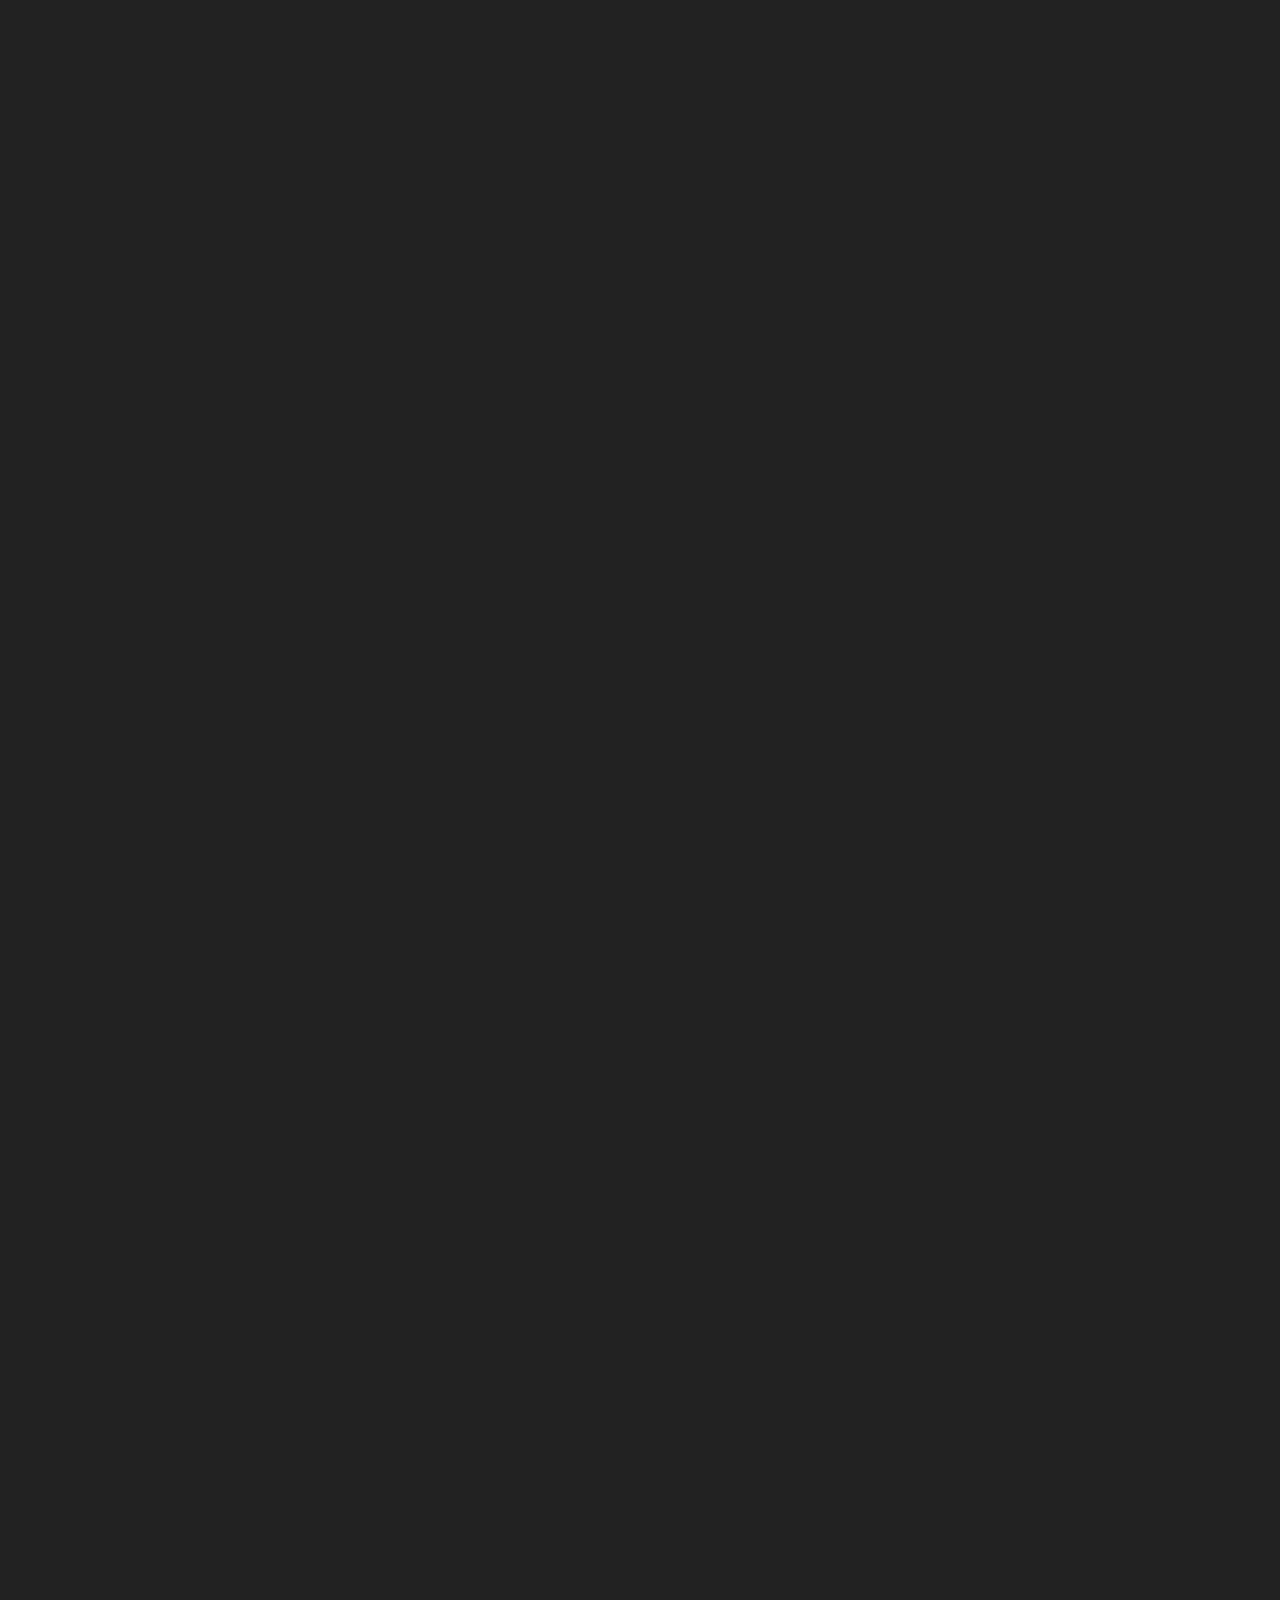
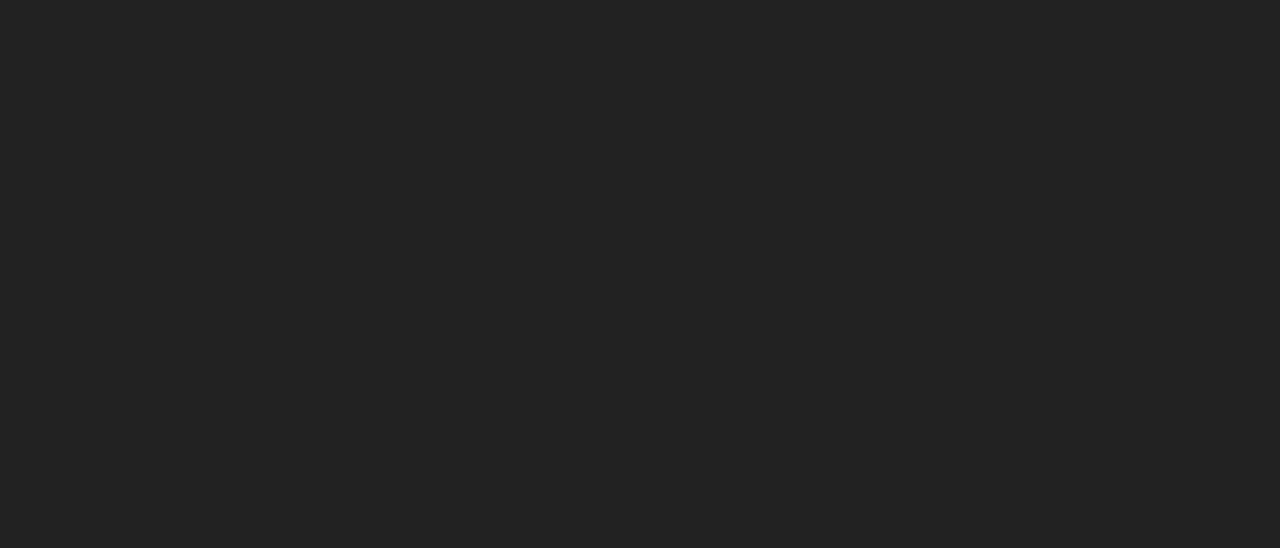
==== commit ae986f1f: "relative dates" ====
--- a/public/index.html
+++ b/public/index.html
@@ -580,9 +580,11 @@
             }
             
             .libraries{
-                width: 90%;
-                margin-left: 0;
-                margin-top: -10%;
+                width: 100%;
+                margin-left: 5px;
+                margin-top: -30px;
+                padding: 15px;
+                margin-right: 5px;
             }
 
             .rem{
@@ -1829,9 +1831,27 @@
 @media screen and (max-width: 768px) {
   .nserv .serv-content .card {
     flex-basis: calc(50% - 20px); 
+    margin: 5px 0px;
+    padding: 40px 30px;
   }
   .serinv{
     display: none;
+  }
+
+  .wrapcontent h2{
+    position: relative;
+    left: 0;
+    font-size: 6vw;
+  }
+
+  .social-links{
+    right: 5%;
+    top: 55%;
+  }
+
+  .wrapcontent .buttons{
+    padding: 15px 15px;
+    margin-top: 5px;
   }
 }
 
@@ -2063,6 +2083,174 @@
   transform: translateX(-50%);
   background: #000000;
   content: "What I Know";
+}
+
+@media screen and (max-width: 750px) {
+  .wrapheader ul{
+    display: none;
+  }
+
+  .wrapcontent button{
+    margin-top: 15px;
+  }
+
+  .wrapcontent{
+    margin-left: -18%;
+  }
+
+  .sci{
+    bottom: 60px;
+    left: 12%;
+  }
+
+  .max-width .title::before{
+    bottom: -10px;
+  }
+
+  .max-width .title::after{
+    bottom: -30px;
+  }
+
+  h2.proj-title::after{
+    bottom: -30px;
+  }
+
+  h2.proj-title::before{
+    bottom: -14px;
+  }
+
+  .outwrap{
+    padding: 75px;
+  }
+
+}
+#lineCont {
+	 height: 20%;
+}
+ #line {
+	 height: 6px;
+	 width: 70%;
+	 background: white;
+	 border-radius: 5px;
+	 margin: auto;
+	 top: 50%;
+	 transform: translateY(-50%);
+	 position: relative;
+}
+ #span {
+	 display: none;
+	 width: 70%;
+	 margin: auto;
+	 margin-top: 25%;
+	 text-align: center;
+	 color: white;
+}
+ .circle {
+	 width: 20px;
+	 height: 20px;
+	 background: white;
+	 border-radius: 15px;
+	 position: absolute;
+	 top: -7px;
+	 border: 3px solid white;
+	 cursor: pointer;
+}
+ .circle:before {
+	 content: '';
+	 width: 10px;
+	 height: 10px;
+	 background: rgb(220, 76, 143);
+	 position: absolute;
+	 border-radius: 100%;
+	 top: 2px;
+	 left: 2px;
+	 display: none;
+}
+ .circle .popupSpan {
+	 width: auto;
+	 height: auto;
+	 padding: 10px;
+	 white-space: nowrap;
+	 display: inline-block;
+	 color: white;
+	 position: absolute;
+	 top: 20px;
+	 left: -75px;
+	 display: none;
+	 transition: all 0.1s ease-out;
+}
+ .circle.hover:before, .circle.active:before {
+	 display: block;
+}
+ .circle.hover .popupSpan, .circle.active .popupSpan {
+	 display: block;
+}
+ .circle.active .popupSpan {
+	 top: -40px;
+}
+ #mainCont {
+	 height: 500px;
+	 position: relative;
+	 color: white;
+	 font-size: 30px;
+	 text-align: center;
+	 transition: all 0.2s ease-out;
+}
+ #mainCont span {
+	 display: inline-block;
+	 height: 100%;
+	 position: absolute;
+	 top: 30%;
+	 transition: all 0.2s ease-out;
+}
+ #mainCont span.right {
+	 left: 200%;
+}
+ #mainCont span.center {
+	 left: 0% !important;
+}
+ #mainCont span.left {
+	 left: -100%;
+}
+ 
+* {
+  box-sizing: border-box;
+}
+
+.journey-header{
+  position: relative;
+  text-align: center;
+  font-size: 40px;
+  font-weight: 500;
+  margin-bottom: 60px;
+  padding-bottom: 20px;
+  font-family: "Ubuntu", sans-serif;
+  color: #fff;
+  margin-top: 150px;
+}
+
+.journey-header::before{
+  content: "";
+  position: absolute;
+  bottom: 0px;
+  left: 50%;
+  width: 180px;
+  height: 3px;
+  transform: translateX(-50%);
+  background: #fff;
+  color: #fff;
+}
+
+.journey-header::after{
+  position: absolute;
+  bottom: -8px;
+  left: 50%;
+  font-size: 20px;
+  color: rgba(174, 72, 101, 0.813);
+  padding: 0 5px;
+  transform: translateX(-50%);
+  background: #000000;
+  content: "A brief Timeline";
 }
 
 </style>
@@ -2245,7 +2433,521 @@
                   </section>
 
 
-                  <!-- <div class = "timelinewrap">
+  <section class="myprojects" id="myprojects">
+    <div class="proj-max-width">
+      <h2 class="proj-title">My Projects</h2>
+      <div class="carousel owl-carousel owl-theme"> 
+        <div class="proj-card">
+          <div class="proj-box">
+            <img src="https://source.unsplash.com/720x600/?x-twitter" alt="">
+            <div class="proj-text">Real-Time Twitter EDA</div>
+            <p>Enter keyword and analyze tweets in real time through twitter API.</p>
+          </div>
+        </div>
+        <div class="proj-card">
+          <div class="proj-box">
+            <img src="https://source.unsplash.com/720x600/?mailbox" alt="">
+            <div class="proj-text">Elastic Chat</div>
+            <p>Distributed, scalable and ultra low latency chat messaging service.</p>
+          </div>
+        </div>
+        <div class="proj-card">
+          <div class="proj-box">
+            <img src="https://source.unsplash.com/720x600/?neural-network" alt="">
+            <div class="proj-text">Search Genie</div>
+            <p>Generative AI based information retrieval and extraction system, utilizing latest LLMs.</p>
+          </div>
+        </div>
+        <div class="proj-card">
+          <div class="proj-box">
+            <a href="https://github.com/kaustav202/micro-os" style="color: #ffffff;">
+            <img src="https://source.unsplash.com/720x600/?microcontroller" alt="">
+            <div class="proj-text">Micro OS</div>
+            <p>An automation & control framework for systems running STM32 microcontrollers.</p>
+          </a>
+          </div>
+        </div>
+        <div class="proj-card">
+          <div class="proj-box">
+            <img src="https://source.unsplash.com/720x600/?drone-flight" alt="">
+            <div class="proj-text">UAV Flight Stabilization</div>
+            <p> A reinforcement learning based algorithm to stabilize UAV flight path. </p>
+          </div>
+        </div>
+        <!-- <div class="proj-card">
+          <div class="proj-box">
+            <img src="https://source.unsplash.com/720x600/?e-commerce" alt="">
+            <div class="proj-text">Django Realtors App</div>
+            <p>A online portal where realtors meet buyers to trade, buy and sell assets easily.</p>
+          </div>
+        </div> -->
+        <div class="proj-card">
+          <div class="proj-box">
+            <img src="https://source.unsplash.com/720x600/?news" alt="">
+            
+            <div class="proj-text">News Accumulator</div>
+            <p>A news scraping tool that provides overview of the latest news on any topic.</p>
+          </div>
+        </div>
+        <div class="proj-card">
+          <div class="proj-box">
+            <img src="https://source.unsplash.com/720x600/?gaming" alt="">
+            <div class="proj-text">Game Streaming Service</div>
+            <p>Landing page of an online gaming service portal,featuring glassmorphic design.</p>
+          </div>
+        </div>
+      </div>
+    </div>
+  </section>
+
+  
+    
+    <h1 class ="soft_heading"> Technical Skills  </h1>
+    
+        <section class="skill_cont noSelect">
+          <div class="soft_skills">
+              <ol>
+                  <li>Cloud Native Software Development</li>
+                  <li>System Design</li>
+                  <li class="rem">Cloud Infrastructure - Azure | AWS</li>
+                  <li>Devops - CI/CD</li>
+                  <li> Data Engineering </li>
+              </ol>
+          </div>
+              
+              
+           <div class="libraries">
+  
+              <ol>
+                  <li class="rem">Backend Development</li>
+                  <li class="rem">MERN Stack</li>
+                  <li> Django </li>
+                  <li> Linux </li>
+                  <li> RDBMS </li>
+              </ol>
+  
+          </div>
+              
+          </section>
+    
+     <!--               <div class="py_libraries">
+                        <div class="pylib_heading">
+                            <h1>Python Libraries</h1>
+                        </div>
+                            <li>pandas</li>
+                            <li>numpy</li>
+                            <li>matplotlib</li>
+                            <li>Seaborn </li>
+                            <li>requests</li>
+                            <li>sqlite</li>
+                    </div>
+    
+                    <div class="ack">
+                        <div class="training">
+                        <h1> Trainings and Certifications</h1>
+                        </div>
+    
+                    <div class="projects">
+                        <h1>Achievements</h1>
+                    </div>
+                    </div>
+    
+                    <div class="tools">
+                        <h1 class="tools_heading">Softwares and Tools</h1>
+                    </div> -->
+  
+  
+                    <h2 id="frame" style="display: none;">Tools , Frameworks and Libraries</h2>
+  
+              <div style="width: 100%; background-color: #1f1f1ed2; display: none;" >
+  
+                    
+                    
+                    <div class="frameworks" style="background-color: #1f1f1ed2; min-height: 250px; display: flex; align-items: center; justify-content: center; flex-wrap: wrap; position: relative; width: 90%;margin-left: 2.5%;">
+  
+  
+                      <div class = "frame-items wide" style="margin-left: 3%; filter: brightness(220%); margin-top: 5px;">
+          
+                          <span style="color: white; font-size: 22px; font-weight: bold;"> <font face='Comic Sans MS' >WEB / UI</font> </span>
+                          
+                      </div>
+  
+                          <div class="frame-items" style="margin-left: 11%; filter: brightness(180%);">
+                                  <svg xmlns="http://www.w3.org/2000/svg" x="0px" y="0px"
+                                  width="96" height="96"
+                                  viewBox="0 0 172 172"
+                                  style=" fill:#000000;"><g fill="none" fill-rule="none" stroke="none" stroke-width="1" stroke-linecap="butt" stroke-linejoin="miter" stroke-miterlimit="10" stroke-dasharray="" stroke-dashoffset="0" font-family="none" font-weight="none" font-size="none" text-anchor="none" style="mix-blend-mode: normal"><path d="M0,172v-172h172v172z" fill="none" fill-rule="nonzero"></path><g fill="#035c4d" fill-rule="evenodd"><path d="M28.66667,57.33333v45.31483c-4.81958,0.91017 -7.34942,1.2685 -11.18717,1.2685c-11.49533,-0.01075 -17.4795,-5.14208 -17.4795,-14.99267c0,-9.49225 6.34608,-15.652 16.18233,-15.652c1.5265,0 2.6875,0.11825 4.09575,0.48017v-16.41883zM20.27808,81.24133c-1.10367,-0.35833 -2.01025,-0.48017 -3.17483,-0.48017c-4.75867,0 -7.51067,2.89892 -7.51067,7.98367c0,4.94858 2.63017,7.67908 7.44975,7.67908c1.04275,0 1.88842,-0.05733 3.23575,-0.24008v-14.9425z"></path><path d="M43,71.8315v23.7145c0,7.439 -0.55542,11.55267 -2.193,14.63433c-1.5265,2.96342 -3.53675,4.83392 -7.68983,6.89792l-8.73258,-4.11725c4.15308,-1.93142 6.16692,-3.63708 7.44975,-6.24217c1.34375,-2.66242 1.77017,-6.28517 1.77017,-14.39425v-20.50025h9.3955z"></path><rect x="9.377" y="16" transform="scale(3.58333,3.58333)" width="2.623" height="2.713"></rect><path d="M49.2135,74.80567c4.07067,-1.978 7.96575,-2.84875 12.212,-2.84875c4.73358,0 7.84392,1.30075 9.21992,3.84492c0.77042,1.42258 1.02125,3.27517 1.02125,7.24192v19.37508c-4.128,0.61275 -9.33817,1.0535 -13.16158,1.0535c-7.72567,0 -11.19075,-2.78783 -11.19075,-8.97625c0,-6.69367 4.60458,-9.78608 15.91358,-10.7715v-2.09625c0,-1.73075 -0.84208,-2.35783 -3.16767,-2.35783c-3.40417,0 -7.23833,0.99617 -10.836,2.90967zM63.64358,89.96675c-6.09883,0.61275 -8.08042,1.60892 -8.08042,4.08858c0,1.85617 1.1395,2.72692 3.655,2.72692c1.376,0 2.63375,-0.12183 4.42542,-0.43v-6.3855z"></path><path d="M76.74783,74.14992c5.44667,-1.50858 9.933,-2.19658 14.48025,-2.19658c4.72283,0 8.14492,1.13592 10.17308,3.3325c1.90633,2.07117 2.5155,4.343 2.5155,9.18408v19.00242h-9.2235v-18.61542c0,-3.7195 -1.20042,-5.10267 -4.48633,-5.10267c-1.25775,0 -2.39725,0.12542 -4.24983,0.69875v23.02292h-9.20917z"></path><path d="M108.13425,107.5215c3.29308,1.7415 6.58975,2.54417 10.07633,2.54417c6.16692,0 8.7935,-1.69492 8.7935,-7.79733v-0.18633c-1.8275,0.9245 -3.67292,1.3115 -6.106,1.3115c-8.24883,0 -13.39808,-5.54342 -13.39808,-14.32258c0,-10.90408 7.67192,-17.06383 21.40683,-17.06383c4.03483,0 7.76508,0.43358 12.28008,1.37242l-3.22142,6.91583c-2.50475,-0.4945 -0.20425,-0.07525 -2.09267,-0.258v0.99975l0.12183,4.04917l0.06092,5.23525c0.06092,1.3115 0.06092,2.61583 0.12183,3.92733v2.61583c0,8.22375 -0.68083,11.21942 -2.69108,14.405c-2.93117,4.6655 -8.00517,6.97675 -15.21483,6.97675c-3.66933,0 -6.84417,-0.55542 -10.13725,-1.86692v-8.858zM126.82133,79.73275h-0.30458h-0.68083c-1.8275,-0.06092 -3.97033,0.43358 -5.4395,1.37242c-2.25033,1.30792 -3.41492,3.68008 -3.41492,7.03767c0,4.79092 2.32558,7.53217 6.47867,7.53217c1.28283,0 2.32558,-0.24725 3.53675,-0.61633v-0.69158v-2.61583c0,-1.12517 -0.06092,-2.37217 -0.06092,-3.68008l-0.06092,-4.42183l-0.06092,-3.17483v-0.74175z"></path><path d="M156.1115,71.8315c9.86492,0 15.8885,5.94833 15.8885,15.58033c0,9.87567 -6.278,16.06408 -16.28267,16.06408c-9.87567,0 -15.96733,-5.94475 -15.96733,-15.51583c0.01792,-9.93658 6.29592,-16.12858 16.3615,-16.12858zM155.90725,95.86133c3.78758,0 6.02358,-3.00283 6.02358,-8.22017c0,-5.15642 -2.17508,-8.22017 -5.95908,-8.22017c-3.91658,0 -6.15617,3.00283 -6.15617,8.22017c0.00358,5.21733 2.25392,8.22017 6.09167,8.22017z"></path></g></g></svg>
+                              <h5 style="float: left; color: #fafafa; position: absolute; top: 50%; left:  50%;"> <font face = 'Comic Sans MS'> Django </font> </h5>
+                             
+                              <div class = "thought">
+                                  Backend
+                              </div>
+                          </div>
+  
+                          <div class="frame-items" style="margin-left: 7%; margin-top: 15px;  filter: brightness(100%); display: flex; align-items: center; justify-content: center; flex-wrap: wrap;">
+  
+                              <div  style="width: 100%; display: flex; align-items: center; justify-content: center;">
+                              <img id='react_img' src="[data-uri]"
+                              onmouseover="document.getElementById('react_text').style.opacity='1'" onmouseout="document.getElementById('react_text').style.opacity='0'"/>
+                              </div>
+                              <div id="react_text" style=" width: 100%; text-align: center; color: white;
+                                      letter-spacing: 4px;
+                                      font-weight: bold;
+                                      text-shadow: 2px 2px 4px black;
+                                      transition: opacity 0.1s;
+                                      opacity: 0;"> 
+                                      <font face = 'Comic Sans MS'> React </font>
+                               </div>
+                               <div class="thought">
+                                  Front-end
+                              </div>
+                          </div>
+  
+                          <div class = "frame-items" style="margin-left: 7%; filter: brightness(220%); margin-top: 5px;">
+                                  <img src="[data-uri]">
+                                  <h5 style="float: left; color: #fafafa; position: absolute; top: 50%; left:  50%;"> <font face = 'Comic Sans MS'> Flask </font> </h5>
+                                  
+                                  <div class="thought">
+                                      Backend
+                                  </div>
+                          </div>
+  
+                          <div class="frame-items remlow" style=" margin-top: 12px;filter: brightness(120%); margin-left: 6%;">
+                                  <img style="height: 180px;" src = "https://i.postimg.cc/dQBqVrLY/Untitled-300-300-px.png">
+                                  <h5 style="float: left; color: #fafafa; position: absolute; top: 25%; left:  50%;"> <font face = 'Comic Sans MS'> Jinja </font> </h5>
+                                  <div class="thought">
+                                      Templating
+                                  </div>
+                          </div>
+  
+                          <div class="frame-items remlow" style=" margin-top: -10px;filter: brightness(80%); margin-left: 4.2%;">
+                              <img style="height: 100px;" src = "https://i.postimg.cc/cHJ8CkNb/pyqt-logo.png">
+                              <h5 style="float: left; color: #fafafa; position: absolute; top: 55%; left:  50%;"> <font face = 'Comic Sans MS'> pyqt </font> </h5>
+                              <div class="thought">
+                                  GUI
+                              </div>
+                          </div>
+  
+                          <div class="breaker" style="width: 100%; height: 30px; ">
+  
+                          </div>
+                      
+                          <div class = "frame-items ds" style="margin-left: 3%; margin-top: 10px;">
+          
+                              <span style=" color:white; font-size: 25px; font-weight: bold;"> <font face='Comic Sans MS' >Data Science</font> </span>
+                              
+                          </div>
+  
+                          <div class="frame-items wide" style=" margin-top: 29px;filter: brightness(180%); margin-left: 4.8%;">
+                              <img style="height: 220px;" src = "https://i.postimg.cc/cJxvkk6L/matplotlib-logo.png">
+                              <h5 style="float: left; color: #fafafa; position: absolute; top: 25%; left:  50%;"> <font face = 'Comic Sans MS'> Matplotlib </font> </h5>
+                              <div class="thought">
+                                  Data-Visualization
+                              </div>
+                          </div>
+  
+                          <div class="frame-items wide" style=" margin-top: 12px;filter: brightness(270%); margin-left: 1%;">
+                              <img style="height: 180px;" src = "https://i.postimg.cc/tRwVRzvB/pandas-logo.png">
+                              <h5 style="float: left; color: #fafafa; position: absolute; top: 30%; left:  50%;"> <font face = 'Comic Sans MS'> Pandas </font> </h5>
+                              <div class="thought">
+                                  Data-Analytics
+                              </div>
+                          </div>
+  
+                          <div class="frame-items" style=" margin-top: 10px;filter: brightness(100%); margin-left: 4%;">
+                              <img style="height: 120px;" src = "https://i.postimg.cc/8zBFHgpY/numpy-logo.png">
+                              <h5 style="float: left; color: #fafafa; position: absolute; top: 52%; left:  50%;"> <font face = 'Comic Sans MS'> Numpy </font> </h5>
+                              <div class="thought">
+                                  Data-Manipulation
+                              </div>
+                          </div>
+                          
+                          <div class="frame-items remlow" style=" margin-top: 5px;filter: brightness(780%); margin-left: 2%;">
+                              <img style="height: 260px;" src = "https://i.postimg.cc/2ysqHzLs/bs4-logo.png">
+                              <h5 style="float: left; color: #fafafa; position: absolute; top: 28%; left:  50%;"> <font face = 'Comic Sans MS'> BeautifulSoup </font> </h5>
+                              <div class="thought">
+                                  Web Scraping 
+                              </div>
+                          </div>
+  
+                          <div class="frame-items" style=" margin-top: 5px;filter: brightness(170%); margin-left: 1.5%;">
+                              <img style="height: 110px;" src = "https://i.postimg.cc/YSRWpKTF/nltk-logo.png">
+                              <h5 style="float: left; color: #fafafa; position: absolute; top: 60%; left:  50%;"> <font face = 'Comic Sans MS'> nltk </font> </h5>
+                              <div class="thought">
+                                  NLP
+                              </div>
+                          </div>
+                          
+
+                          <div class="breaker" style="width: 100%; height: 30px; ">
+  
+                          </div>
+                          
+
+                          <div class = "frame-items wide" style="margin-left: 4%; margin-top: -6px;">
+              
+                              <span style="padding-left: 10px; color:white; font-size: 24px; font-weight: bold;"> <font face='Comic Sans MS' >Miscellaneous</font> </span>
+                
+                          </div>
+                          
+                          
+                          <div class="frame-items sl" style=" margin-top: -12px; filter: brightness(90%); margin-left: 7%;">
+                              <img style="height: 115px;" src = "https://i.postimg.cc/5tbzdNK1/selenium-logo.png">
+                              <h5 style="float: left; color: #fafafa; position: absolute; top: 50%; left:  50%;"> <font face = 'Comic Sans MS'> Selenium </font> </h5>
+                              <div class="thought">
+                                  Web Driver 
+                              </div>
+                          </div>
+                          
+
+                          <div class="frame-items wide" style=" margin-top: -5px;filter: brightness(180%); margin-left: 5%;">
+                              <img style="height: 205px;" src = "https://i.postimg.cc/SR227XRL/sql-alchemy-logo.png">
+                              <h5 style="float: left; color: #fafafa; position: absolute; top: 25%; left:  50%;"> <font face = 'Comic Sans MS'> sqlAlchemy </font> </h5>
+                              <div class="thought">
+                                 Database ORM  
+                              </div>
+                          </div>
+                        
+  
+                          <div class="frame-items remloq" style=" margin-top: -20px;filter: brightness(150%); margin-left: 3.5%;">
+                              <img style="height: 115px;" src = "https://i.postimg.cc/zGnhcRj0/pip-logo.png">
+                              <h5 style="float: left; color: #fafafa; position: absolute; top: 55%; left:  50%;"> <font face = 'Comic Sans MS'> pip </font> </h5>
+                              <div class="thought">
+                                  Package Manager 
+                              </div>
+                          </div>
+                        
+  
+                          <div class="frame-items remlow" style=" margin-top: -40px;filter: brightness(170%); margin-left: 6.8%;">
+                              <img style="height: 120px;" src = "https://i.postimg.cc/s2TvkPZ9/requests-logo.png">
+                              <h5 style="float: left; color: #fafafa; position: absolute; top: 70%; left:  50%;"> <font face = 'Comic Sans MS'> Requests </font> </h5>
+                              <div class="thought">
+                                  Http-Communication  
+                              </div>
+                          </div>
+                          
+  
+                          <div class="frame-items" style=" margin-top: -12px; filter: brightness(85%); margin-left: 6.1%; padding-right: 5px;">
+                              <img style="height: 110px;" src = "https://i.postimg.cc/Kvzk2LpQ/npm-logo.png">
+                              <h5 style="float: left; color: #fafafa; position: absolute; top: 40%; left:  50%;"> <font face = 'Comic Sans MS'> npm </font> </h5>
+                              <div class="thought">
+                                 Package Manager
+                              </div>
+                          </div>
+                          
+  
+                          <div class="frame-items" style=" margin-top: -21px;filter: brightness(100%); margin-left: 1%;padding-right:  50px;">
+                              <img style="height: 130px;" src = "https://i.postimg.cc/vBwtND0b/git-logo.png">
+                              <h5 style="float: left; color: #fafafa; position: absolute; top: 25%; left:  45%;"> <font face = 'Comic Sans MS'> git </font> </h5>
+                              <div class="thought">
+                                 Version Control
+                              </div>
+                          </div>
+                          
+  
+                          <div class="frame-items wide remlow" style=" margin-top: -26px; filter: brightness(90%); margin-left: -1%; padding-right: 20px;">
+                              <img style="height: 250px;" src = "https://i.postimg.cc/3xxy3GLn/argparse-logo.png">
+                              <h5 style="float: left; color: #fafafa; position: absolute; top: 23%; left:  45%;"> <font face = 'Comic Sans MS'> argparse </font> </h5>
+                              <div class="thought">
+                                 cli args
+                              </div>
+                          </div>
+                          
+                          
+                          <div class="frame-items remlow" style=" margin-top: -10px;filter: brightness(120%); margin-left: -2%; padding-right: 60px;">
+                              <img style="height: 185px;" src = "https://i.postimg.cc/DZZ5smyg/venv-logo.png">
+                              <h5 style="float: left; color: #fafafa; position: absolute; top: 10%; left:  40%;"> <font face = 'Comic Sans MS'> virtualenv </font> </h5>
+                              <div class="thought">
+                                 Virtual Environment
+                              </div>
+                          </div>
+
+                   </div>
+              </div>
+  
+          <!--
+  
+                  <h1 id = "timeline_header">Positions Timeline</h1>
+                  <section id="timeline">
+                      <article>
+                        <div class="inner">
+                          <span class="date">
+                            <span class="day">30<sup>th</sup></span>
+                            <span class="month">Jan</span>
+                            <span class="year">2014</span>
+                          </span>
+                          <h2>The Title</h2>
+                          <p>Lorem ipsum dolor sit amet, consectetur adipiscing elit. Aenean quis rutrum nunc, eget dictum massa. Nam faucibus felis nec augue adipiscing, eget commodo libero mattis.</p>
+                        </div>
+                      </article>
+                      <article>
+                        <div class="inner">
+                          <span class="date">
+                            <span class="day">26<sup>th</sup></span>
+                            <span class="month">Jan</span>
+                            <span class="year">2014</span>
+                          </span>
+                          <h2>The Title</h2>
+                          <p>Lorem ipsum dolor sit amet, consectetur adipiscing elit. Aenean quis rutrum nunc, eget dictum massa. Nam faucibus felis nec augue adipiscing, eget commodo libero mattis.</p>
+                        </div>
+                      </article>
+                      <article>
+                        <div class="inner">
+                          <span class="date">
+                            <span class="day">26<sup>th</sup></span>
+                            <span class="month">Jan</span>
+                            <span class="year">2014</span>
+                          </span>
+                          <h2>The Title</h2>
+                          <p>Lorem ipsum dolor sit amet, consectetur adipiscing elit. Aenean quis rutrum nunc, eget dictum massa. Nam faucibus felis nec augue adipiscing, eget commodo libero mattis.</p>
+                        </div>
+                      </article>
+                      <article>
+                        <div class="inner">
+                          <span class="date">
+                            <span class="day">26<sup>th</sup></span>
+                            <span class="month">Jan</span>
+                            <span class="year">2014</span>
+                          </span>
+                          <h2>The Title</h2>
+                          <p>Lorem ipsum dolor sit amet, consectetur adipiscing elit. Aenean quis rutrum nunc, eget dictum massa. Nam faucibus felis nec augue adipiscing, eget commodo libero mattis.</p>
+                        </div>
+                      </article>
+                      <article>
+                        <div class="inner">
+                          <span class="date">
+                            <span class="day">26<sup>th</sup></span>
+                            <span class="month">Jan</span>
+                            <span class="year">2014</span>
+                          </span>
+                          <h2>The Title</h2>
+                          <p>Lorem ipsum dolor sit amet, consectetur adipiscing elit. Aenean quis rutrum nunc, eget dictum massa. Nam faucibus felis nec augue adipiscing, eget commodo libero mattis.</p>
+                        </div>
+                      </article>
+                    </section>
+  
+                  -->
+
+        </div>    
+       
+        <div class="wrapper">
+            <div id="load">
+            </div>
+        </div>
+
+        <div class="journey-title">
+          <h1 class="journey-header">
+            My Journey
+          </h1>
+        </div>
+
+
+        <div id="lineCont"> 
+          <div id="line"></div>
+          <div id="span">Date Placeholder</div>
+        </div>
+        <div id="mainCont">
+        </div>
+        
+    </body>
+        <script language="javascript" type="text/javascript">
+
+            
+        document.querySelector('.main').style.display = 'none';
+        document.getElementById('load').classList.add('loader');
+
+        let tar_con = document.getElementById('topcon');
+
+        tar_con.addEventListener('click', ()=>{
+
+            let tar_soc = document.querySelector('.social-links');
+
+            console.log(tar_soc)
+
+            let nest = tar_soc.querySelectorAll('a');
+
+            // tar_soc.focus();
+
+            for (const i of nest){
+                i.style.transform = 'scale(1.4)';
+            }
+
+            
+            setTimeout(()=>{
+                for (const i of nest){
+                i.style.transform = 'scale(1)';
+            }
+            }, 300);
+        })
+
+        // For simulation
+        setTimeout(() => {
+        document.getElementById('load').classList.remove('loader');
+        document.querySelector('.main').style.display = 'block';
+        }, 4500);
+        
+        setTimeout( () => {
+        var an = document.getElementsByClassName('wrapper');
+        an[0].style.display = 'none';
+        }, 5002)
+
+        setTimeout( () => {
+            document.querySelector('body').style.opacity = 1;
+        }, 1000)
+        </script>
+
+<script src="https://unpkg.com/typed.js@2.1.0/dist/typed.umd.js"></script>
+
+<script type="module" src="https://unpkg.com/ionicons@7.1.0/dist/ionicons/ionicons.esm.js"></script>
+<script nomodule src="https://unpkg.com/ionicons@7.1.0/dist/ionicons/ionicons.js"></script>
+
+<!-- <script type="module" src="https://cdnjs.cloudflare.com/ajax/libs/OwlCarousel2/2.3.4/owl.carousel.min.js"> </script> -->
+
+<script src="https://cdnjs.cloudflare.com/ajax/libs/owl-carousel/1.3.3/owl.carousel.min.js"></script>
+
+<script>
+    
+        
+    let banner = document.getElementsByClassName('banner');
+    let darkBtn = document.getElementById('dark');
+    let lightBtn = document.getElementById('light');
+    
+    
+    console.log(darkBtn);
+    
+    // ======= Typed Effect=======
+    
+    let typingText = new Typed('#typedtext', {
+        strings: ["Kaustav", "Software Engineer", "Full Stack Developer", "Cloud Architect"],
+        loop: true,
+        typeSpeed: 100,
+        backSpeed: 50,
+        backDelay: 2000,
+    })
+    
+    console.log(typingText);
+
+    $(document).ready(function () {
+
+//  Owl Carousel  //
+
+$(".carousel").owlCarousel({
+    navigation: false, // Show next and prev buttons
+    autoPlay : 3000,
+    slideSpeed: 300,
+    paginationSpeed: 400,
+    stopOnHover: true,
+    rewindNav : true,
+    rewindSpeed: 0,
+    items: 3,
+    loop : false,
+//   stagePadding: 0,
+//   autoWidth: true,
+    rtl: true
+});
+});
+
+/* <div class = "timelinewrap">
                     <section class="cd-horizontal-timeline">
                         <div class="timeline">
                         
@@ -2324,510 +3026,115 @@
                             </ol>
                         </div> 
                     </section>
-                    </div> -->
-
-
-  <section class="myprojects" id="myprojects">
-    <div class="proj-max-width">
-      <h2 class="proj-title">My Projects</h2>
-      <div class="carousel owl-carousel owl-theme"> 
-        <div class="proj-card">
-          <div class="proj-box">
-            <img src="https://source.unsplash.com/720x600/?x-twitter" alt="">
-            <div class="proj-text">Real-Time Twitter EDA</div>
-            <p>Enter keyword and analyze tweets in real time through twitter API.</p>
-          </div>
-        </div>
-        <div class="proj-card">
-          <div class="proj-box">
-            <img src="https://source.unsplash.com/720x600/?mailbox" alt="">
-            <div class="proj-text">Elastic Chat</div>
-            <p>Distributed, scalable and ultra low latency chat messaging service.</p>
-          </div>
-        </div>
-        <div class="proj-card">
-          <div class="proj-box">
-            <img src="https://source.unsplash.com/720x600/?neural-network" alt="">
-            <div class="proj-text">Search Genie</div>
-            <p>Generative AI based information retrieval and extraction system, utilizing latest LLMs.</p>
-          </div>
-        </div>
-        <div class="proj-card">
-          <div class="proj-box">
-            <a href="https://github.com/kaustav202/micro-os" style="color: #ffffff;">
-            <img src="https://source.unsplash.com/720x600/?microcontroller" alt="">
-            <div class="proj-text">Micro OS</div>
-            <p>An automation & control framework for systems running STM32 microcontrollers.</p>
-          </a>
-          </div>
-        </div>
-        <div class="proj-card">
-          <div class="proj-box">
-            <img src="https://source.unsplash.com/720x600/?drone-flight" alt="">
-            <div class="proj-text">UAV Flight Stabilization</div>
-            <p> A reinforcement learning based algorithm to stabilize UAV flight path. </p>
-          </div>
-        </div>
-        <!-- <div class="proj-card">
-          <div class="proj-box">
-            <img src="https://source.unsplash.com/720x600/?e-commerce" alt="">
-            <div class="proj-text">Django Realtors App</div>
-            <p>A online portal where realtors meet buyers to trade, buy and sell assets easily.</p>
-          </div>
-        </div> -->
-        <div class="proj-card">
-          <div class="proj-box">
-            <img src="https://source.unsplash.com/720x600/?news" alt="">
-            
-            <div class="proj-text">News Accumulator</div>
-            <p>A news scraping tool that provides overview of the latest news on any topic.</p>
-          </div>
-        </div>
-        <div class="proj-card">
-          <div class="proj-box">
-            <img src="https://source.unsplash.com/720x600/?gaming" alt="">
-            <div class="proj-text">Game Streaming Service</div>
-            <p>Landing page of an online gaming service portal,featuring glassmorphic design.</p>
-          </div>
-        </div>
-      </div>
-    </div>
-  </section>
-
-  
+                    </div> 
+                  */
+
+
+
+  //Sample dates
+
+var dates_rel = ["1/1/2022", "4/15/2022", "6/25/2022", "8/1/2022", "9/1/2022", "12/15/2022"]
+var dates = ["6/1/2019", "1/1/2021", "3/1/2022", "6/1/2022", "10/9/2022", "3/1/2023"];
+//For the purpose of stringifying MM/DD/YYYY date format
+var monthSpan = ["January", "February", "March", "April", "May", "June", "July", "August", "September", "October", "November", "December"];
+
+//Format MM/DD/YYYY into string
+function dateSpan(date) {
+  var month = date.split('/')[0];
+  month = monthSpan[month - 1];
+  var day = date.split('/')[1];
+  if (day.charAt(0) == '0') {
+    day = day.charAt(1);
+  }
+  var year = date.split('/')[2];
+
+  //Spit it out!
+  return month + " " + day + ", " + year;
+}
+
+//Main function. Draw your circles.
+function makeCircles() {
+  //Forget the timeline if there's only one date. Who needs it!?
+  if (dates_rel.length < 2) {
+    $("#line").hide();
+    $("#span").show().text(dateSpan(dates_rel
+    [0]));
+    //This is what you really want.
+  } else if (dates_rel.length >= 2) {
+    //Set day, month and year variables for the math
+    var first = dates_rel[0];
+    var last = dates_rel[dates_rel.length - 1];
+
+    var firstMonth = parseInt(first.split('/')[0]);
+    var firstDay = parseInt(first.split('/')[1]);
+
+    var lastMonth = parseInt(last.split('/')[0]);
+    var lastDay = parseInt(last.split('/')[1]);
+
+    var lastInt = ((lastMonth - firstMonth) * 30) + (lastDay - firstDay);
+
+    $("#line").append('<div class="circle" id="circle0" style="left: ' + 0 + '%;"><div class="popupSpan">' + dateSpan(dates[0]) + '</div></div>');
     
-    <h1 class ="soft_heading"> Technical Skills  </h1>
+    $("#mainCont").append('<span id="span0" class="center">' + dateSpan(dates[0]) + '</span>');
+
+
+    for (i = 1; i < dates.length - 1; i++) {
+      var thisMonth = parseInt(dates_rel[i].split('/')[0]);
+      var thisDay = parseInt(dates_rel[i].split('/')[1]);
+
+      var thisInt = ((thisMonth - firstMonth) * 30) + (thisDay - firstDay);
+
+      var relativeInt = thisInt / lastInt;
+
+      $("#line").append('<div class="circle" id="circle' + i + '" style="left: ' + relativeInt * 100 + '%;"><div class="popupSpan">' + dateSpan(dates[i]) + '</div></div>');
+      
+      $("#mainCont").append('<span id="span' + i + '" class="right">' + dateSpan(dates[i]) + '</span>');
+    }
+
+    //Draw the last date circle
+    $("#line").append('<div class="circle" id="circle' + i + '" style="left: ' + 99 + '%;"><div class="popupSpan">' + dateSpan(dates[dates.length - 1]) + '</div></div>'); 
     
-        <section class="skill_cont noSelect">
-          <div class="soft_skills">
-              <ol>
-                  <li>Cloud Native Software Development</li>
-                  <li>System Design</li>
-                  <li class="rem">Cloud Infrastructure - Azure | AWS</li>
-                  <li>Devops - CI/CD</li>
-                  <li> Data Engineering </li>
-              </ol>
-          </div>
-              
-              
-           <div class="libraries">
-  
-              <ol>
-                  <li class="rem">Backend Development</li>
-                  <li class="rem">MERN Stack</li>
-                  <li> Django </li>
-                  <li> Linux </li>
-                  <li> RDBMS </li>
-              </ol>
-  
-          </div>
-              
-          </section>
-    
-     <!--               <div class="py_libraries">
-                        <div class="pylib_heading">
-                            <h1>Python Libraries</h1>
-                        </div>
-                            <li>pandas</li>
-                            <li>numpy</li>
-                            <li>matplotlib</li>
-                            <li>Seaborn </li>
-                            <li>requests</li>
-                            <li>sqlite</li>
-                    </div>
-    
-                    <div class="ack">
-                        <div class="training">
-                        <h1> Trainings and Certifications</h1>
-                        </div>
-    
-                    <div class="projects">
-                        <h1>Achievements</h1>
-                    </div>
-                    </div>
-    
-                    <div class="tools">
-                        <h1 class="tools_heading">Softwares and Tools</h1>
-                    </div> -->
-  
-  
-                    <h2 id="frame" style="display: none;">Tools , Frameworks and Libraries</h2>
-  
-              <div style="width: 100%; background-color: #1f1f1ed2; display: none;" >
-  
-                    
-                    
-                    <div class="frameworks" style="background-color: #1f1f1ed2; min-height: 250px; display: flex; align-items: center; justify-content: center; flex-wrap: wrap; position: relative; width: 90%;margin-left: 2.5%;">
-  
-  
-                      <div class = "frame-items wide" style="margin-left: 3%; filter: brightness(220%); margin-top: 5px;">
-          
-                          <span style="color: white; font-size: 22px; font-weight: bold;"> <font face='Comic Sans MS' >WEB / UI</font> </span>
-                          
-                      </div>
-  
-                          <div class="frame-items" style="margin-left: 11%; filter: brightness(180%);">
-                                  <svg xmlns="http://www.w3.org/2000/svg" x="0px" y="0px"
-                                  width="96" height="96"
-                                  viewBox="0 0 172 172"
-                                  style=" fill:#000000;"><g fill="none" fill-rule="none" stroke="none" stroke-width="1" stroke-linecap="butt" stroke-linejoin="miter" stroke-miterlimit="10" stroke-dasharray="" stroke-dashoffset="0" font-family="none" font-weight="none" font-size="none" text-anchor="none" style="mix-blend-mode: normal"><path d="M0,172v-172h172v172z" fill="none" fill-rule="nonzero"></path><g fill="#035c4d" fill-rule="evenodd"><path d="M28.66667,57.33333v45.31483c-4.81958,0.91017 -7.34942,1.2685 -11.18717,1.2685c-11.49533,-0.01075 -17.4795,-5.14208 -17.4795,-14.99267c0,-9.49225 6.34608,-15.652 16.18233,-15.652c1.5265,0 2.6875,0.11825 4.09575,0.48017v-16.41883zM20.27808,81.24133c-1.10367,-0.35833 -2.01025,-0.48017 -3.17483,-0.48017c-4.75867,0 -7.51067,2.89892 -7.51067,7.98367c0,4.94858 2.63017,7.67908 7.44975,7.67908c1.04275,0 1.88842,-0.05733 3.23575,-0.24008v-14.9425z"></path><path d="M43,71.8315v23.7145c0,7.439 -0.55542,11.55267 -2.193,14.63433c-1.5265,2.96342 -3.53675,4.83392 -7.68983,6.89792l-8.73258,-4.11725c4.15308,-1.93142 6.16692,-3.63708 7.44975,-6.24217c1.34375,-2.66242 1.77017,-6.28517 1.77017,-14.39425v-20.50025h9.3955z"></path><rect x="9.377" y="16" transform="scale(3.58333,3.58333)" width="2.623" height="2.713"></rect><path d="M49.2135,74.80567c4.07067,-1.978 7.96575,-2.84875 12.212,-2.84875c4.73358,0 7.84392,1.30075 9.21992,3.84492c0.77042,1.42258 1.02125,3.27517 1.02125,7.24192v19.37508c-4.128,0.61275 -9.33817,1.0535 -13.16158,1.0535c-7.72567,0 -11.19075,-2.78783 -11.19075,-8.97625c0,-6.69367 4.60458,-9.78608 15.91358,-10.7715v-2.09625c0,-1.73075 -0.84208,-2.35783 -3.16767,-2.35783c-3.40417,0 -7.23833,0.99617 -10.836,2.90967zM63.64358,89.96675c-6.09883,0.61275 -8.08042,1.60892 -8.08042,4.08858c0,1.85617 1.1395,2.72692 3.655,2.72692c1.376,0 2.63375,-0.12183 4.42542,-0.43v-6.3855z"></path><path d="M76.74783,74.14992c5.44667,-1.50858 9.933,-2.19658 14.48025,-2.19658c4.72283,0 8.14492,1.13592 10.17308,3.3325c1.90633,2.07117 2.5155,4.343 2.5155,9.18408v19.00242h-9.2235v-18.61542c0,-3.7195 -1.20042,-5.10267 -4.48633,-5.10267c-1.25775,0 -2.39725,0.12542 -4.24983,0.69875v23.02292h-9.20917z"></path><path d="M108.13425,107.5215c3.29308,1.7415 6.58975,2.54417 10.07633,2.54417c6.16692,0 8.7935,-1.69492 8.7935,-7.79733v-0.18633c-1.8275,0.9245 -3.67292,1.3115 -6.106,1.3115c-8.24883,0 -13.39808,-5.54342 -13.39808,-14.32258c0,-10.90408 7.67192,-17.06383 21.40683,-17.06383c4.03483,0 7.76508,0.43358 12.28008,1.37242l-3.22142,6.91583c-2.50475,-0.4945 -0.20425,-0.07525 -2.09267,-0.258v0.99975l0.12183,4.04917l0.06092,5.23525c0.06092,1.3115 0.06092,2.61583 0.12183,3.92733v2.61583c0,8.22375 -0.68083,11.21942 -2.69108,14.405c-2.93117,4.6655 -8.00517,6.97675 -15.21483,6.97675c-3.66933,0 -6.84417,-0.55542 -10.13725,-1.86692v-8.858zM126.82133,79.73275h-0.30458h-0.68083c-1.8275,-0.06092 -3.97033,0.43358 -5.4395,1.37242c-2.25033,1.30792 -3.41492,3.68008 -3.41492,7.03767c0,4.79092 2.32558,7.53217 6.47867,7.53217c1.28283,0 2.32558,-0.24725 3.53675,-0.61633v-0.69158v-2.61583c0,-1.12517 -0.06092,-2.37217 -0.06092,-3.68008l-0.06092,-4.42183l-0.06092,-3.17483v-0.74175z"></path><path d="M156.1115,71.8315c9.86492,0 15.8885,5.94833 15.8885,15.58033c0,9.87567 -6.278,16.06408 -16.28267,16.06408c-9.87567,0 -15.96733,-5.94475 -15.96733,-15.51583c0.01792,-9.93658 6.29592,-16.12858 16.3615,-16.12858zM155.90725,95.86133c3.78758,0 6.02358,-3.00283 6.02358,-8.22017c0,-5.15642 -2.17508,-8.22017 -5.95908,-8.22017c-3.91658,0 -6.15617,3.00283 -6.15617,8.22017c0.00358,5.21733 2.25392,8.22017 6.09167,8.22017z"></path></g></g></svg>
-                              <h5 style="float: left; color: #fafafa; position: absolute; top: 50%; left:  50%;"> <font face = 'Comic Sans MS'> Django </font> </h5>
-                             
-                              <div class = "thought">
-                                  Backend
-                              </div>
-                          </div>
-  
-                          <div class="frame-items" style="margin-left: 7%; margin-top: 15px;  filter: brightness(100%); display: flex; align-items: center; justify-content: center; flex-wrap: wrap;">
-  
-                              <div  style="width: 100%; display: flex; align-items: center; justify-content: center;">
-                              <img id='react_img' src="[data-uri]"
-                              onmouseover="document.getElementById('react_text').style.opacity='1'" onmouseout="document.getElementById('react_text').style.opacity='0'"/>
-                              </div>
-                              <div id="react_text" style=" width: 100%; text-align: center; color: white;
-                                      letter-spacing: 4px;
-                                      font-weight: bold;
-                                      text-shadow: 2px 2px 4px black;
-                                      transition: opacity 0.1s;
-                                      opacity: 0;"> 
-                                      <font face = 'Comic Sans MS'> React </font>
-                               </div>
-                               <div class="thought">
-                                  Front-end
-                              </div>
-                          </div>
-  
-                          <div class = "frame-items" style="margin-left: 7%; filter: brightness(220%); margin-top: 5px;">
-                                  <img src="[data-uri]">
-                                  <h5 style="float: left; color: #fafafa; position: absolute; top: 50%; left:  50%;"> <font face = 'Comic Sans MS'> Flask </font> </h5>
-                                  
-                                  <div class="thought">
-                                      Backend
-                                  </div>
-                          </div>
-  
-                          <div class="frame-items remlow" style=" margin-top: 12px;filter: brightness(120%); margin-left: 6%;">
-                                  <img style="height: 180px;" src = "https://i.postimg.cc/dQBqVrLY/Untitled-300-300-px.png">
-                                  <h5 style="float: left; color: #fafafa; position: absolute; top: 25%; left:  50%;"> <font face = 'Comic Sans MS'> Jinja </font> </h5>
-                                  <div class="thought">
-                                      Templating
-                                  </div>
-                          </div>
-  
-                          <div class="frame-items remlow" style=" margin-top: -10px;filter: brightness(80%); margin-left: 4.2%;">
-                              <img style="height: 100px;" src = "https://i.postimg.cc/cHJ8CkNb/pyqt-logo.png">
-                              <h5 style="float: left; color: #fafafa; position: absolute; top: 55%; left:  50%;"> <font face = 'Comic Sans MS'> pyqt </font> </h5>
-                              <div class="thought">
-                                  GUI
-                              </div>
-                          </div>
-  
-                          <div class="breaker" style="width: 100%; height: 30px; ">
-  
-                          </div>
-                      
-                          <div class = "frame-items ds" style="margin-left: 3%; margin-top: 10px;">
-          
-                              <span style=" color:white; font-size: 25px; font-weight: bold;"> <font face='Comic Sans MS' >Data Science</font> </span>
-                              
-                          </div>
-  
-                          <div class="frame-items wide" style=" margin-top: 29px;filter: brightness(180%); margin-left: 4.8%;">
-                              <img style="height: 220px;" src = "https://i.postimg.cc/cJxvkk6L/matplotlib-logo.png">
-                              <h5 style="float: left; color: #fafafa; position: absolute; top: 25%; left:  50%;"> <font face = 'Comic Sans MS'> Matplotlib </font> </h5>
-                              <div class="thought">
-                                  Data-Visualization
-                              </div>
-                          </div>
-  
-                          <div class="frame-items wide" style=" margin-top: 12px;filter: brightness(270%); margin-left: 1%;">
-                              <img style="height: 180px;" src = "https://i.postimg.cc/tRwVRzvB/pandas-logo.png">
-                              <h5 style="float: left; color: #fafafa; position: absolute; top: 30%; left:  50%;"> <font face = 'Comic Sans MS'> Pandas </font> </h5>
-                              <div class="thought">
-                                  Data-Analytics
-                              </div>
-                          </div>
-  
-                          <div class="frame-items" style=" margin-top: 10px;filter: brightness(100%); margin-left: 4%;">
-                              <img style="height: 120px;" src = "https://i.postimg.cc/8zBFHgpY/numpy-logo.png">
-                              <h5 style="float: left; color: #fafafa; position: absolute; top: 52%; left:  50%;"> <font face = 'Comic Sans MS'> Numpy </font> </h5>
-                              <div class="thought">
-                                  Data-Manipulation
-                              </div>
-                          </div>
-                          
-                          <div class="frame-items remlow" style=" margin-top: 5px;filter: brightness(780%); margin-left: 2%;">
-                              <img style="height: 260px;" src = "https://i.postimg.cc/2ysqHzLs/bs4-logo.png">
-                              <h5 style="float: left; color: #fafafa; position: absolute; top: 28%; left:  50%;"> <font face = 'Comic Sans MS'> BeautifulSoup </font> </h5>
-                              <div class="thought">
-                                  Web Scraping 
-                              </div>
-                          </div>
-  
-                          <div class="frame-items" style=" margin-top: 5px;filter: brightness(170%); margin-left: 1.5%;">
-                              <img style="height: 110px;" src = "https://i.postimg.cc/YSRWpKTF/nltk-logo.png">
-                              <h5 style="float: left; color: #fafafa; position: absolute; top: 60%; left:  50%;"> <font face = 'Comic Sans MS'> nltk </font> </h5>
-                              <div class="thought">
-                                  NLP
-                              </div>
-                          </div>
-                          
-
-                          <div class="breaker" style="width: 100%; height: 30px; ">
-  
-                          </div>
-                          
-
-                          <div class = "frame-items wide" style="margin-left: 4%; margin-top: -6px;">
-              
-                              <span style="padding-left: 10px; color:white; font-size: 24px; font-weight: bold;"> <font face='Comic Sans MS' >Miscellaneous</font> </span>
-                
-                          </div>
-                          
-                          
-                          <div class="frame-items sl" style=" margin-top: -12px; filter: brightness(90%); margin-left: 7%;">
-                              <img style="height: 115px;" src = "https://i.postimg.cc/5tbzdNK1/selenium-logo.png">
-                              <h5 style="float: left; color: #fafafa; position: absolute; top: 50%; left:  50%;"> <font face = 'Comic Sans MS'> Selenium </font> </h5>
-                              <div class="thought">
-                                  Web Driver 
-                              </div>
-                          </div>
-                          
-
-                          <div class="frame-items wide" style=" margin-top: -5px;filter: brightness(180%); margin-left: 5%;">
-                              <img style="height: 205px;" src = "https://i.postimg.cc/SR227XRL/sql-alchemy-logo.png">
-                              <h5 style="float: left; color: #fafafa; position: absolute; top: 25%; left:  50%;"> <font face = 'Comic Sans MS'> sqlAlchemy </font> </h5>
-                              <div class="thought">
-                                 Database ORM  
-                              </div>
-                          </div>
-                        
-  
-                          <div class="frame-items remloq" style=" margin-top: -20px;filter: brightness(150%); margin-left: 3.5%;">
-                              <img style="height: 115px;" src = "https://i.postimg.cc/zGnhcRj0/pip-logo.png">
-                              <h5 style="float: left; color: #fafafa; position: absolute; top: 55%; left:  50%;"> <font face = 'Comic Sans MS'> pip </font> </h5>
-                              <div class="thought">
-                                  Package Manager 
-                              </div>
-                          </div>
-                        
-  
-                          <div class="frame-items remlow" style=" margin-top: -40px;filter: brightness(170%); margin-left: 6.8%;">
-                              <img style="height: 120px;" src = "https://i.postimg.cc/s2TvkPZ9/requests-logo.png">
-                              <h5 style="float: left; color: #fafafa; position: absolute; top: 70%; left:  50%;"> <font face = 'Comic Sans MS'> Requests </font> </h5>
-                              <div class="thought">
-                                  Http-Communication  
-                              </div>
-                          </div>
-                          
-  
-                          <div class="frame-items" style=" margin-top: -12px; filter: brightness(85%); margin-left: 6.1%; padding-right: 5px;">
-                              <img style="height: 110px;" src = "https://i.postimg.cc/Kvzk2LpQ/npm-logo.png">
-                              <h5 style="float: left; color: #fafafa; position: absolute; top: 40%; left:  50%;"> <font face = 'Comic Sans MS'> npm </font> </h5>
-                              <div class="thought">
-                                 Package Manager
-                              </div>
-                          </div>
-                          
-  
-                          <div class="frame-items" style=" margin-top: -21px;filter: brightness(100%); margin-left: 1%;padding-right:  50px;">
-                              <img style="height: 130px;" src = "https://i.postimg.cc/vBwtND0b/git-logo.png">
-                              <h5 style="float: left; color: #fafafa; position: absolute; top: 25%; left:  45%;"> <font face = 'Comic Sans MS'> git </font> </h5>
-                              <div class="thought">
-                                 Version Control
-                              </div>
-                          </div>
-                          
-  
-                          <div class="frame-items wide remlow" style=" margin-top: -26px; filter: brightness(90%); margin-left: -1%; padding-right: 20px;">
-                              <img style="height: 250px;" src = "https://i.postimg.cc/3xxy3GLn/argparse-logo.png">
-                              <h5 style="float: left; color: #fafafa; position: absolute; top: 23%; left:  45%;"> <font face = 'Comic Sans MS'> argparse </font> </h5>
-                              <div class="thought">
-                                 cli args
-                              </div>
-                          </div>
-                          
-                          
-                          <div class="frame-items remlow" style=" margin-top: -10px;filter: brightness(120%); margin-left: -2%; padding-right: 60px;">
-                              <img style="height: 185px;" src = "https://i.postimg.cc/DZZ5smyg/venv-logo.png">
-                              <h5 style="float: left; color: #fafafa; position: absolute; top: 10%; left:  40%;"> <font face = 'Comic Sans MS'> virtualenv </font> </h5>
-                              <div class="thought">
-                                 Virtual Environment
-                              </div>
-                          </div>
-
-                   </div>
-              </div>
-  
-          <!--
-  
-                  <h1 id = "timeline_header">Positions Timeline</h1>
-                  <section id="timeline">
-                      <article>
-                        <div class="inner">
-                          <span class="date">
-                            <span class="day">30<sup>th</sup></span>
-                            <span class="month">Jan</span>
-                            <span class="year">2014</span>
-                          </span>
-                          <h2>The Title</h2>
-                          <p>Lorem ipsum dolor sit amet, consectetur adipiscing elit. Aenean quis rutrum nunc, eget dictum massa. Nam faucibus felis nec augue adipiscing, eget commodo libero mattis.</p>
-                        </div>
-                      </article>
-                      <article>
-                        <div class="inner">
-                          <span class="date">
-                            <span class="day">26<sup>th</sup></span>
-                            <span class="month">Jan</span>
-                            <span class="year">2014</span>
-                          </span>
-                          <h2>The Title</h2>
-                          <p>Lorem ipsum dolor sit amet, consectetur adipiscing elit. Aenean quis rutrum nunc, eget dictum massa. Nam faucibus felis nec augue adipiscing, eget commodo libero mattis.</p>
-                        </div>
-                      </article>
-                      <article>
-                        <div class="inner">
-                          <span class="date">
-                            <span class="day">26<sup>th</sup></span>
-                            <span class="month">Jan</span>
-                            <span class="year">2014</span>
-                          </span>
-                          <h2>The Title</h2>
-                          <p>Lorem ipsum dolor sit amet, consectetur adipiscing elit. Aenean quis rutrum nunc, eget dictum massa. Nam faucibus felis nec augue adipiscing, eget commodo libero mattis.</p>
-                        </div>
-                      </article>
-                      <article>
-                        <div class="inner">
-                          <span class="date">
-                            <span class="day">26<sup>th</sup></span>
-                            <span class="month">Jan</span>
-                            <span class="year">2014</span>
-                          </span>
-                          <h2>The Title</h2>
-                          <p>Lorem ipsum dolor sit amet, consectetur adipiscing elit. Aenean quis rutrum nunc, eget dictum massa. Nam faucibus felis nec augue adipiscing, eget commodo libero mattis.</p>
-                        </div>
-                      </article>
-                      <article>
-                        <div class="inner">
-                          <span class="date">
-                            <span class="day">26<sup>th</sup></span>
-                            <span class="month">Jan</span>
-                            <span class="year">2014</span>
-                          </span>
-                          <h2>The Title</h2>
-                          <p>Lorem ipsum dolor sit amet, consectetur adipiscing elit. Aenean quis rutrum nunc, eget dictum massa. Nam faucibus felis nec augue adipiscing, eget commodo libero mattis.</p>
-                        </div>
-                      </article>
-                    </section>
-  
-                  -->
-
-        </div>    
-       
-        <div class="wrapper">
-            <div id="load">
-            </div>
-        </div>
-
-    </body>
-        <script language="javascript" type="text/javascript">
-
-            
-        document.querySelector('.main').style.display = 'none';
-        document.getElementById('load').classList.add('loader');
-
-        let tar_con = document.getElementById('topcon');
-
-        tar_con.addEventListener('click', ()=>{
-
-            let tar_soc = document.querySelector('.social-links');
-
-            console.log(tar_soc)
-
-            let nest = tar_soc.querySelectorAll('a');
-
-            // tar_soc.focus();
-
-            for (const i of nest){
-                i.style.transform = 'scale(1.4)';
-            }
-
-            
-            setTimeout(()=>{
-                for (const i of nest){
-                i.style.transform = 'scale(1)';
-            }
-            }, 300);
-        })
-
-        // For simulation
-        setTimeout(() => {
-        document.getElementById('load').classList.remove('loader');
-        document.querySelector('.main').style.display = 'block';
-        }, 4500);
-        
-        setTimeout( () => {
-        var an = document.getElementsByClassName('wrapper');
-        an[0].style.display = 'none';
-        }, 5002)
-
-        setTimeout( () => {
-            document.querySelector('body').style.opacity = 1;
-        }, 1000)
-        </script>
-
-<script src="https://unpkg.com/typed.js@2.1.0/dist/typed.umd.js"></script>
-
-<script type="module" src="https://unpkg.com/ionicons@7.1.0/dist/ionicons/ionicons.esm.js"></script>
-<script nomodule src="https://unpkg.com/ionicons@7.1.0/dist/ionicons/ionicons.js"></script>
-
-<!-- <script type="module" src="https://cdnjs.cloudflare.com/ajax/libs/OwlCarousel2/2.3.4/owl.carousel.min.js"> </script> -->
-
-<script src="https://cdnjs.cloudflare.com/ajax/libs/owl-carousel/1.3.3/owl.carousel.min.js"></script>
-
-<script>
-    
-        
-    let banner = document.getElementsByClassName('banner');
-    let darkBtn = document.getElementById('dark');
-    let lightBtn = document.getElementById('light');
-    
-    
-    console.log(darkBtn);
-    
-    // ======= Typed Effect=======
-    
-    let typingText = new Typed('#typedtext', {
-        strings: ["Kaustav", "Software Engineer", "Full Stack Developer", "Cloud Architect"],
-        loop: true,
-        typeSpeed: 100,
-        backSpeed: 50,
-        backDelay: 2000,
-    })
-    
-    console.log(typingText);
-
-    $(document).ready(function () {
-
-//  Owl Carousel  //
-
-$(".carousel").owlCarousel({
-    navigation: false, // Show next and prev buttons
-    autoPlay : 3000,
-    slideSpeed: 300,
-    paginationSpeed: 400,
-    stopOnHover: true,
-    rewindNav : true,
-    rewindSpeed: 0,
-    items: 3,
-    loop : false,
-//   stagePadding: 0,
-//   autoWidth: true,
-    rtl: true
+    $("#mainCont").append('<span id="span' + i + '" class="right">' + dateSpan(dates[i]) + '</span>');
+  }
+
+  $(".circle:first").addClass("active");
+}
+
+makeCircles();
+
+$(".circle").mouseenter(function() {
+  $(this).addClass("hover");
 });
+
+$(".circle").mouseleave(function() {
+  $(this).removeClass("hover");
 });
 
-    
+$(".circle").click(function() {
+  var spanNum = $(this).attr("id");
+  selectDate(spanNum);
+});
+
+function selectDate(selector) {
+  $selector = "#" + selector;
+  $spanSelector = $selector.replace("circle", "span");
+  var current = $selector.replace("circle", "");
+  
+  $(".active").removeClass("active");
+  $($selector).addClass("active");
+  
+  if ($($spanSelector).hasClass("right")) {
+    $(".center").removeClass("center").addClass("left")
+    $($spanSelector).addClass("center");
+    $($spanSelector).removeClass("right")
+  } else if ($($spanSelector).hasClass("left")) {
+    $(".center").removeClass("center").addClass("right");
+    $($spanSelector).addClass("center");
+    $($spanSelector).removeClass("left");
+  }; 
+};
+
+console.log()
 
 
     // localStorage.clear()
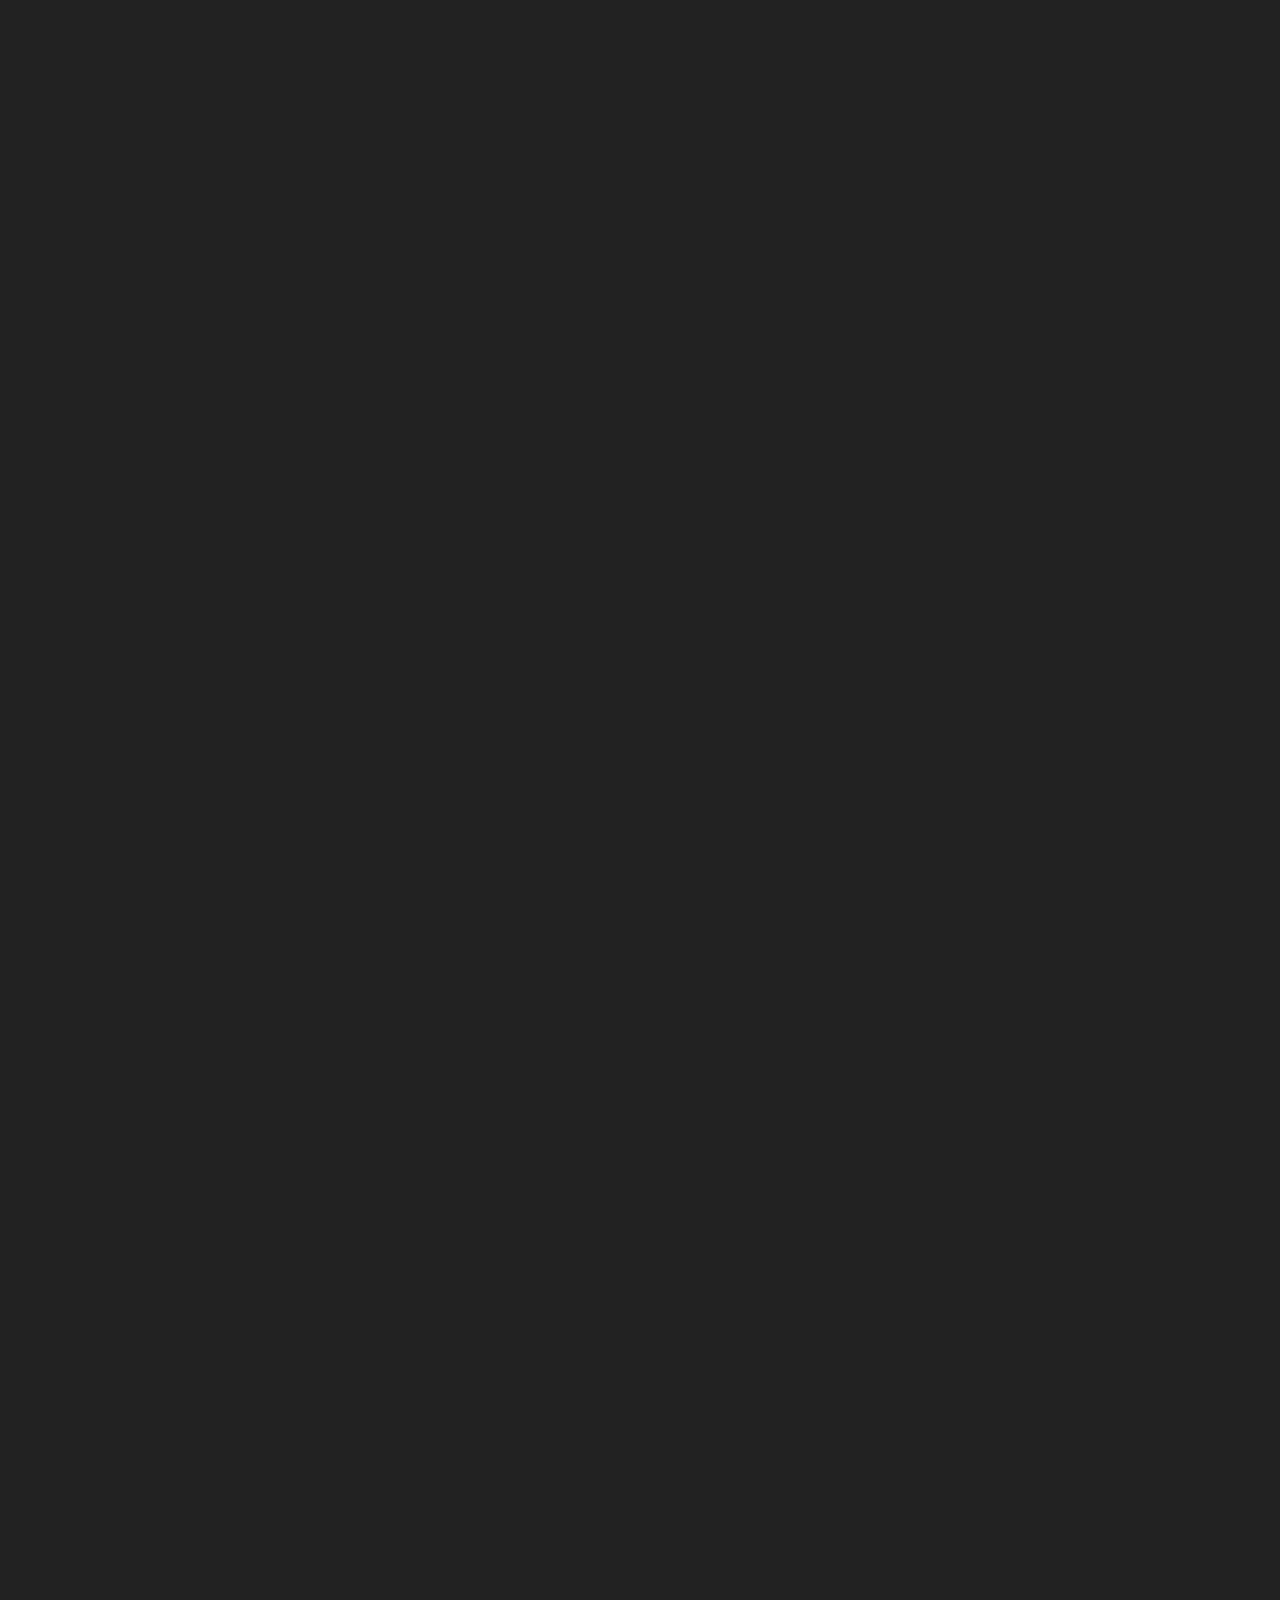
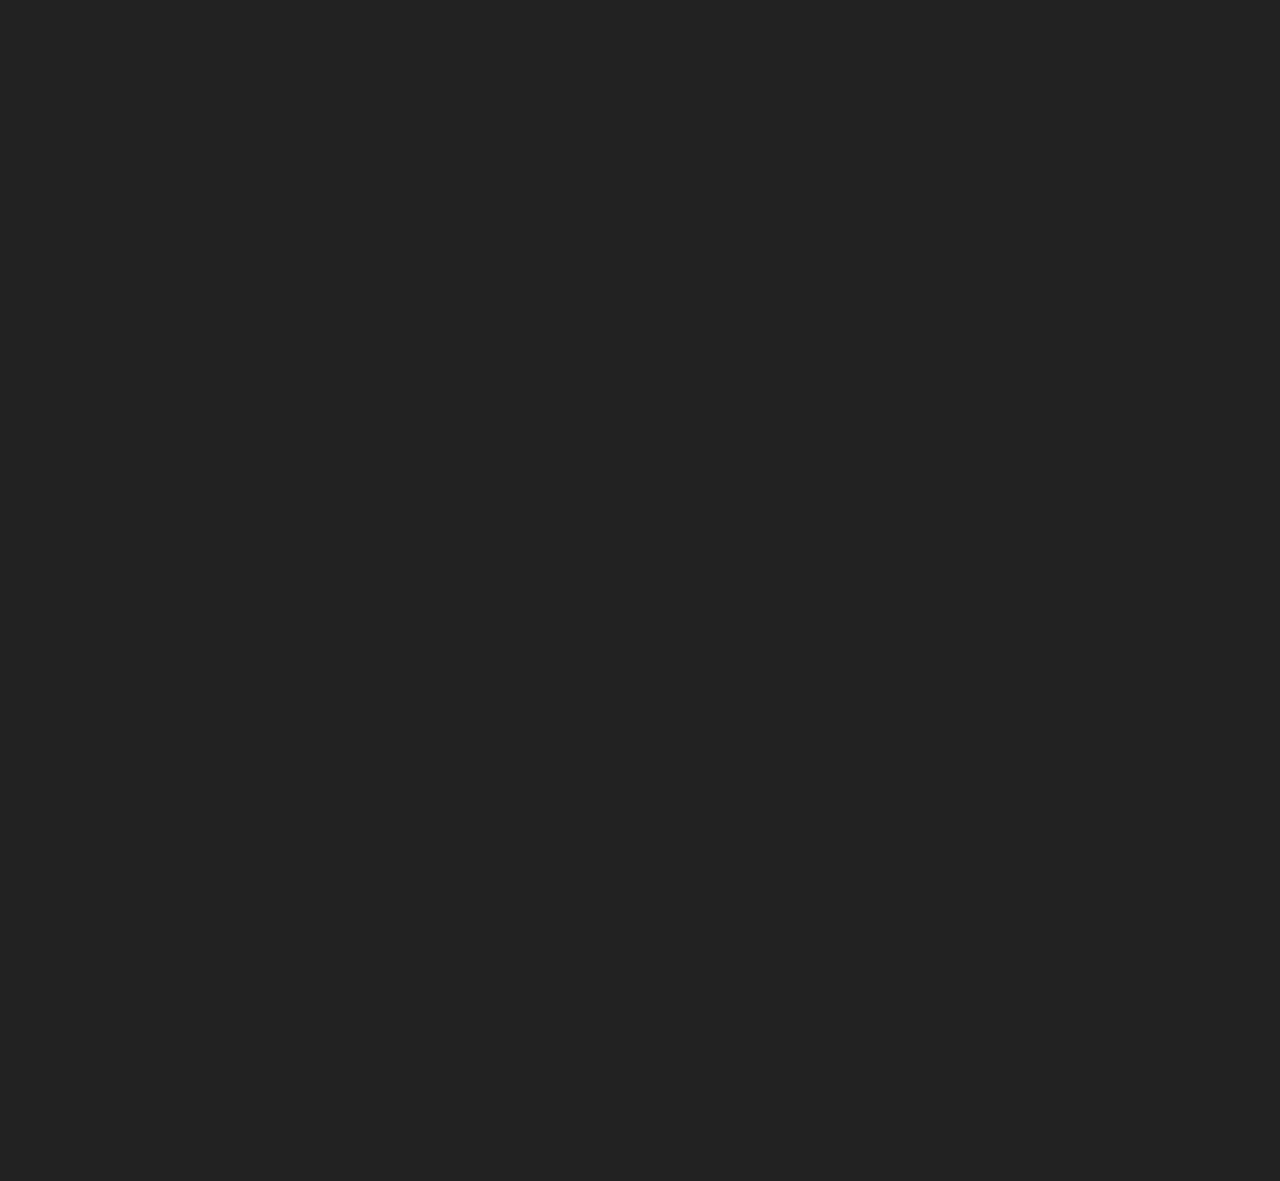
==== commit 06038c76: "timeline-changes" ====
--- a/public/index.html
+++ b/public/index.html
@@ -14,2246 +14,7 @@
        <link rel="stylesheet" href="https://cdnjs.cloudflare.com/ajax/libs/owl-carousel/1.3.3/owl.theme.css" integrity="sha512-itF/9I/NigY9u4ukjw9s7/kG6SC7LJ5Q4pRNMnTbGZAsO4/RSUelfVuYBk8AkSk23qEcucIqdUlzzpy2qf7jGg==" crossorigin="anonymous" referrerpolicy="no-referrer" />
        <link rel="stylesheet" href="https://cdnjs.cloudflare.com/ajax/libs/owl-carousel/1.3.3/owl.theme.min.css" integrity="sha512-f28cvdA4Bq3dC9X9wNmSx21rjWI+5piIW/uoc2LuQ67asKxfQjUow2MkcCNcfJiaLrHcGbed1wzYe3dlY4w9gA==" crossorigin="anonymous" referrerpolicy="no-referrer" />
        <meta property=”og:image” content=”https://i.postimg.cc/wT11fvf1/portpreview.png” />
-
-       <style>
-
-        @import url('https://fonts.googleapis.com/css2?family=Open+Sans&family=Satisfy&display=swap');
-        @import url('https://fonts.googleapis.com/css2?family=Amiri&family=Josefin+Sans&family=Open+Sans&display=swap');
-        @import url('https://fonts.googleapis.com/css2?family=Overpass:wght@500&&family=Poppins:wght@300&family=Roboto:wght@500&family=Ubuntu:wght@500&display=swap');
-        
-        body{ 
-            background: #222; 
-            align-self: center ; 
-            justify-content: center;
-            opacity: 0;
-         }
-
-        .container{margin:85px 50px 0px 50px ; position: relative; display: grid; grid-template-columns: repeat(auto-fill, minmax(40% , 1fr)); grid-template-rows: repeat(3, minmax(220px , auto)); grid-gap:30px ;}
-        .container  .lists { position: relative; display: flex; text-align: center; margin: 10px; color:#fff; background: #333; padding: 0px; height: 14.5rem;border-radius: 3%;     box-shadow: 0px 5px 10px 5px rgb(243, 149, 193);}
-        @media screen and (max-width : 1050px) {
-            .container{margin:85px 50px 0px 50px ; position: relative; display: grid; grid-template-columns: repeat(auto-fill, minmax(100% , auto)); grid-template-rows: repeat(3, minmax(220px , auto)); grid-gap:30px ;}
-            .container .lists{
-                height: 15rem;
-            }
-        }
-        .container .lists .sub {position: relative; margin: 30px 20px 0px 30px; padding:0px; height: 72%; float: left; width: 45%; border-radius: 50%;border: 1px solid black;opacity: 1;transition: all 0.1s ease;
-         }
-        .container .lists .sub img{ height: 100%; width: 100%; border-radius: 50%;   box-shadow: -19px 13px 22px -6px rgba(0,0,0,1);}
-        .info{height: 50%; width: 100%; opacity: 1; transition: all  0.1s ease;}
-        .info p{
-            margin: 0;
-            width: 100%;
-            text-align: start;
-            padding: 2px 0px 0px 15px;
-        }
-
-        .labels{
-            width: 50%;
-            position: absolute;
-            height: auto;
-            float: left;
-            padding-top: 8px;
-            margin-top: 115px;
-            left: 37%;
-            display: flex;
-            align-items: center;
-            justify-content: start;
-            opacity: 1; 
-            transition: all  0.1s ease;
-            flex-wrap: wrap;
-        }
-        .labels>img{
-            margin-left: 10px;
-            border-radius: 7px;
-            margin-top: 8px;
-        }
-        
-        .info h3{
-          font-family: Amiri;
-          font-size: 1.4rem;
-          text-transform: uppercase;
-          margin-bottom: 0;
-          color: white;
-          width: 90%;
-          margin-left: 10px;
-          margin-right: 5px;
-          margin-top: 45px;
-          line-height: 1.5rem;
-          text-align: left;
-        }
-  
-        .details{
-            position: absolute;
-            bottom: 100%;
-            left: 0;
-            right: 0;
-            width: 100%;
-            height: 0;
-            overflow: hidden;
-            border-radius: 3%;
-            transition: all .1s;
-        }
-        
-         .details h3{
-          font-size: 1.6rem;
-          text-transform: uppercase;
-          font-weight: bold;
-          margin-bottom: 0;
-          color: white;
-          display: none;
-        }
-  
-        .desc{
-            font-size: 1.2rem;
-            margin: 35px 25px 0px 30px;
-            width: auto;
-            height: auto;
-            text-align: start;
-        }
-
-        .buttons{
-            height: 38px;
-            margin: 6% 10px 10px 50px;
-            width: 80%;
-            display: flex;
-            justify-content: space-between;
-            gap: 30px;
-        }
-        .buttons a{
-          width: 45%;
-          padding: .5rem;
-          border: none;
-          border-bottom: 2px solid #f300b4;
-          color: #252934;
-          background: #fafafa;
-          font-size: 1.2rem;
-          text-align: center;
-          text-decoration: none;
-          border-radius: 4px;
-        }
-        .buttons img{
-          font-size: .8rem;
-          float: right;
-          position: relative;
-          width: auto;
-          right: 45px;
-          top: 5px;
-        }
-        .buttons .im1{
-            display: block;
-        }
-        .buttons:nth-child(2)>img {
-            margin-right: 95px;
-        }
-        .buttons a:hover{
-          background: #f300b4;
-          color: #fafafa;
-        }
-        .buttons a:hover .im1{
-            display: none;
-        }
-        .buttons a:hover .im2{
-            display: block;
-        }
-        .container  .lists:hover .sub{
-           opacity: 0;
-           transition: all 0s;
-        }
-        .container  .lists:hover .info{
-            opacity: 0;
-            transition: all 0s;
-        }
-        .container  .lists:hover .labels{
-            opacity: 0;
-            transition: all 0s;
-        }
-        
-        .container  .lists:hover .details{
-            bottom: 0;
-            height: 100%;
-            transition: .4s ease;
-        }
-
-        .top{
-            width: 100%;
-            height: fit-content;
-            display: flex;
-        }
-        .intro { 
-             height: fit-content;
-             color:white;
-             margin-left: 45px;
-             margin-bottom: 0px;
-             padding:0px 0px 0px 0px;
-             margin-right: 3%;
-            }
-        .intro h2{
-            margin-top: 1%;
-            font-family: 'Trebuchet MS';
-            font-size: 26px;
-            padding-left: 0px;
-        }
-        .intro span>p{
-            margin-top: -12px;
-            font-family: 'Roboto';
-            font-weight: 500;
-            font-size: 1.3em;
-            line-height: 28px;
-        }
-        @media all and (max-width: 1000px)  {
-            .intro span>p{
-                font-size:1.7vmax;
-            }
-        }
-        @media all and (max-width: 500px){
-            .intro {
-                padding: 0;
-                margin-left: 35px;
-                padding-right: 10px;
-                font-size: 1.9vw;
-            }
-
-        }
-        
-        .contact{  
-            color: white;
-            font-family: Amiri;
-            font-weight: 500;
-            margin-top: 0px;
-            margin-right: 0;
-            right: 0;
-            float: right;
-            position: absolute;
-            display: flex;
-            flex-direction: column;
-
-        }
-        .contact a{
-            margin-top: -28px;
-            color: inherit;
-            text-decoration: none;
-        }
-        .contact a:hover{
-            color: rgba(204, 85, 85, 0.959) ;
-        }
-        .contact :nth-child(7)>img{
-            margin-left: 7px;
-            margin-top: 3%;
-        }
-        .contact :nth-child(7)>span{
-            left: 5;
-        }
-        .contact a>span{
-            position: relative;
-            top: -6;
-            left: 3;
-        }
-
-        
-        .contact :nth-child(1){
-            margin-left: 3px;
-            margin-top: 0;
-        }
-        .contact :nth-child(1)>span{
-            left: 8px;
-        }
-
-        @media all and (max-width: 950px)  {  
-            .top{
-                flex-direction: column;
-            }
-            .contact{
-                flex-wrap: nowrap;
-                flex-direction: row;
-                width: 90%;
-                margin-left: 8%;
-                margin-top: -15px;
-                margin-bottom: 10%;
-            }
-            .contact a{
-                margin-top: 0px;
-            }
-            .c2{
-                margin-left: 5%;
-            }
-
-            .c1{
-                padding-top: 5px;
-                padding-bottom: 1px;
-            }
-
-            .tar{
-                margin-left: -4px;
-               
-            }
-
-            .c4{
-                padding-top: 2px;
-                padding-bottom: 1px;
-            }
-
-            .s_header{
-                padding-top: 50px;
-                padding-bottom: 100px;
-            }
-            
-        }
-        .services :nth-child(3){
-            padding-top: 35px;
-        }
-        
-        .services :nth-child(1)>svg{
-            padding-top: 25px;
-            margin-left: 4.5vw;
-        }
-        .services :nth-child(4)>svg{
-            margin-left: 0px;
-        }
-        .services svg{
-            margin-left: 15%;
-        }
-  
-        .p_skills{
-            min-height: 0px;
-            line-height: 1;
-            text-align:center;
-            margin-top:135px;
-            margin-bottom: 0;
-            width: 100%;
-        }
-  
-        .p_skills >span{
-            font-family: 'Josefin Sans';
-            font-weight: 40px;
-            font-size: 50px;
-            text-align: center;
-            line-height: 100%;
-            color: white;
-        }
-  
-        .services{
-            display: block;
-            min-height: 25vh;
-            width: 100%;
-            background:#222;
-            box-sizing: border-box;
-            padding: 0px;
-            padding-left: 70px;
-            margin: 0;
-            margin-top: -20px;
-            display: flex;
-            justify-content: start;
-            position: relative;
-            flex-wrap: wrap;
-            font-family: 'Open Sans';
-            font-size: 1.05rem;
-        }
-  
-        .s{
-            box-sizing: border-box;
-            height: 100%;
-            background: #222;
-            width: auto;
-            margin: 10px 5px 10px 3%;
-            padding: 10px;
-            margin-left: 14%;
-        }
-        
-        .one{
-            margin-left: -1.5%;
-        }
-
-        .sec{
-            margin-top: 25px;
-        }
-
-        h1{
-            text-align: center;
-            margin-top: 0;
-            margin-bottom: 0;
-        }
-        h1 > p{
-            font-family: 'Josefin Sans';
-            font-weight: 40px;
-            font-size: 50px;
-            text-align: center;
-            line-height: 1.4;
-            color: white;
-        }
-        .ack{
-            margin-top: 100px;
-            display: flex;
-            justify-content: flex-start;
-            width: 100%;
-            min-height: 300px;
-        }
-        .training{
-            min-height: 200px;
-            box-sizing: border-box;
-            background: #222;
-            width: 50%;
-        }
-         .training >h1{
-            font-family: 'Satisfy';
-            font-weight: 0px;
-            font-size: 35px;
-            text-align: start;
-            line-height: 1.5;
-            color:#ED820E;
-            padding-left: 15px;
-            padding-top: 20px;
-        }
-        
-        .projects{
-            min-height: 200px;
-            box-sizing: border-box;
-            background: #222;
-            width: 50%;
-        }
-  
-        .projects >h1{
-            
-            font-family: 'Satisfy';
-            font-weight: 0px;
-            font-size: 35px;
-            text-align: start;
-            line-height: 1.5;
-            color:#ED820E;
-            padding-left: 45px;
-            padding-top: 20px;
-        }
-  
-        .skill_cont{
-            display: flex;
-            justify-content: center;
-            align-items: center;
-            margin-top:45px;
-            /* margin-left: 20px; */
-        }
-        .soft_skills{
-            width: 35%;
-            display: flex;
-            justify-content: flex-start;
-            align-items: center;
-            color: white;
-        }
-         ol{
-            width: 100%;
-            list-style: none;
-            margin-left: 20px;
-        }
-         ol li{
-            font-size: 1.1rem;
-            padding: 15px 30px ;
-            margin: 15px 0;
-            background: rgb(43, 42, 42);
-            z-index: 100;
-            position: relative;
-            cursor: pointer;
-            transition: all .4s;
-            max-height: 8px;
-            line-height: 1.3rem;
-            display: flex;
-            align-items: center;
-            border-radius: 1rem;
-            height: 0px;
-            font-family: 'Amiri';
-            font-weight: 820px;
-        }
-        ol li::before{
-            content: "";
-            position: absolute;
-            top: 0;
-            left: 0;
-            width: 5px;
-            height: 100%;
-            z-index: -1;
-            transition: all .4s;
-            border-radius: 1.5rem;
-            left: 3px;
-        }
-
-        .soft_skills li:hover{
-          color: #000000;
-        }
-
-        .libraries li:hover{
-          color:#000000;
-        }
-
-        .soft_skills li:nth-child(1):hover:before{
-            width: 94%;
-        }
-        .soft_skills li:nth-child(2):hover:before{
-            width: 80%;
-        }
-        .soft_skills li:nth-child(3):hover:before{
-            width: 90%;
-        }
-        .soft_skills li:nth-child(4):hover:before{
-            width: 85%;
-        }
-        .soft_skills li:nth-child(5):hover:before{
-            width: 86%;
-        }
-        .libraries li:nth-child(1):hover:before{
-            width: 95%;
-        }
-        .libraries li:nth-child(2):hover:before{
-            width: 92%;
-        }
-        .libraries li:nth-child(3):hover:before{
-            width: 90%;
-        }
-        .libraries li:nth-child(4):hover:before{
-            width: 82%;
-        }
-        .libraries li:nth-child(5):hover:before{
-            width: 92%;
-        }
-        .soft_skills ol li:nth-child(1)::before{
-            background: #f8baec;
-        }
-        .soft_skills li:nth-child(2)::before{
-            background: #FD8A8A;
-        }
-        .soft_skills li:nth-child(3)::before{
-            background: #FFCBCB;
-        }
-        .soft_skills ol li:nth-child(4)::before{
-            background:  #F1F7B5;
-        }
-        .soft_skills ol li:nth-child(5)::before{
-            background: #A8D1D1;
-        }
-        
-        .libraries ol li:nth-child(1)::before{   
-            background: #d496d5;
-        }
-        .libraries li:nth-child(2)::before{
-            background: #ECCAFF;
-        }
-        .libraries li:nth-child(3)::before{
-            background: #EAC7C7;
-        }
-        .libraries ol li:nth-child(4)::before{
-            background:  #E1EFCA;
-        }
-        .libraries ol li:nth-child(5)::before{
-            background: #A0C3D2;
-        }
-        ol li:hover{
-            transform: translateX(20px);
-            border-radius: 1.5rem;
-        }
-        .libraries{
-            width: 38%;
-            display: flex;
-            justify-content: flex-start;
-            align-items: center;
-            color: white;
-            padding: 15px 30px ;
-            /* margin-left: 50px; */
-        }
-
-        /* .libraries> ol li{
-            max-height: 4px;
-            margin: 12px 0;
-            color: white;
-        } */
-                  
-
-        @media screen and (max-width: 830px) {
-            .skill_cont{
-                flex-wrap: wrap;
-                margin-left: 0;
-            }
-            .soft_skills{
-                width: 90%;
-                margin-left: 0;
-            }
-            ol{
-                margin-left: -10px;
-            }
-            .container .lists .buttons img{
-                display: none;
-            }
-            
-            .libraries{
-                width: 100%;
-                margin-left: 5px;
-                margin-top: -30px;
-                padding: 15px;
-                margin-right: 5px;
-            }
-
-            .rem{
-                display: none;
-            }
-
-            .intro{
-                margin-left: 30px;
-                margin-right: 1%;
-            }
-        }
-
-        .one .s_text{
-            color: white;
-            width: 100%;
-            margin-top : 20px;
-            margin-left: 45%;
-        }
-
-        .two .s_text{
-            color: white;
-            width: 100%;
-            margin-top : 12px;
-            margin-left: 16%;
-        }
-
-        .three .s_text{
-            color: white;
-            margin-top: 12px;
-            margin-left: 22%;
-        }
-
-        .four .s_text{
-            color: white;
-            width: 100%;
-            text-align: start;
-            font-size: 15.5px;
-            margin-left: 12%;
-            padding: 0px;
-        }
-
-       .contacts p img { max-height: 50px;  }
-        @media only screen and ( max-width : 900px ){
-
-        }
-
-        @media all and (max-width: 530px)  { 
-             
-            .remlow{
-                display: none;
-            }
-            .container .lists .info h3{
-                width: 100%;
-                margin-left: 0;
-                margin-right: 0;
-                padding: 0;
-            }
-            .container .lists .sub{
-                height: 60%;
-                margin-top: 12%;
-            }
-        
-            .labels{
-                margin-right: 0;
-                padding-right: 0;
-                width: 60%;
-            }
-            .services{
-                padding-left: 0;
-                justify-content: space-evenly;
-            }
-            .services svg{
-                margin-left: 0px;
-            }
-            .s{
-                margin-left: 10px;
-                padding: 0;
-            }
-            .one {
-                margin-top: 4%;
-                margin-left: 1%
-            }
-            .one>svg{
-                padding-right: 20px;;
-                margin: 0;
-            }
-            .one .s_text{
-                float: left;
-                margin-left: 7%;
-                position: absolute;
-                font-size: 15px;
-                width: fit-content;
-            }
-            .two{
-                margin-left: 3%;
-                margin-top: 8%;
-                padding-left: 15px;
-                font-size: 16px;
-            }
-            .two .s_text{
-                float: left;
-                position: absolute;
-                margin-left: 3px;
-                width: fit-content;
-            }
-            .three{
-                padding: 0;
-                margin: 0;
-                margin-left: 1%;
-                margin-top: 8%;
-            }
-            .three .s_text{
-                margin-left: 15px;
-                float: left;
-                position: absolute;
-                width: fit-content;
-            }
-            .four{
-                padding-left: 0px;
-                margin-left: 6%;
-                margin-top: 9%;
-                font-size: 17px;
-            }
-            .four>svg{
-                padding-left: 0px;
-            }
-
-            .container{
-                margin-left: 0;
-                margin-right: 0;
-                padding: 0;
-            }
-            
-            .container .lists{
-                padding-right: 0;
-                margin-right: 0;
-                height: 13rem;
-            }
-            .container .lists .sub{
-                height: 65%;
-                width: 45%;
-                margin-top: 10%;
-                margin-left: 5%;
-                margin-right: 3%;
-            }
-
-            .container .lists .buttons img{
-                display: none;
-            }
-            .container .lists .buttons{
-                margin-left: 10%;
-            }
-            .info h3{
-                font-size: 15px;
-                margin-left: 13%;
-                float: left;
-            }
-            .info p{
-                font-size: 15px;
-                padding-left: 10px;
-            }
-            
-            .desc{
-                font-size: 0.95em;
-            }
-
-            .ol li::before{
-                transition: all 0.1s;
-            }
-            .ol li{ 
-                transition: all 0.1s;
-            }
-            
-        }
-
-        @media (min-width: 530px) and (max-width: 650px){
-            .three {
-                margin-left: 0;
-            }
-        }
-
-        @media (min-width: 530px) and (max-width: 1050px){
-            .one .s_text{
-                margin-left: 45px;
-            }
-        }
-
-        @media (min-width: 650px) and (max-width: 1250px){
-            
-            .s{
-                margin-left: 10%;
-            }
-            .one{
-                margin-left: -50px;
-            }
-        }
-        @media (min-width: 650px) and (max-width: 1050px){
-            .s{
-                margin-left: 10%;
-            }
-        }
-        @media (min-width: 830px) and (max-width: 1050px){
-            .s{
-                margin-left: 3%;
-            }
-            .one{
-                margin-left: -50px;
-            }
-        }
-
-        h5{
-            position: absolute;
-            left: 50%;
-            transform: translate(-50%, -50%);
-            margin: 0;
-            margin-top: 40%;
-            letter-spacing: 4px;
-            font-weight: bold;
-            text-shadow: 2px 2px 4px black;
-            transition: opacity 0.2s;
-            transition: z-index 0.2s;
-            color: white;
-            z-index: -1;
-	        opacity: 0;
-        }
-
-        .frame-items > img{
-            transition: transform 0.3s, filter 0.3s;
-        }
-
-        .frame-items > svg{
-            transition: transform 0.3s, filter 0.3s;
-        }
-
-        #react_img {
-            transition: transform 0.3s, filter 0.3s;
-        }
-
-        .frame-items> img:hover{
-            transform: scale(1.2);
-        }
-
-        .frame-items:nth-child(4)> img:hover{
-            filter: brightness(180%);
-        }
-
-        .frame-items:nth-child(5)> img:hover{
-            filter: brightness(130%);
-        }
-
-        .frame-items:nth-child(6)> img:hover{
-            filter: brightness(130%);
-        }
-
-        .frame-items:nth-child(9)> img:hover{
-            filter: brightness(140%);
-        }
-
-        .frame-items:nth-child(10)> img:hover{
-            filter: brightness(220%);
-        }
-
-        .frame-items:nth-child(11)> img:hover{
-            filter: brightness(140%);
-        }
-
-        .frame-items:nth-child(18)> img:hover{
-            filter: brightness(180%);
-        }
-
-        .frame-items:nth-child(13)> img:hover{
-            filter: brightness(140%);
-        }
-
-        .frame-items:nth-child(12)> img:hover{
-            filter: brightness(270%);
-        }
-
-        .frame-items:nth-child(20)> img:hover{
-            filter: brightness(130%);
-        }
-
-        .frame-items:nth-child(18)> img:hover{
-            filter: brightness(170%);
-        }
-
-        .frame-items:nth-child(16)> img:hover{
-            filter: brightness(120%);
-        }
-
-        .frame-items:nth-child(17)> img:hover{
-            filter: brightness(120%);
-        }
-
-        .frame-items:nth-child(21)> img:hover{
-            filter: brightness(110%);
-        }
-        .frame-items:nth-child(22)> img:hover{
-            filter: brightness(110%);
-        }
-
-        .frame-items:nth-child(23)> img:hover{
-            filter: brightness(120%);
-        }
-
-        .frame-items> svg:hover{
-            transform: scale(1.2);
-	        filter: brightness(240%);
-        }
-
-        #react_img:hover{
-            transform: scale(1.2);
-            filter: brightness(150%);
-        }
-
-        .frame-items img:hover + h5 , .frame-items svg:hover + h5{
-            z-index: 10;
-	        opacity: 1;
-        }
-
-        .thought {
-            position: absolute;
-            float: left;
-            display:flex;
-            color: white;
-            font-size: 15px;
-            background-color:rgb(26, 25, 25);
-            padding:20px;
-            border-radius:50%;
-            width:36px;
-            height:25px;
-            top: -50%;
-            left: 68%;
-            position:absolute;
-            align-items:center;
-            justify-content:center;
-            text-align:center;
-            opacity: 0;
-            transition: opacity 0.8s ease-in-out 0.7s;
-        }
-
-        .thought:before,
-        .thought:after {
-            content:"";
-            background-color: rgb(26, 25, 25);
-            border-bottom-right-radius: 130%;
-            display:block;
-            position:absolute;
-            top: 56px;
-        }
-
-        .thought:after {
-            right:40px;
-            width:20px;
-            height:22px;
-        }
-
-
-        .frame-items:nth-child(4)> .thought{
-            top: -56%;
-            left: 85%;
-            background-color: rgb(19, 18, 18);
-        }
-
-        .frame-items:nth-child(5)> .thought{
-           top: -14%;
-           left: 70%;
-           background-color: rgb(35, 34, 34);
-       }
-
-       .frame-items:nth-child(6)> .thought{
-           top: -64%;
-           left: 70%;
-           background-color: rgb(68, 65, 65);
-       }
-       .frame-items:nth-child(6) .thought::before ,
-       .frame-items:nth-child(6) .thought::after{
-           background-color: rgb(68, 65, 65);
-       }
-
-       .frame-items:nth-child(9)> .thought{
-           
-           top: -4%;
-           left: 80%;
-           background-color: rgb(32, 32, 32);
-           font-size: small;
-           font-weight: bold;
-           color: rgba(255, 255, 255, 0.575);
-       }
-       .frame-items:nth-child(9) .thought::before ,
-       .frame-items:nth-child(9) .thought::after{
-           background-color: rgb(32, 32, 32);
-       }
-
-
-       .frame-items:nth-child(10)> .thought{
-           
-           top: -4%;
-           left: 80%;
-           background-color: rgb(22, 22, 22);
-           color: rgba(255, 255, 255, 0.397);
-           font-size: small;
-       }
-       .frame-items:nth-child(10) .thought::before ,
-       .frame-items:nth-child(10) .thought::after{
-           background-color: rgb(22, 22, 22);
-       }
-
-       .frame-items:nth-child(11)> .thought{
-           background-color: rgb(48, 47, 47);
-           font-size: small;
-       }
-       .frame-items:nth-child(11) .thought::before ,
-       .frame-items:nth-child(11) .thought::after{
-           background-color: rgb(48, 47, 47);
-       }
-
-       
-
-       .frame-items:nth-child(12)> .thought{
-           
-           top: -34%;
-           left: 80%;
-           background-color: rgb(33, 33, 33);
-           color: rgba(255, 255, 255, 0.473);
-           font-size: small;
-       }
-       .frame-items:nth-child(12) .thought::before ,
-       .frame-items:nth-child(12) .thought::after{
-           background-color: rgb(33, 33, 33);
-       }
-
-       .frame-items:nth-child(13)> .thought{
-
-           top: -54%;
-           left: 70%;
-           background-color: rgb(33, 33, 33);
-           color: rgba(255, 255, 255, 0.473);
-           font-size: small;
-       }
-       .frame-items:nth-child(13) .thought::before ,
-       .frame-items:nth-child(13) .thought::after{
-           background-color: rgb(33, 33, 33);
-       }
-
-
-
-       .frame-items:nth-child(18)> .thought{
-           
-           top: -34%;
-           left: 75%;
-           background-color: rgb(28, 28, 28);
-           color: rgba(255, 255, 255, 0.781);
-           font-size: small;
-       }
-       .frame-items:nth-child(18) .thought::before ,
-       .frame-items:nth-child(18) .thought::after{
-           background-color: rgb(28, 28, 28);
-       }
-
-       .frame-items:nth-child(19)> .thought{
-           
-           top: -54%;
-           left: 75%;
-           background-color: rgb(28, 28, 28);
-           color: rgb(255, 255, 255);
-           font-size: 12px;
-           letter-spacing: 0.2px;
-       }
-       .frame-items:nth-child(19) .thought::before ,
-       .frame-items:nth-child(19) .thought::after{
-           background-color: rgb(28, 28, 28);
-       }
-
-       .frame-items:nth-child(16)> .thought{
-           top: -50%;
-           left: 75%;
-           background-color: rgb(58, 58, 58);
-           color: rgba(255, 255, 255, 0.781);
-           font-size: small;
-       }
-       
-       .frame-items:nth-child(16) .thought::before ,
-       .frame-items:nth-child(16) .thought::after{
-           background-color: rgb(58, 58, 58);
-       }
-
-       
-
-       .frame-items:nth-child(17)> .thought{
-           
-           top: 0%;
-           left: 75%;
-           background-color: rgb(29, 29, 29);
-           color: rgba(255, 255, 255, 0.329);
-           font-size: small;
-       }
-
-       .frame-items:nth-child(17) .thought::before ,
-       .frame-items:nth-child(17) .thought::after{
-           background-color: rgb(29, 29, 29);
-       }
-
-       .frame-items:nth-child(21)> .thought{
-           
-           top: -26%;
-           left: 50px;
-           background-color: rgb(59, 59, 59);
-           color: rgba(255, 255, 255, 0.596);
-           font-size: small;
-       }
-
-       .frame-items:nth-child(21) .thought::before ,
-       .frame-items:nth-child(21) .thought::after{
-           background-color: rgb(59, 59, 59);
-       }
-
-       .frame-items:nth-child(20)> .thought{
-           
-           top: -36%;
-           left: 85%;
-           background-color: rgb(59, 59, 59);
-           color: rgba(255, 255, 255, 0.596);
-           font-size: small;
-       }
-
-       .frame-items:nth-child(20) .thought::before ,
-       .frame-items:nth-child(20) .thought::after{
-           background-color: rgb(59, 59, 59);
-       }
-
-       .frame-items:nth-child(22)> .thought{
-           
-           top: 12%;
-           left: 58%;
-           background-color: rgb(53, 53, 53);
-           color: rgba(255, 255, 255, 0.418);
-           
-       }
-
-       .frame-items:nth-child(22) .thought::before ,
-       .frame-items:nth-child(22) .thought::after{
-           background-color: rgb(53, 53, 53);
-       }
-
-       .frame-items:nth-child(23)> .thought{
-           
-           top: -6%;
-           left: 70%;
-           background-color: rgb(43, 43, 43);
-           color: rgba(255, 255, 255, 0.596);
-           font-size: small;
-       }
-
-       .frame-items:nth-child(23) .thought::before ,
-       .frame-items:nth-child(23) .thought::after{
-           background-color: rgb(43, 43, 43);
-       }
-
-       
-       .frame-items:nth-child(12)> .thought{
-           top: 6%;
-           left: 70%;
-           background-color: rgb(5, 5, 5);
-           color: rgb(255, 255, 255);
-           font-size: small;
-       }
-
-       .frame-items:nth-child(12) .thought::before ,
-       .frame-items:nth-child(12) .thought::after{
-        background-color: rgb(5, 5, 5);
-       }
-
-       .frame-items:nth-child(5) .thought::before ,
-       .frame-items:nth-child(5) .thought::after{
-           background-color: rgb(35, 34, 34);
-       }
-       .frame-items:nth-child(4) .thought::before ,
-       .frame-items:nth-child(4) .thought::after{
-           background-color: rgb(19, 18, 18);
-       }
-       .frame-items:nth-child(3)> .thought{
-           background-color: rgb(43, 43, 43);
-       }
-       .frame-items:nth-child(3) .thought::before ,
-       .frame-items:nth-child(3) .thought::after{
-           background-color: rgb(43, 41, 41);
-       }
-
-
-        .frame-items img:hover ~ .thought, .frame-items svg:hover ~ .thought,
-        .frame-items> div:hover ~ .thought{
-	        opacity: 1;
-            transition:  opacity 1.1s ease-out  0.2s;
-        }
-
-        .frame-items img:not(:hover) ~ .thought, .frame-items svg:not(:hover) ~ .thought,
-        .frame-items> div:not(:hover) ~ .thought{
-            transition:  opacity 0.4s  0s;
-        }
-
-        #frame {
-            color: white; display: flex;align-items: center;justify-content: center;
-            font-family: 'Ubuntu';
-            text-align: center;
-            line-height: 1.5;
-            color:white;
-            padding: 70px 0px 50px 0%;
-            background-image: linear-gradient( to bottom , #222, #1f1f1ed2 );
-        
-            margin: 25px 0px 0px 0px;
-            margin-top: 25px;
-            font-size: 30px; 
-            width: 100%;       
-            margin-left: 0%;    
-        }
-
-        @media (max-width: 520px){
-            .frameworks{
-                width: 100%;
-                margin: 0;
-                justify-content: flex-start;
-            }
-            .frame-items{
-                margin-left: 0%;
-                padding: 0;
-                max-width: 32%;
-                overflow: hidden;
-            }
-
-            .ds{
-                padding-right: 5%;
-                max-width: 70%;
-            }
-            
-            .wide{
-                max-width: 70%;
-            }
-         
-            .breaker{
-                width: 100%;
-                height: 20px;
-                margin: 20px 0px;
-                display: block;
-            }
-            .thought{
-                display: none;
-            }
-            
-        }
-
-        .noSelect {
-        -webkit-tap-highlight-color: transparent;
-        -webkit-touch-callout: none;
-        -webkit-user-select: none;
-        -khtml-user-select: none;
-        -moz-user-select: none;
-        -ms-user-select: none;
-        user-select: none;
-}
-        .noSelect:focus {
-        outline: none !important;
-}
-section#timeline {
-  width: 80%;
-  margin: 90px auto;
-  position: relative;
-}
-section#timeline:before {
-  content: '';
-  display: block;
-  position: absolute;
-  left: 50%;
-  top: 0;
-  margin: 0 0 0 -1px;
-  width: 2px;
-  height: 100%;
-  background: rgba(255,255,255,0.2);
-}
-section#timeline article {
-  width: 100%;
-  margin: 0 0 20px 0;
-  position: relative;
-}
-section#timeline article:after {
-  content: '';
-  display: block;
-  clear: both;
-}
-section#timeline article div.inner {
-  width: 40%;
-  float: left;
-  margin: 5px 0 0 0;
-  border-radius: 6px;
-}
-section#timeline article div.inner span.date {
-  display: block;
-  width: 60px;
-  height: 50px;
-  padding: 5px 0;
-  position: absolute;
-  top: 0;
-  left: 50%;
-  margin: 0 0 0 -32px;
-  border-radius: 100%;
-  font-size: 12px;
-  font-weight: 900;
-  text-transform: uppercase;
-  background: #25303B;
-  color: rgba(255,255,255,0.5);
-  border: 2px solid rgba(255,255,255,0.2);
-  box-shadow: 0 0 0 7px #25303B;
-}
-section#timeline article div.inner span.date span {
-  display: block;
-  text-align: center;
-}
-section#timeline article div.inner span.date span.day {
-  font-size: 10px;
-}
-section#timeline article div.inner span.date span.month {
-  font-size: 18px;
-}
-section#timeline article div.inner span.date span.year {
-  font-size: 10px;
-}
-section#timeline article div.inner h2 {
-  padding: 15px;
-  margin: 0;
-  color: #fff;
-  font-size: 20px;
-  text-transform: uppercase;
-  letter-spacing: -1px;
-  border-radius: 6px 6px 0 0;
-  position: relative;
-}
-section#timeline article div.inner h2:after {
-  content: '';
-  position: absolute;
-  top: 20px;
-  right: -5px;
-  	width: 10px; 
-	  height: 10px;
-  -webkit-transform: rotate(-45deg);
-}
-section#timeline article div.inner p {
-  padding: 15px;
-  margin: 0;
-  font-size: 14px;
-  background: #fff;
-  color: #656565;
-  border-radius: 0 0 6px 6px;
-}
-section#timeline article:nth-child(2n+2) div.inner {
-  float: right;
-}
-section#timeline article:nth-child(2n+2) div.inner h2:after {
-  left: -5px;
-}
-section#timeline article:nth-child(1) div.inner h2 {
-  background: #e74c3c;
-}
-section#timeline article:nth-child(1) div.inner h2:after {
-  background: #e74c3c;
-}
-section#timeline article:nth-child(2) div.inner h2 {
-  background: #2ecc71;
-}
-section#timeline article:nth-child(2) div.inner h2:after {
-  background: #2ecc71;
-}
-section#timeline article:nth-child(3) div.inner h2 {
-  background: #e67e22;
-}
-section#timeline article:nth-child(3) div.inner h2:after {
-  background: #e67e22;
-}
-section#timeline article:nth-child(4) div.inner h2 {
-  background: #1abc9c;
-}
-section#timeline article:nth-child(4) div.inner h2:after {
-  background: #1abc9c;
-}
-section#timeline article:nth-child(5) div.inner h2 {
-  background: #9b59b6;
-}
-section#timeline article:nth-child(5) div.inner h2:after {
-  background: #9b59b6;
-}
-
-#timeline_header{
-    font-family: 'Josefin Sans';
-            font-weight: 40px;
-            font-size: 40px;
-            text-align: center;
-            line-height: 100%;
-            color: white;
-            margin-top: 20px;
-            padding: 35px 0px 0px 5px;
-}
-
-.wrapper {
-        display: flex;
-        justify-content: center;
-        margin-top: 18em;
-        }
-
-        .loader {
-        position: relative;
-        }
-
-        .loader::before,
-        .loader::after {
-        content: '';
-        width: 1.8em;
-        height: 1.8em;
-        position: absolute;
-        border-radius: 4em;
-        }
-
-        .loader::before {
-        background: lightcoral;
-        left: 0;
-        transform: translateX(10px);
-        animation: moveLeft 1s ease infinite;
-        }
-
-        .loader::after {
-        background: rgb(105, 98, 207);
-        right: 0;
-        transform: translateX(-10px);
-        animation: moveRight 1s ease infinite;
-        }
-
-        @keyframes moveRight {
-        0% {
-            transform: translateX(-10px);
-        }
-        50% {
-            transform: translateX(10px);
-            background: rgba(105, 98, 204, 0.719);
-        }
-        100% {
-            transform: translateX(-10px);
-        }
-    }
-
-        @keyframes moveLeft {
-        0% {
-            transform: translateX(10px);
-        }
-        50% {
-            transform: translateX(-10px);
-            background: rgba(240, 128, 128, 0.692);
-        }
-        100% {
-            transform: translateX(10px);
-        }
-    }
-
-
-    * {
-  margin: 0;
-  padding: 0;
-  box-sizing: border-box;
-  font-family: "poppins", sans-serif;
-  user-select: none;
-}
-
-:root {
-  --bg: #222;
-  --logo: #ffffffd8;
-  --logo-span: #061494;
-  --text: #ffffffec;
-  --p-text: #ffffffd8;
-  --btn: #fefeff;
-  --btnBG: #061494;
-  --name: linear-gradient(90deg, #6a0e72, #099cfd, #ff0984);
-  --theme: #e6e6e6;
-  --themeBG: #1f1f1f;
-}
-
-.outwrap .dark {
-  --bg: #222;
-  --themeBG: #e6e6e6;
-  --theme: #1f1f1f;
-  --logo: #eeeeee;
-  --logo-span: #08c5ff;
-  --btnBG: #07c9cf;
-  --p-text: #c7c7c7;
-  --text: #ffffff;
-  --name: linear-gradient(45deg, #ff4c05, #09e1fd, #ff09a1);
-}
-
-.outwrap a {
-  text-decoration: none;
-}
-
-.bio {
-  width: 750px;
-  word-wrap: wrap;
-}
-
-@media (width < 1000px) {
-  .bio {
-    width: 300px;
-    font-weight: bold;
-  }
-}
-
-.outwrap .colors {
-  position: absolute;
-  right: 0;
-  max-width: 600px;
-  top: 100px;
-  animation: animateColor 8s ease-in-out infinite;
-}
-
-@keyframes animateColor {
-  50% {
-    transform: translateY(50px);
-  }
-}
-
-.outwrap .men {
-  position: absolute;
-  bottom: 0;
-  right: 50px;
-  max-height: 90vh;
-  height: 550px;
-  animation: avatar 8s ease-in-out infinite;
-}
-
-@keyframes avatar {
-  50% {
-    transform: translateX(50px);
-  }
-}
-
-.outwrap {
-  position: relative;
-  display: flex;
-  justify-content: space-between;
-  align-items: center;
-  min-height: 100vh;
-  padding: 100px;
-  background: var(--bg);
-  transition: 0.5s;
-}
-
-.outwrap .dash {
-  opacity: 1;
-  animation: sho-dash 1.2s linear infinite;
-}
-@keyframes sho-dash {
-  50% {
-    opacity: 0;
-  }
-}
-
-.wrapheader {
-  position: absolute;
-  top: 0;
-  left: 0;
-  width: 100%;
-  padding: 20px 50px;
-  display: flex;
-  justify-content: space-between;
-  align-items: center;
-}
-.wrapheader .logo-top {
-  color: var(--logo);
-  font-size: 2rem;
-  transition: 0.5s;
-  font-weight: 700;
-}
-.wrapheader .logo-top span:not(.dash) {
-  color: var(--logo-span);
-}
-.wrapheader ul {
-  display: flex;
-  gap: 40px;
-}
-.wrapheader ul li {
-  list-style: none;
-  font-weight: 500;
-  font-size: 1.2rem;
-  color: #ffffffd8;
-  font-weight: bold;
-}
-.wrapheader ul li a {
-  color: var(--logo);
-}
-
-.wrapcontent {
-  position: relative;
-  max-width: 1200px;
-  z-index: 10;
-}
-.wrapcontent h3,
-.wrapcontent h2,
-.wrapcontent p {
-  color: var(--text);
-  transition: 0.5s;
-}
-.wrapcontent h3 {
-  font-size: 2em;
-  font-weight: 200;
-}
-.wrapcontent h2 {
-  font-size: 5.5rem;
-  font-weight: 700;
-}
-
-.wrapcontent h2 span {
-  background: var(--name);
-  -webkit-text-fill-color: transparent;
-  -webkit-background-clip: text;
-  background-clip: text;
-}
-
-.wrapcontent p {
-  font-size: 1rem;
-  color: var(--p-text);
-  margin: 10px 0;
-}
-
-.wrapcontent button {
-  position: relative;
-  background: #0b1aa5a8;
-  color: var(--btn);
-  outline: none;
-  border: none;
-  padding: 15px 35px;
-  font-size: 1.1rem;
-  letter-spacing: 0.1ch;
-  margin-right: 20px;
-  border-radius: 5px;
-  font-weight: 600;
-  cursor: pointer;
-  transition: 0.5s;
-}
-
-.wrapcontent button.chat {
-  background: transparent;
-  color: var(--text);
-  border: 1px solid var(--btnBG);
-}
-
-.wrapcontent button.chat:hover{
-  background: #2632983a;
-}
-
-.sci {
-  position: absolute;
-  bottom: 30px;
-  display: flex;
-  gap: 20px;
-}
-
-.sci li {
-  list-style: none;
-  height: 40px;
-  width: 40px;
-  border-radius: 50%;
-  display: flex;
-  justify-content: center;
-  align-items: center;
-  font-weight: 500;
-  background: #061494a8;
-  transition: 0.5s;
-}
-
-.sci li a {
-  color: var(--btn);
-}
-
-.sci li:hover {
-  /* border: 1px solid var(--btnBG); */
-  background:  #4f5698ce;
-  cursor: pointer;
-  color: #000000;
-}
-
-.sci li 
-
-.sci li:hover a {
-  color: #000000;
-}
-
-.theme {
-  position: absolute;
-  left: 50%;
-  bottom: 25px;
-  transform: translateX(-50%);
-  height: 60px;
-  width: 60px;
-  background: var(--themeBG);
-  border-radius: 50%;
-  display: flex;
-  justify-content: center;
-  align-items: center;
-  cursor: pointer;
-  transition: 0.5s;
-  font-weight: 500;
-  font-size: 1.2em;
-}
-
-.theme a {
-  color: var(--theme);
-  text-transform: uppercase;
-}
-
-.theme:active {
-  scale: 0.9;
-}
-
-.light #dark {
-  display: none;
-}
-
-.dark #light {
-  display: none;
-}
-
-
-.social-links {
-  position: absolute;
-  right: 1.2em;
-  top: 55%;
-  display: flex; 
-  flex-direction: column;
-  border: 1px solid #fff;
-  padding: 10px 5px;
-  border-radius: 20px;
-}
-
-.social-links a {
-  margin: 0.2em;
-  font-size: 1.45em;
-  transition: transform 0.3s ease;
-}
-
-.social-links a [name="mail-outline"] {
-  color: rgb(255, 0, 242);
-}
-
-.social-links a [name="logo-discord"] {
-  color: rgb(152, 63, 231);
-}
-
-.social-links a [name="logo-twitter"] {
-  color: rgb(39, 71, 235);
-}
-.social-links a [name="logo-linkedin"] {
-  color: rgba(24, 46, 245, 0.811);
-}
-.social-links a [name="logo-whatsapp"] {
-  color: rgb(17, 179, 17);
-}
-.social-links a [name="send-outline"] {
-  color: rgba(224, 20, 20, 0.705);
-}
-.social-links a:hover {
-  transform:  scale(1.4) !important;
-}
-
-
-.nserv {
-  padding: 120px 0;
-  color: #fff;
-  background: linear-gradient(to bottom, #222 80%, #1f1f1e 100%);
-}
-
-.max-width {
-  max-width: 1450px;
-  padding: 0 60px;
-  margin: auto;
-}
-
-.max-width .title {
-  position: relative;
-  text-align: center;
-  font-size: 40px;
-  font-weight: 500;
-  margin-bottom: 60px;
-  padding-bottom: 20px;
-  font-family: "Ubuntu", sans-serif;
-}
-
-.serv-content {
-  display: flex;
-  flex-wrap: wrap;
-  align-items: center;
-  justify-content: space-between;
-}
-
-.max-width .title::before {
-  content: "";
-  position: absolute;
-  bottom: 0px;
-  left: 50%;
-  width: 180px;
-  height: 3px;
-  transform: translateX(-50%);
-}
-
-.max-width .title::after {
-  position: absolute; 
-  bottom: -8px;
-  left: 50%;
-  font-size: 20px;
-  color: #511e50;
-  padding: 0 5px;
-  transform: translateX(-50%);
-}
-
-.projects {
-  color: #fff;
-  background: #222;
-}
-
-.nserv .title::before,
-.projects .title::before {
-  background: #fff;
-}
-
-.nserv .title::after,
-.nserv .title::after {
-  background: #111;
-  content: "What I Provide ?";
-}
-
-.nserv .serv-content .card {
-  width: calc(25% - 18px);
-  background: #2b2a2aa8;
-  text-align: center;
-  border-radius: 10px;
-  padding: 50px 25px;
-  cursor: pointer;
-  transition: all 0.3s ease;
-}
-
-@media screen and (max-width: 768px) {
-  .nserv .serv-content .card {
-    flex-basis: calc(50% - 20px); 
-    margin: 5px 0px;
-    padding: 40px 30px;
-  }
-  .serinv{
-    display: none;
-  }
-
-  .wrapcontent h2{
-    position: relative;
-    left: 0;
-    font-size: 6vw;
-  }
-
-  .social-links{
-    right: 5%;
-    top: 55%;
-  }
-
-  .wrapcontent .buttons{
-    padding: 15px 15px;
-    margin-top: 5px;
-  }
-}
-
-
-@media screen and (max-width: 480px) {
-  .nserv .serv-content .card {
-    flex-basis: calc(100% - 20px);
-  }
-}
-
-.nserv .serv-content .card:hover {
-  background: #1e3551;
-}
-
-.nserv .serv-content .card .box {
-  transition: all 0.3s ease;
-}
-
-.nserv .serv-content .card:hover .box {
-  transform: scale(1.05);
-}
-
-.nserv .serv-content .card i {
-  font-size: 50px;
-  color: #888e8d;
-  background: linear-gradient(135deg, #041d3d, #fff, crimson);
-  -webkit-background-clip: text;
-  -webkit-text-fill-color: transparent;
-  transition: color 0.3s ease;
-}
-
-.nserv .serv-content .card:hover i {
-  color: #fff;
-}
-
-.nserv .serv-content .card .text {
-  font-size: 25px;
-  font-weight: 500;
-  margin: 10px 0 7px 0;
-}
-
-
-
-.myprojects .proj-title::before {
-  background: #fff;
-}
-
-.myprojects .proj-title::after {
-  background: #111;
-  content: "What I Provide ?";
-}
-
-
-
-/*  Projects  */
-.myprojects .proj-title::after {
-  content: "What I did ?";
-}
-
-.myprojects{
-    color: #fff;
-    background: #1f1f1e;
-}
-
-.myprojects .carousel .proj-card {
-  border-radius: 6px;
-  padding: 25px 12px;
-  text-align: center;
-  overflow: hidden;
-  transition: all 0.3s ease;
-  min-height: 30px;
-  background: #2e2e2ea3;
-  margin: 0 10px;
-  cursor: pointer;
-}
-
-.myprojects .carousel .proj-card:hover {
-  background: #1e3551;
-}
-
-.myprojects .carousel .proj-card .proj-box {
-  display: flex;
-  flex-direction: column;
-  align-items: center;
-  justify-content: center;
-  transition: all 0.3s ease;
-}
-
-.myprojects .carousel .proj-card:hover .proj-box {
-  transform: scale(1.05);
-}
-
-.myprojects .carousel .proj-card .proj-text {
-  font-size: 25px;
-  font-weight: 500;
-  margin: 10px 0 7px 0;
-}
-
-.myprojects .carousel .proj-card img {
-  height: 150px;
-  width: 150px;
-  object-fit: cover;
-  border-radius: 50%;
-  border: 5px solid #888c8d;
-  transition: all 0.3s ease;
-}
-
-.myprojects .carousel .proj-card:hover img {
-  border-color: #fff;
-}
-
-.owl-pagination {
-  text-align: center;
-  margin-top: 20px;
-}
-
-.owl-page {
-  height: 13px;
-  width: 13px;
-  margin: 0 5px;
-  outline: none !important;
-  border-radius: 50%;
-  border: 2px solid #888c8d !important;
-  transition: all 0.3s ease;
-}
-
-.owl-page.active {
-  width: 35px;
-  border-radius: 14px;
-}
-
-.owl-page.active,
-.owl-page:hover {
-  background: #18365a !important;
-}
-
-.owl-page span{
-    visibility: hidden;
-}
-
-* {
-  margin: 0;
-  padding: 0;
-  box-sizing: border-box;
-  text-decoration: none;
-}
-
-html {
-  scroll-behavior: smooth;
-}
-
-/*  Simillar  */
-
-/* section {
-  padding: 100px 0;
-} */
-
-.proj-max-width {
-  max-width: 1300px;
-  padding: 30px 80px;
-  margin: auto;
-}
-
-
-section .proj-title {
-  position: relative;
-  text-align: center;
-  font-size: 40px;
-  font-weight: 500;
-  margin-bottom: 60px;
-  padding-bottom: 20px;
-  font-family: "Ubuntu", sans-serif;
-}
-
-section .proj-title::before {
-  content: "";
-  position: absolute;
-  bottom: 0px;
-  left: 50%;
-  width: 180px;
-  height: 3px;
-  transform: translateX(-50%);
-}
-
-section .proj-title::after {
-  position: absolute;
-  bottom: -8px;
-  left: 50%;
-  font-size: 20px;
-  color: #1e3551;
-  padding: 0 5px;
-  transform: translateX(-50%);
-}
-
- .soft_heading {
-  position: relative;
-  text-align: center;
-  font-size: 40px;
-  font-weight: 500;
-  margin-bottom: 35px;
-  padding-bottom: 20px;
-  font-family: "Ubuntu", sans-serif;
-  color: #fff;
-  /* padding: 15px 0px 0px 0px; */
-  padding-top: 105px;
-  background : linear-gradient( to bottom, #1f1f1ed2 0% , #222 100% )
-} 
-
- .soft_heading::before {
-  content: "";
-  position: absolute;
-  bottom: 0px;
-  left: 50%;
-  width: 180px;
-  height: 3px;
-  transform: translateX(-50%);
-  background: #fff;
-  color: #fff;
-}
-
- .soft_heading::after {
-  position: absolute;
-  bottom: -8px;
-  left: 50%;
-  font-size: 20px;
-  color: #513d1e;
-  /* color: #511e2c; */
-  padding: 0 5px;
-  transform: translateX(-50%);
-  background: #000000;
-  content: "What I Know";
-}
-
-@media screen and (max-width: 750px) {
-  .wrapheader ul{
-    display: none;
-  }
-
-  .wrapcontent button{
-    margin-top: 15px;
-  }
-
-  .wrapcontent{
-    margin-left: -18%;
-  }
-
-  .sci{
-    bottom: 60px;
-    left: 12%;
-  }
-
-  .max-width .title::before{
-    bottom: -10px;
-  }
-
-  .max-width .title::after{
-    bottom: -30px;
-  }
-
-  h2.proj-title::after{
-    bottom: -30px;
-  }
-
-  h2.proj-title::before{
-    bottom: -14px;
-  }
-
-  .outwrap{
-    padding: 75px;
-  }
-
-}
-#lineCont {
-	 height: 20%;
-}
- #line {
-	 height: 6px;
-	 width: 70%;
-	 background: white;
-	 border-radius: 5px;
-	 margin: auto;
-	 top: 50%;
-	 transform: translateY(-50%);
-	 position: relative;
-}
- #span {
-	 display: none;
-	 width: 70%;
-	 margin: auto;
-	 margin-top: 25%;
-	 text-align: center;
-	 color: white;
-}
- .circle {
-	 width: 20px;
-	 height: 20px;
-	 background: white;
-	 border-radius: 15px;
-	 position: absolute;
-	 top: -7px;
-	 border: 3px solid white;
-	 cursor: pointer;
-}
- .circle:before {
-	 content: '';
-	 width: 10px;
-	 height: 10px;
-	 background: rgb(220, 76, 143);
-	 position: absolute;
-	 border-radius: 100%;
-	 top: 2px;
-	 left: 2px;
-	 display: none;
-}
- .circle .popupSpan {
-	 width: auto;
-	 height: auto;
-	 padding: 10px;
-	 white-space: nowrap;
-	 display: inline-block;
-	 color: white;
-	 position: absolute;
-	 top: 20px;
-	 left: -75px;
-	 display: none;
-	 transition: all 0.1s ease-out;
-}
- .circle.hover:before, .circle.active:before {
-	 display: block;
-}
- .circle.hover .popupSpan, .circle.active .popupSpan {
-	 display: block;
-}
- .circle.active .popupSpan {
-	 top: -40px;
-}
- #mainCont {
-	 height: 500px;
-	 position: relative;
-	 color: white;
-	 font-size: 30px;
-	 text-align: center;
-	 transition: all 0.2s ease-out;
-}
- #mainCont span {
-	 display: inline-block;
-	 height: 100%;
-	 position: absolute;
-	 top: 30%;
-	 transition: all 0.2s ease-out;
-}
- #mainCont span.right {
-	 left: 200%;
-}
- #mainCont span.center {
-	 left: 0% !important;
-}
- #mainCont span.left {
-	 left: -100%;
-}
- 
-* {
-  box-sizing: border-box;
-}
-
-.journey-header{
-  position: relative;
-  text-align: center;
-  font-size: 40px;
-  font-weight: 500;
-  margin-bottom: 60px;
-  padding-bottom: 20px;
-  font-family: "Ubuntu", sans-serif;
-  color: #fff;
-  margin-top: 150px;
-}
-
-.journey-header::before{
-  content: "";
-  position: absolute;
-  bottom: 0px;
-  left: 50%;
-  width: 180px;
-  height: 3px;
-  transform: translateX(-50%);
-  background: #fff;
-  color: #fff;
-}
-
-.journey-header::after{
-  position: absolute;
-  bottom: -8px;
-  left: 50%;
-  font-size: 20px;
-  color: rgba(174, 72, 101, 0.813);
-  padding: 0 5px;
-  transform: translateX(-50%);
-  background: #000000;
-  content: "A brief Timeline";
-}
-
-</style>
+       <link rel="stylesheet" href="styles.css">
 
 
     </head>
@@ -2846,55 +607,94 @@
           <div id="line"></div>
           <div id="span">Date Placeholder</div>
         </div>
+        
         <div id="mainCont">
         </div>
         
+ <div class = "timelinewrap">
+  <section class="cd-horizontal-timeline">
+      <div class="timeline">
+      
+          <div class="events-wrapper">
+              <div class="events">
+                  <ol>
+            <li><a href="#0" data-date="01/06/2019" class="selected">Jun 2019 </a></li>
+            <li><a href="#0" data-date="01/01/2021">Jan 2021 </a></li>
+            <li><a href="#0" data-date="01/03/2022">Mar 2022 </a></li>
+            <li><a href="#0" data-date="01/06/2022">May 2022 </a></li>
+                      <li><a href="#0" data-date="09/10/2022">Oct 2022</a></li>
+            <li><a href="#0" data-date="01/03/2023">Mar 2023</a></li>
+                  </ol>
+  
+                  <span class="filling-line" aria-hidden="true"></span>
+              </div> 
+          </div> 
+              
+          <ul class="cd-timeline-navigation"> 
+              <li><a href="#0" class="prev inactive">Prev</a></li>
+              <li><a href="#0" class="next">Next</a></li>
+          </ul>
+      </div>
+  
+      <div class="events-content">
+          <ol>
+              <li class="selected" data-date="01/06/2019">
+                  <h2> BTech. Computer Science </h2>
+          <em>June, 2019</em>
+                  <p>	
+                      Back in June, 2019 I began my journey into the realm of computer science as a novice. Began coding with c/c++ and learning web development. Remained lost in the world of DSA and algo most of the time. Participated in various contests and hackathons to gain exposure.
+                  </p>
+              </li>
+  
+              <li data-date="01/01/2021">
+                  <h2>Freelance Web Development</h2>
+                  <em>January, 2021</em>
+                  <p>	
+                      Started taking up several web development pprojects using the skill-set developed till now. By this time had a good hold over front-end web development using HTML, CSS, JS and also had started getting hands on with frameworks like React.js along with basic concepts of communication protocols, databases and software architecture.
+                  </p><br>
+          <p>Key courses include: </p>
+              </li>
+  
+              <li data-date="01/03/2022">
+                  <h2>Backend Developer Intern</h2>
+                  <em>A+ Topper, March, 2022</em>
+                  <p>	
+                      Got my first full time internship with the ed-tech company, building their e-lraning platform backend using Django. Got a lot of exposure to client-server architecture, working with ORMs, Django Rest Frameworks and security middlewares.
+                  </p>
+              </li>
+  
+              <li data-date="01/06/2022">
+                  <h2>Webops Developer</h2>
+                  <em>May 21st, 2022</em>
+                  <p>	
+                      Got a chance to work with the SEC student community team.
+                  </p>
+              </li>
+  
+              <li data-date="09/10/2022">
+                  <h2>Open Source Mentorship</h2>
+                  <em>October, 2022</em>
+                  <p>	
+                      Giving back to the community by mentoring for several projects in various open source programs such as gssoc, swoc, hacktobefest, codepeak and gdsc kolkata.
+                  </p>
+              </li>
+  
+              <li data-date="01/03/2023">
+                  <h2>Software Development Engineer</h2>
+                  <em>March, 2023</em>
+                  <p>	
+                      Lorem ipsum dolor sit amet, consectetur adipisicing elit. Illum praesentium officia, fugit recusandae ipsa, quia velit nulla adipisci? Consequuntur aspernatur at, eaque hic repellendus sit dicta consequatur quae, ut harum ipsam molestias maxime non nisi reiciendis eligendi! Doloremque quia pariatur harum ea amet quibusdam quisquam, quae, temporibus dolores porro doloribus.
+                  </p>
+              </li>
+        
+          </ol>
+      </div> 
+  </section>
+  </div> 
+
+
     </body>
-        <script language="javascript" type="text/javascript">
-
-            
-        document.querySelector('.main').style.display = 'none';
-        document.getElementById('load').classList.add('loader');
-
-        let tar_con = document.getElementById('topcon');
-
-        tar_con.addEventListener('click', ()=>{
-
-            let tar_soc = document.querySelector('.social-links');
-
-            console.log(tar_soc)
-
-            let nest = tar_soc.querySelectorAll('a');
-
-            // tar_soc.focus();
-
-            for (const i of nest){
-                i.style.transform = 'scale(1.4)';
-            }
-
-            
-            setTimeout(()=>{
-                for (const i of nest){
-                i.style.transform = 'scale(1)';
-            }
-            }, 300);
-        })
-
-        // For simulation
-        setTimeout(() => {
-        document.getElementById('load').classList.remove('loader');
-        document.querySelector('.main').style.display = 'block';
-        }, 4500);
-        
-        setTimeout( () => {
-        var an = document.getElementsByClassName('wrapper');
-        an[0].style.display = 'none';
-        }, 5002)
-
-        setTimeout( () => {
-            document.querySelector('body').style.opacity = 1;
-        }, 1000)
-        </script>
+
 
 <script src="https://unpkg.com/typed.js@2.1.0/dist/typed.umd.js"></script>
 
@@ -2905,240 +705,6 @@
 
 <script src="https://cdnjs.cloudflare.com/ajax/libs/owl-carousel/1.3.3/owl.carousel.min.js"></script>
 
-<script>
-    
-        
-    let banner = document.getElementsByClassName('banner');
-    let darkBtn = document.getElementById('dark');
-    let lightBtn = document.getElementById('light');
-    
-    
-    console.log(darkBtn);
-    
-    // ======= Typed Effect=======
-    
-    let typingText = new Typed('#typedtext', {
-        strings: ["Kaustav", "Software Engineer", "Full Stack Developer", "Cloud Architect"],
-        loop: true,
-        typeSpeed: 100,
-        backSpeed: 50,
-        backDelay: 2000,
-    })
-    
-    console.log(typingText);
-
-    $(document).ready(function () {
-
-//  Owl Carousel  //
-
-$(".carousel").owlCarousel({
-    navigation: false, // Show next and prev buttons
-    autoPlay : 3000,
-    slideSpeed: 300,
-    paginationSpeed: 400,
-    stopOnHover: true,
-    rewindNav : true,
-    rewindSpeed: 0,
-    items: 3,
-    loop : false,
-//   stagePadding: 0,
-//   autoWidth: true,
-    rtl: true
-});
-});
-
-/* <div class = "timelinewrap">
-                    <section class="cd-horizontal-timeline">
-                        <div class="timeline">
-                        
-                            <div class="events-wrapper">
-                                <div class="events">
-                                    <ol>
-                              <li><a href="#0" data-date="01/06/2019" class="selected">Jun 2019 </a></li>
-                              <li><a href="#0" data-date="01/01/2021">Jan 2021 </a></li>
-                              <li><a href="#0" data-date="01/03/2022">Mar 2022 </a></li>
-                              <li><a href="#0" data-date="01/06/2022">May 2022 </a></li>
-                                        <li><a href="#0" data-date="09/10/2022">Oct 2022</a></li>
-                              <li><a href="#0" data-date="01/03/2023">Mar 2023</a></li>
-                                    </ol>
-                    
-                                    <span class="filling-line" aria-hidden="true"></span>
-                                </div> 
-                            </div> 
-                                
-                            <ul class="cd-timeline-navigation"> 
-                                <li><a href="#0" class="prev inactive">Prev</a></li>
-                                <li><a href="#0" class="next">Next</a></li>
-                            </ul>
-                        </div>
-                    
-                        <div class="events-content">
-                            <ol>
-                                <li class="selected" data-date="01/06/2019">
-                                    <h2> BTech. Computer Science </h2>
-                            <em>June, 2019</em>
-                                    <p>	
-                                        Back in June, 2019 I began my journey into the realm of computer science as a novice. Began coding with c/c++ and learning web development. Remained lost in the world of DSA and algo most of the time. Participated in various contests and hackathons to gain exposure.
-                                    </p>
-                                </li>
-                    
-                                <li data-date="01/01/2021">
-                                    <h2>Freelance Web Development</h2>
-                                    <em>January, 2021</em>
-                                    <p>	
-                                        Started taking up several web development pprojects using the skill-set developed till now. By this time had a good hold over front-end web development using HTML, CSS, JS and also had started getting hands on with frameworks like React.js along with basic concepts of communication protocols, databases and software architecture.
-                                    </p><br>
-                            <p>Key courses include: </p>
-                                </li>
-                    
-                                <li data-date="01/03/2022">
-                                    <h2>Backend Developer Intern</h2>
-                                    <em>A+ Topper, March, 2022</em>
-                                    <p>	
-                                        Got my first full time internship with the ed-tech company, building their e-lraning platform backend using Django. Got a lot of exposure to client-server architecture, working with ORMs, Django Rest Frameworks and security middlewares.
-                                    </p>
-                                </li>
-                    
-                                <li data-date="01/06/2022">
-                                    <h2>Webops Developer</h2>
-                                    <em>May 21st, 2022</em>
-                                    <p>	
-                                        Got a chance to work with the SEC student community team.
-                                    </p>
-                                </li>
-                    
-                                <li data-date="09/10/2022">
-                                    <h2>Open Source Mentorship</h2>
-                                    <em>October, 2022</em>
-                                    <p>	
-                                        Giving back to the community by mentoring for several projects in various open source programs such as gssoc, swoc, hacktobefest, codepeak and gdsc kolkata.
-                                    </p>
-                                </li>
-                    
-                                <li data-date="01/03/2023">
-                                    <h2>Software Development Engineer</h2>
-                                    <em>March, 2023</em>
-                                    <p>	
-                                        Lorem ipsum dolor sit amet, consectetur adipisicing elit. Illum praesentium officia, fugit recusandae ipsa, quia velit nulla adipisci? Consequuntur aspernatur at, eaque hic repellendus sit dicta consequatur quae, ut harum ipsam molestias maxime non nisi reiciendis eligendi! Doloremque quia pariatur harum ea amet quibusdam quisquam, quae, temporibus dolores porro doloribus.
-                                    </p>
-                                </li>
-                          
-                            </ol>
-                        </div> 
-                    </section>
-                    </div> 
-                  */
-
-
-
-  //Sample dates
-
-var dates_rel = ["1/1/2022", "4/15/2022", "6/25/2022", "8/1/2022", "9/1/2022", "12/15/2022"]
-var dates = ["6/1/2019", "1/1/2021", "3/1/2022", "6/1/2022", "10/9/2022", "3/1/2023"];
-//For the purpose of stringifying MM/DD/YYYY date format
-var monthSpan = ["January", "February", "March", "April", "May", "June", "July", "August", "September", "October", "November", "December"];
-
-//Format MM/DD/YYYY into string
-function dateSpan(date) {
-  var month = date.split('/')[0];
-  month = monthSpan[month - 1];
-  var day = date.split('/')[1];
-  if (day.charAt(0) == '0') {
-    day = day.charAt(1);
-  }
-  var year = date.split('/')[2];
-
-  //Spit it out!
-  return month + " " + day + ", " + year;
-}
-
-//Main function. Draw your circles.
-function makeCircles() {
-  //Forget the timeline if there's only one date. Who needs it!?
-  if (dates_rel.length < 2) {
-    $("#line").hide();
-    $("#span").show().text(dateSpan(dates_rel
-    [0]));
-    //This is what you really want.
-  } else if (dates_rel.length >= 2) {
-    //Set day, month and year variables for the math
-    var first = dates_rel[0];
-    var last = dates_rel[dates_rel.length - 1];
-
-    var firstMonth = parseInt(first.split('/')[0]);
-    var firstDay = parseInt(first.split('/')[1]);
-
-    var lastMonth = parseInt(last.split('/')[0]);
-    var lastDay = parseInt(last.split('/')[1]);
-
-    var lastInt = ((lastMonth - firstMonth) * 30) + (lastDay - firstDay);
-
-    $("#line").append('<div class="circle" id="circle0" style="left: ' + 0 + '%;"><div class="popupSpan">' + dateSpan(dates[0]) + '</div></div>');
-    
-    $("#mainCont").append('<span id="span0" class="center">' + dateSpan(dates[0]) + '</span>');
-
-
-    for (i = 1; i < dates.length - 1; i++) {
-      var thisMonth = parseInt(dates_rel[i].split('/')[0]);
-      var thisDay = parseInt(dates_rel[i].split('/')[1]);
-
-      var thisInt = ((thisMonth - firstMonth) * 30) + (thisDay - firstDay);
-
-      var relativeInt = thisInt / lastInt;
-
-      $("#line").append('<div class="circle" id="circle' + i + '" style="left: ' + relativeInt * 100 + '%;"><div class="popupSpan">' + dateSpan(dates[i]) + '</div></div>');
-      
-      $("#mainCont").append('<span id="span' + i + '" class="right">' + dateSpan(dates[i]) + '</span>');
-    }
-
-    //Draw the last date circle
-    $("#line").append('<div class="circle" id="circle' + i + '" style="left: ' + 99 + '%;"><div class="popupSpan">' + dateSpan(dates[dates.length - 1]) + '</div></div>'); 
-    
-    $("#mainCont").append('<span id="span' + i + '" class="right">' + dateSpan(dates[i]) + '</span>');
-  }
-
-  $(".circle:first").addClass("active");
-}
-
-makeCircles();
-
-$(".circle").mouseenter(function() {
-  $(this).addClass("hover");
-});
-
-$(".circle").mouseleave(function() {
-  $(this).removeClass("hover");
-});
-
-$(".circle").click(function() {
-  var spanNum = $(this).attr("id");
-  selectDate(spanNum);
-});
-
-function selectDate(selector) {
-  $selector = "#" + selector;
-  $spanSelector = $selector.replace("circle", "span");
-  var current = $selector.replace("circle", "");
-  
-  $(".active").removeClass("active");
-  $($selector).addClass("active");
-  
-  if ($($spanSelector).hasClass("right")) {
-    $(".center").removeClass("center").addClass("left")
-    $($spanSelector).addClass("center");
-    $($spanSelector).removeClass("right")
-  } else if ($($spanSelector).hasClass("left")) {
-    $(".center").removeClass("center").addClass("right");
-    $($spanSelector).addClass("center");
-    $($spanSelector).removeClass("left");
-  }; 
-};
-
-console.log()
-
-
-    // localStorage.clear()
-    
-          </script>
+<script src="script.js"></script>
 
    </html>--- a/public/styles.css
+++ b/public/styles.css
@@ -0,0 +1,2243 @@
+@import url('https://fonts.googleapis.com/css2?family=Open+Sans&family=Satisfy&display=swap');
+@import url('https://fonts.googleapis.com/css2?family=Amiri&family=Josefin+Sans&family=Open+Sans&display=swap');
+@import url('https://fonts.googleapis.com/css2?family=Overpass:wght@500&&family=Poppins:wght@300&family=Roboto:wght@500&family=Ubuntu:wght@500&display=swap');
+
+body{ 
+    background: #222; 
+    align-self: center ; 
+    justify-content: center;
+    opacity: 0;
+ }
+
+.container{margin:85px 50px 0px 50px ; position: relative; display: grid; grid-template-columns: repeat(auto-fill, minmax(40% , 1fr)); grid-template-rows: repeat(3, minmax(220px , auto)); grid-gap:30px ;}
+.container  .lists { position: relative; display: flex; text-align: center; margin: 10px; color:#fff; background: #333; padding: 0px; height: 14.5rem;border-radius: 3%;     box-shadow: 0px 5px 10px 5px rgb(243, 149, 193);}
+@media screen and (max-width : 1050px) {
+    .container{margin:85px 50px 0px 50px ; position: relative; display: grid; grid-template-columns: repeat(auto-fill, minmax(100% , auto)); grid-template-rows: repeat(3, minmax(220px , auto)); grid-gap:30px ;}
+    .container .lists{
+        height: 15rem;
+    }
+}
+.container .lists .sub {position: relative; margin: 30px 20px 0px 30px; padding:0px; height: 72%; float: left; width: 45%; border-radius: 50%;border: 1px solid black;opacity: 1;transition: all 0.1s ease;
+ }
+.container .lists .sub img{ height: 100%; width: 100%; border-radius: 50%;   box-shadow: -19px 13px 22px -6px rgba(0,0,0,1);}
+.info{height: 50%; width: 100%; opacity: 1; transition: all  0.1s ease;}
+.info p{
+    margin: 0;
+    width: 100%;
+    text-align: start;
+    padding: 2px 0px 0px 15px;
+}
+
+.labels{
+    width: 50%;
+    position: absolute;
+    height: auto;
+    float: left;
+    padding-top: 8px;
+    margin-top: 115px;
+    left: 37%;
+    display: flex;
+    align-items: center;
+    justify-content: start;
+    opacity: 1; 
+    transition: all  0.1s ease;
+    flex-wrap: wrap;
+}
+.labels>img{
+    margin-left: 10px;
+    border-radius: 7px;
+    margin-top: 8px;
+}
+
+.info h3{
+  font-family: Amiri;
+  font-size: 1.4rem;
+  text-transform: uppercase;
+  margin-bottom: 0;
+  color: white;
+  width: 90%;
+  margin-left: 10px;
+  margin-right: 5px;
+  margin-top: 45px;
+  line-height: 1.5rem;
+  text-align: left;
+}
+
+.details{
+    position: absolute;
+    bottom: 100%;
+    left: 0;
+    right: 0;
+    width: 100%;
+    height: 0;
+    overflow: hidden;
+    border-radius: 3%;
+    transition: all .1s;
+}
+
+ .details h3{
+  font-size: 1.6rem;
+  text-transform: uppercase;
+  font-weight: bold;
+  margin-bottom: 0;
+  color: white;
+  display: none;
+}
+
+.desc{
+    font-size: 1.2rem;
+    margin: 35px 25px 0px 30px;
+    width: auto;
+    height: auto;
+    text-align: start;
+}
+
+.buttons{
+    height: 38px;
+    margin: 6% 10px 10px 50px;
+    width: 80%;
+    display: flex;
+    justify-content: space-between;
+    gap: 30px;
+}
+.buttons a{
+  width: 45%;
+  padding: .5rem;
+  border: none;
+  border-bottom: 2px solid #f300b4;
+  color: #252934;
+  background: #fafafa;
+  font-size: 1.2rem;
+  text-align: center;
+  text-decoration: none;
+  border-radius: 4px;
+}
+.buttons img{
+  font-size: .8rem;
+  float: right;
+  position: relative;
+  width: auto;
+  right: 45px;
+  top: 5px;
+}
+.buttons .im1{
+    display: block;
+}
+.buttons:nth-child(2)>img {
+    margin-right: 95px;
+}
+.buttons a:hover{
+  background: #f300b4;
+  color: #fafafa;
+}
+.buttons a:hover .im1{
+    display: none;
+}
+.buttons a:hover .im2{
+    display: block;
+}
+.container  .lists:hover .sub{
+   opacity: 0;
+   transition: all 0s;
+}
+.container  .lists:hover .info{
+    opacity: 0;
+    transition: all 0s;
+}
+.container  .lists:hover .labels{
+    opacity: 0;
+    transition: all 0s;
+}
+
+.container  .lists:hover .details{
+    bottom: 0;
+    height: 100%;
+    transition: .4s ease;
+}
+
+.top{
+    width: 100%;
+    height: fit-content;
+    display: flex;
+}
+.intro { 
+     height: fit-content;
+     color:white;
+     margin-left: 45px;
+     margin-bottom: 0px;
+     padding:0px 0px 0px 0px;
+     margin-right: 3%;
+    }
+.intro h2{
+    margin-top: 1%;
+    font-family: 'Trebuchet MS';
+    font-size: 26px;
+    padding-left: 0px;
+}
+.intro span>p{
+    margin-top: -12px;
+    font-family: 'Roboto';
+    font-weight: 500;
+    font-size: 1.3em;
+    line-height: 28px;
+}
+@media all and (max-width: 1000px)  {
+    .intro span>p{
+        font-size:1.7vmax;
+    }
+}
+@media all and (max-width: 500px){
+    .intro {
+        padding: 0;
+        margin-left: 35px;
+        padding-right: 10px;
+        font-size: 1.9vw;
+    }
+
+}
+
+.contact{  
+    color: white;
+    font-family: Amiri;
+    font-weight: 500;
+    margin-top: 0px;
+    margin-right: 0;
+    right: 0;
+    float: right;
+    position: absolute;
+    display: flex;
+    flex-direction: column;
+
+}
+.contact a{
+    margin-top: -28px;
+    color: inherit;
+    text-decoration: none;
+}
+.contact a:hover{
+    color: rgba(204, 85, 85, 0.959) ;
+}
+.contact :nth-child(7)>img{
+    margin-left: 7px;
+    margin-top: 3%;
+}
+.contact :nth-child(7)>span{
+    left: 5;
+}
+.contact a>span{
+    position: relative;
+    top: -6;
+    left: 3;
+}
+
+
+.contact :nth-child(1){
+    margin-left: 3px;
+    margin-top: 0;
+}
+.contact :nth-child(1)>span{
+    left: 8px;
+}
+
+@media all and (max-width: 950px)  {  
+    .top{
+        flex-direction: column;
+    }
+    .contact{
+        flex-wrap: nowrap;
+        flex-direction: row;
+        width: 90%;
+        margin-left: 8%;
+        margin-top: -15px;
+        margin-bottom: 10%;
+    }
+    .contact a{
+        margin-top: 0px;
+    }
+    .c2{
+        margin-left: 5%;
+    }
+
+    .c1{
+        padding-top: 5px;
+        padding-bottom: 1px;
+    }
+
+    .tar{
+        margin-left: -4px;
+       
+    }
+
+    .c4{
+        padding-top: 2px;
+        padding-bottom: 1px;
+    }
+
+    .s_header{
+        padding-top: 50px;
+        padding-bottom: 100px;
+    }
+    
+}
+.services :nth-child(3){
+    padding-top: 35px;
+}
+
+.services :nth-child(1)>svg{
+    padding-top: 25px;
+    margin-left: 4.5vw;
+}
+.services :nth-child(4)>svg{
+    margin-left: 0px;
+}
+.services svg{
+    margin-left: 15%;
+}
+
+.p_skills{
+    min-height: 0px;
+    line-height: 1;
+    text-align:center;
+    margin-top:135px;
+    margin-bottom: 0;
+    width: 100%;
+}
+
+.p_skills >span{
+    font-family: 'Josefin Sans';
+    font-weight: 40px;
+    font-size: 50px;
+    text-align: center;
+    line-height: 100%;
+    color: white;
+}
+
+.services{
+    display: block;
+    min-height: 25vh;
+    width: 100%;
+    background:#222;
+    box-sizing: border-box;
+    padding: 0px;
+    padding-left: 70px;
+    margin: 0;
+    margin-top: -20px;
+    display: flex;
+    justify-content: start;
+    position: relative;
+    flex-wrap: wrap;
+    font-family: 'Open Sans';
+    font-size: 1.05rem;
+}
+
+.s{
+    box-sizing: border-box;
+    height: 100%;
+    background: #222;
+    width: auto;
+    margin: 10px 5px 10px 3%;
+    padding: 10px;
+    margin-left: 14%;
+}
+
+.one{
+    margin-left: -1.5%;
+}
+
+.sec{
+    margin-top: 25px;
+}
+
+h1{
+    text-align: center;
+    margin-top: 0;
+    margin-bottom: 0;
+}
+h1 > p{
+    font-family: 'Josefin Sans';
+    font-weight: 40px;
+    font-size: 50px;
+    text-align: center;
+    line-height: 1.4;
+    color: white;
+}
+.ack{
+    margin-top: 100px;
+    display: flex;
+    justify-content: flex-start;
+    width: 100%;
+    min-height: 300px;
+}
+.training{
+    min-height: 200px;
+    box-sizing: border-box;
+    background: #222;
+    width: 50%;
+}
+ .training >h1{
+    font-family: 'Satisfy';
+    font-weight: 0px;
+    font-size: 35px;
+    text-align: start;
+    line-height: 1.5;
+    color:#ED820E;
+    padding-left: 15px;
+    padding-top: 20px;
+}
+
+.projects{
+    min-height: 200px;
+    box-sizing: border-box;
+    background: #222;
+    width: 50%;
+}
+
+.projects >h1{
+    
+    font-family: 'Satisfy';
+    font-weight: 0px;
+    font-size: 35px;
+    text-align: start;
+    line-height: 1.5;
+    color:#ED820E;
+    padding-left: 45px;
+    padding-top: 20px;
+}
+
+.skill_cont{
+    display: flex;
+    justify-content: center;
+    align-items: center;
+    margin-top:45px;
+    /* margin-left: 20px; */
+}
+.soft_skills{
+    width: 35%;
+    display: flex;
+    justify-content: flex-start;
+    align-items: center;
+    color: white;
+}
+ ol{
+    width: 100%;
+    list-style: none;
+    margin-left: 20px;
+}
+ ol li{
+    font-size: 1.1rem;
+    padding: 15px 30px ;
+    margin: 15px 0;
+    background: rgb(43, 42, 42);
+    z-index: 100;
+    position: relative;
+    cursor: pointer;
+    transition: all .4s;
+    max-height: 8px;
+    line-height: 1.3rem;
+    display: flex;
+    align-items: center;
+    border-radius: 1rem;
+    height: 0px;
+    font-family: 'Amiri';
+    font-weight: 820px;
+}
+ol li::before{
+    content: "";
+    position: absolute;
+    top: 0;
+    left: 0;
+    width: 5px;
+    height: 100%;
+    z-index: -1;
+    transition: all .4s;
+    border-radius: 1.5rem;
+    left: 3px;
+}
+
+.soft_skills li:hover{
+  color: #000000;
+}
+
+.libraries li:hover{
+  color:#000000;
+}
+
+.soft_skills li:nth-child(1):hover:before{
+    width: 94%;
+}
+.soft_skills li:nth-child(2):hover:before{
+    width: 80%;
+}
+.soft_skills li:nth-child(3):hover:before{
+    width: 90%;
+}
+.soft_skills li:nth-child(4):hover:before{
+    width: 85%;
+}
+.soft_skills li:nth-child(5):hover:before{
+    width: 86%;
+}
+.libraries li:nth-child(1):hover:before{
+    width: 95%;
+}
+.libraries li:nth-child(2):hover:before{
+    width: 92%;
+}
+.libraries li:nth-child(3):hover:before{
+    width: 90%;
+}
+.libraries li:nth-child(4):hover:before{
+    width: 82%;
+}
+.libraries li:nth-child(5):hover:before{
+    width: 92%;
+}
+.soft_skills ol li:nth-child(1)::before{
+    background: #f8baec;
+}
+.soft_skills li:nth-child(2)::before{
+    background: #FD8A8A;
+}
+.soft_skills li:nth-child(3)::before{
+    background: #FFCBCB;
+}
+.soft_skills ol li:nth-child(4)::before{
+    background:  #F1F7B5;
+}
+.soft_skills ol li:nth-child(5)::before{
+    background: #A8D1D1;
+}
+
+.libraries ol li:nth-child(1)::before{   
+    background: #d496d5;
+}
+.libraries li:nth-child(2)::before{
+    background: #ECCAFF;
+}
+.libraries li:nth-child(3)::before{
+    background: #EAC7C7;
+}
+.libraries ol li:nth-child(4)::before{
+    background:  #E1EFCA;
+}
+.libraries ol li:nth-child(5)::before{
+    background: #A0C3D2;
+}
+ol li:hover{
+    transform: translateX(20px);
+    border-radius: 1.5rem;
+}
+.libraries{
+    width: 38%;
+    display: flex;
+    justify-content: flex-start;
+    align-items: center;
+    color: white;
+    padding: 15px 30px ;
+    /* margin-left: 50px; */
+}
+
+/* .libraries> ol li{
+    max-height: 4px;
+    margin: 12px 0;
+    color: white;
+} */
+          
+
+@media screen and (max-width: 830px) {
+    .skill_cont{
+        flex-wrap: wrap;
+        margin-left: 0;
+    }
+    .soft_skills{
+        width: 90%;
+        margin-left: 0;
+    }
+    ol{
+        margin-left: -10px;
+    }
+    .container .lists .buttons img{
+        display: none;
+    }
+    
+    .libraries{
+        width: 100%;
+        margin-left: 5px;
+        margin-top: -30px;
+        padding: 15px;
+        margin-right: 5px;
+    }
+
+    .rem{
+        display: none;
+    }
+
+    .intro{
+        margin-left: 30px;
+        margin-right: 1%;
+    }
+}
+
+.one .s_text{
+    color: white;
+    width: 100%;
+    margin-top : 20px;
+    margin-left: 45%;
+}
+
+.two .s_text{
+    color: white;
+    width: 100%;
+    margin-top : 12px;
+    margin-left: 16%;
+}
+
+.three .s_text{
+    color: white;
+    margin-top: 12px;
+    margin-left: 22%;
+}
+
+.four .s_text{
+    color: white;
+    width: 100%;
+    text-align: start;
+    font-size: 15.5px;
+    margin-left: 12%;
+    padding: 0px;
+}
+
+.contacts p img { max-height: 50px;  }
+@media only screen and ( max-width : 900px ){
+
+}
+
+@media all and (max-width: 530px)  { 
+     
+    .remlow{
+        display: none;
+    }
+    .container .lists .info h3{
+        width: 100%;
+        margin-left: 0;
+        margin-right: 0;
+        padding: 0;
+    }
+    .container .lists .sub{
+        height: 60%;
+        margin-top: 12%;
+    }
+
+    .labels{
+        margin-right: 0;
+        padding-right: 0;
+        width: 60%;
+    }
+    .services{
+        padding-left: 0;
+        justify-content: space-evenly;
+    }
+    .services svg{
+        margin-left: 0px;
+    }
+    .s{
+        margin-left: 10px;
+        padding: 0;
+    }
+    .one {
+        margin-top: 4%;
+        margin-left: 1%
+    }
+    .one>svg{
+        padding-right: 20px;;
+        margin: 0;
+    }
+    .one .s_text{
+        float: left;
+        margin-left: 7%;
+        position: absolute;
+        font-size: 15px;
+        width: fit-content;
+    }
+    .two{
+        margin-left: 3%;
+        margin-top: 8%;
+        padding-left: 15px;
+        font-size: 16px;
+    }
+    .two .s_text{
+        float: left;
+        position: absolute;
+        margin-left: 3px;
+        width: fit-content;
+    }
+    .three{
+        padding: 0;
+        margin: 0;
+        margin-left: 1%;
+        margin-top: 8%;
+    }
+    .three .s_text{
+        margin-left: 15px;
+        float: left;
+        position: absolute;
+        width: fit-content;
+    }
+    .four{
+        padding-left: 0px;
+        margin-left: 6%;
+        margin-top: 9%;
+        font-size: 17px;
+    }
+    .four>svg{
+        padding-left: 0px;
+    }
+
+    .container{
+        margin-left: 0;
+        margin-right: 0;
+        padding: 0;
+    }
+    
+    .container .lists{
+        padding-right: 0;
+        margin-right: 0;
+        height: 13rem;
+    }
+    .container .lists .sub{
+        height: 65%;
+        width: 45%;
+        margin-top: 10%;
+        margin-left: 5%;
+        margin-right: 3%;
+    }
+
+    .container .lists .buttons img{
+        display: none;
+    }
+    .container .lists .buttons{
+        margin-left: 10%;
+    }
+    .info h3{
+        font-size: 15px;
+        margin-left: 13%;
+        float: left;
+    }
+    .info p{
+        font-size: 15px;
+        padding-left: 10px;
+    }
+    
+    .desc{
+        font-size: 0.95em;
+    }
+
+    .ol li::before{
+        transition: all 0.1s;
+    }
+    .ol li{ 
+        transition: all 0.1s;
+    }
+    
+}
+
+@media (min-width: 530px) and (max-width: 650px){
+    .three {
+        margin-left: 0;
+    }
+}
+
+@media (min-width: 530px) and (max-width: 1050px){
+    .one .s_text{
+        margin-left: 45px;
+    }
+}
+
+@media (min-width: 650px) and (max-width: 1250px){
+    
+    .s{
+        margin-left: 10%;
+    }
+    .one{
+        margin-left: -50px;
+    }
+}
+@media (min-width: 650px) and (max-width: 1050px){
+    .s{
+        margin-left: 10%;
+    }
+}
+@media (min-width: 830px) and (max-width: 1050px){
+    .s{
+        margin-left: 3%;
+    }
+    .one{
+        margin-left: -50px;
+    }
+}
+
+h5{
+    position: absolute;
+    left: 50%;
+    transform: translate(-50%, -50%);
+    margin: 0;
+    margin-top: 40%;
+    letter-spacing: 4px;
+    font-weight: bold;
+    text-shadow: 2px 2px 4px black;
+    transition: opacity 0.2s;
+    transition: z-index 0.2s;
+    color: white;
+    z-index: -1;
+    opacity: 0;
+}
+
+.frame-items > img{
+    transition: transform 0.3s, filter 0.3s;
+}
+
+.frame-items > svg{
+    transition: transform 0.3s, filter 0.3s;
+}
+
+#react_img {
+    transition: transform 0.3s, filter 0.3s;
+}
+
+.frame-items> img:hover{
+    transform: scale(1.2);
+}
+
+.frame-items:nth-child(4)> img:hover{
+    filter: brightness(180%);
+}
+
+.frame-items:nth-child(5)> img:hover{
+    filter: brightness(130%);
+}
+
+.frame-items:nth-child(6)> img:hover{
+    filter: brightness(130%);
+}
+
+.frame-items:nth-child(9)> img:hover{
+    filter: brightness(140%);
+}
+
+.frame-items:nth-child(10)> img:hover{
+    filter: brightness(220%);
+}
+
+.frame-items:nth-child(11)> img:hover{
+    filter: brightness(140%);
+}
+
+.frame-items:nth-child(18)> img:hover{
+    filter: brightness(180%);
+}
+
+.frame-items:nth-child(13)> img:hover{
+    filter: brightness(140%);
+}
+
+.frame-items:nth-child(12)> img:hover{
+    filter: brightness(270%);
+}
+
+.frame-items:nth-child(20)> img:hover{
+    filter: brightness(130%);
+}
+
+.frame-items:nth-child(18)> img:hover{
+    filter: brightness(170%);
+}
+
+.frame-items:nth-child(16)> img:hover{
+    filter: brightness(120%);
+}
+
+.frame-items:nth-child(17)> img:hover{
+    filter: brightness(120%);
+}
+
+.frame-items:nth-child(21)> img:hover{
+    filter: brightness(110%);
+}
+.frame-items:nth-child(22)> img:hover{
+    filter: brightness(110%);
+}
+
+.frame-items:nth-child(23)> img:hover{
+    filter: brightness(120%);
+}
+
+.frame-items> svg:hover{
+    transform: scale(1.2);
+    filter: brightness(240%);
+}
+
+#react_img:hover{
+    transform: scale(1.2);
+    filter: brightness(150%);
+}
+
+.frame-items img:hover + h5 , .frame-items svg:hover + h5{
+    z-index: 10;
+    opacity: 1;
+}
+
+.thought {
+    position: absolute;
+    float: left;
+    display:flex;
+    color: white;
+    font-size: 15px;
+    background-color:rgb(26, 25, 25);
+    padding:20px;
+    border-radius:50%;
+    width:36px;
+    height:25px;
+    top: -50%;
+    left: 68%;
+    position:absolute;
+    align-items:center;
+    justify-content:center;
+    text-align:center;
+    opacity: 0;
+    transition: opacity 0.8s ease-in-out 0.7s;
+}
+
+.thought:before,
+.thought:after {
+    content:"";
+    background-color: rgb(26, 25, 25);
+    border-bottom-right-radius: 130%;
+    display:block;
+    position:absolute;
+    top: 56px;
+}
+
+.thought:after {
+    right:40px;
+    width:20px;
+    height:22px;
+}
+
+
+.frame-items:nth-child(4)> .thought{
+    top: -56%;
+    left: 85%;
+    background-color: rgb(19, 18, 18);
+}
+
+.frame-items:nth-child(5)> .thought{
+   top: -14%;
+   left: 70%;
+   background-color: rgb(35, 34, 34);
+}
+
+.frame-items:nth-child(6)> .thought{
+   top: -64%;
+   left: 70%;
+   background-color: rgb(68, 65, 65);
+}
+.frame-items:nth-child(6) .thought::before ,
+.frame-items:nth-child(6) .thought::after{
+   background-color: rgb(68, 65, 65);
+}
+
+.frame-items:nth-child(9)> .thought{
+   
+   top: -4%;
+   left: 80%;
+   background-color: rgb(32, 32, 32);
+   font-size: small;
+   font-weight: bold;
+   color: rgba(255, 255, 255, 0.575);
+}
+.frame-items:nth-child(9) .thought::before ,
+.frame-items:nth-child(9) .thought::after{
+   background-color: rgb(32, 32, 32);
+}
+
+
+.frame-items:nth-child(10)> .thought{
+   
+   top: -4%;
+   left: 80%;
+   background-color: rgb(22, 22, 22);
+   color: rgba(255, 255, 255, 0.397);
+   font-size: small;
+}
+.frame-items:nth-child(10) .thought::before ,
+.frame-items:nth-child(10) .thought::after{
+   background-color: rgb(22, 22, 22);
+}
+
+.frame-items:nth-child(11)> .thought{
+   background-color: rgb(48, 47, 47);
+   font-size: small;
+}
+.frame-items:nth-child(11) .thought::before ,
+.frame-items:nth-child(11) .thought::after{
+   background-color: rgb(48, 47, 47);
+}
+
+
+
+.frame-items:nth-child(12)> .thought{
+   
+   top: -34%;
+   left: 80%;
+   background-color: rgb(33, 33, 33);
+   color: rgba(255, 255, 255, 0.473);
+   font-size: small;
+}
+.frame-items:nth-child(12) .thought::before ,
+.frame-items:nth-child(12) .thought::after{
+   background-color: rgb(33, 33, 33);
+}
+
+.frame-items:nth-child(13)> .thought{
+
+   top: -54%;
+   left: 70%;
+   background-color: rgb(33, 33, 33);
+   color: rgba(255, 255, 255, 0.473);
+   font-size: small;
+}
+.frame-items:nth-child(13) .thought::before ,
+.frame-items:nth-child(13) .thought::after{
+   background-color: rgb(33, 33, 33);
+}
+
+
+
+.frame-items:nth-child(18)> .thought{
+   
+   top: -34%;
+   left: 75%;
+   background-color: rgb(28, 28, 28);
+   color: rgba(255, 255, 255, 0.781);
+   font-size: small;
+}
+.frame-items:nth-child(18) .thought::before ,
+.frame-items:nth-child(18) .thought::after{
+   background-color: rgb(28, 28, 28);
+}
+
+.frame-items:nth-child(19)> .thought{
+   
+   top: -54%;
+   left: 75%;
+   background-color: rgb(28, 28, 28);
+   color: rgb(255, 255, 255);
+   font-size: 12px;
+   letter-spacing: 0.2px;
+}
+.frame-items:nth-child(19) .thought::before ,
+.frame-items:nth-child(19) .thought::after{
+   background-color: rgb(28, 28, 28);
+}
+
+.frame-items:nth-child(16)> .thought{
+   top: -50%;
+   left: 75%;
+   background-color: rgb(58, 58, 58);
+   color: rgba(255, 255, 255, 0.781);
+   font-size: small;
+}
+
+.frame-items:nth-child(16) .thought::before ,
+.frame-items:nth-child(16) .thought::after{
+   background-color: rgb(58, 58, 58);
+}
+
+
+
+.frame-items:nth-child(17)> .thought{
+   
+   top: 0%;
+   left: 75%;
+   background-color: rgb(29, 29, 29);
+   color: rgba(255, 255, 255, 0.329);
+   font-size: small;
+}
+
+.frame-items:nth-child(17) .thought::before ,
+.frame-items:nth-child(17) .thought::after{
+   background-color: rgb(29, 29, 29);
+}
+
+.frame-items:nth-child(21)> .thought{
+   
+   top: -26%;
+   left: 50px;
+   background-color: rgb(59, 59, 59);
+   color: rgba(255, 255, 255, 0.596);
+   font-size: small;
+}
+
+.frame-items:nth-child(21) .thought::before ,
+.frame-items:nth-child(21) .thought::after{
+   background-color: rgb(59, 59, 59);
+}
+
+.frame-items:nth-child(20)> .thought{
+   
+   top: -36%;
+   left: 85%;
+   background-color: rgb(59, 59, 59);
+   color: rgba(255, 255, 255, 0.596);
+   font-size: small;
+}
+
+.frame-items:nth-child(20) .thought::before ,
+.frame-items:nth-child(20) .thought::after{
+   background-color: rgb(59, 59, 59);
+}
+
+.frame-items:nth-child(22)> .thought{
+   
+   top: 12%;
+   left: 58%;
+   background-color: rgb(53, 53, 53);
+   color: rgba(255, 255, 255, 0.418);
+   
+}
+
+.frame-items:nth-child(22) .thought::before ,
+.frame-items:nth-child(22) .thought::after{
+   background-color: rgb(53, 53, 53);
+}
+
+.frame-items:nth-child(23)> .thought{
+   
+   top: -6%;
+   left: 70%;
+   background-color: rgb(43, 43, 43);
+   color: rgba(255, 255, 255, 0.596);
+   font-size: small;
+}
+
+.frame-items:nth-child(23) .thought::before ,
+.frame-items:nth-child(23) .thought::after{
+   background-color: rgb(43, 43, 43);
+}
+
+
+.frame-items:nth-child(12)> .thought{
+   top: 6%;
+   left: 70%;
+   background-color: rgb(5, 5, 5);
+   color: rgb(255, 255, 255);
+   font-size: small;
+}
+
+.frame-items:nth-child(12) .thought::before ,
+.frame-items:nth-child(12) .thought::after{
+background-color: rgb(5, 5, 5);
+}
+
+.frame-items:nth-child(5) .thought::before ,
+.frame-items:nth-child(5) .thought::after{
+   background-color: rgb(35, 34, 34);
+}
+.frame-items:nth-child(4) .thought::before ,
+.frame-items:nth-child(4) .thought::after{
+   background-color: rgb(19, 18, 18);
+}
+.frame-items:nth-child(3)> .thought{
+   background-color: rgb(43, 43, 43);
+}
+.frame-items:nth-child(3) .thought::before ,
+.frame-items:nth-child(3) .thought::after{
+   background-color: rgb(43, 41, 41);
+}
+
+
+.frame-items img:hover ~ .thought, .frame-items svg:hover ~ .thought,
+.frame-items> div:hover ~ .thought{
+    opacity: 1;
+    transition:  opacity 1.1s ease-out  0.2s;
+}
+
+.frame-items img:not(:hover) ~ .thought, .frame-items svg:not(:hover) ~ .thought,
+.frame-items> div:not(:hover) ~ .thought{
+    transition:  opacity 0.4s  0s;
+}
+
+#frame {
+    color: white; display: flex;align-items: center;justify-content: center;
+    font-family: 'Ubuntu';
+    text-align: center;
+    line-height: 1.5;
+    color:white;
+    padding: 70px 0px 50px 0%;
+    background-image: linear-gradient( to bottom , #222, #1f1f1ed2 );
+
+    margin: 25px 0px 0px 0px;
+    margin-top: 25px;
+    font-size: 30px; 
+    width: 100%;       
+    margin-left: 0%;    
+}
+
+@media (max-width: 520px){
+    .frameworks{
+        width: 100%;
+        margin: 0;
+        justify-content: flex-start;
+    }
+    .frame-items{
+        margin-left: 0%;
+        padding: 0;
+        max-width: 32%;
+        overflow: hidden;
+    }
+
+    .ds{
+        padding-right: 5%;
+        max-width: 70%;
+    }
+    
+    .wide{
+        max-width: 70%;
+    }
+ 
+    .breaker{
+        width: 100%;
+        height: 20px;
+        margin: 20px 0px;
+        display: block;
+    }
+    .thought{
+        display: none;
+    }
+    
+}
+
+.noSelect {
+-webkit-tap-highlight-color: transparent;
+-webkit-touch-callout: none;
+-webkit-user-select: none;
+-khtml-user-select: none;
+-moz-user-select: none;
+-ms-user-select: none;
+user-select: none;
+}
+.noSelect:focus {
+outline: none !important;
+}
+section#timeline {
+width: 80%;
+margin: 90px auto;
+position: relative;
+}
+section#timeline:before {
+content: '';
+display: block;
+position: absolute;
+left: 50%;
+top: 0;
+margin: 0 0 0 -1px;
+width: 2px;
+height: 100%;
+background: rgba(255,255,255,0.2);
+}
+section#timeline article {
+width: 100%;
+margin: 0 0 20px 0;
+position: relative;
+}
+section#timeline article:after {
+content: '';
+display: block;
+clear: both;
+}
+section#timeline article div.inner {
+width: 40%;
+float: left;
+margin: 5px 0 0 0;
+border-radius: 6px;
+}
+section#timeline article div.inner span.date {
+display: block;
+width: 60px;
+height: 50px;
+padding: 5px 0;
+position: absolute;
+top: 0;
+left: 50%;
+margin: 0 0 0 -32px;
+border-radius: 100%;
+font-size: 12px;
+font-weight: 900;
+text-transform: uppercase;
+background: #25303B;
+color: rgba(255,255,255,0.5);
+border: 2px solid rgba(255,255,255,0.2);
+box-shadow: 0 0 0 7px #25303B;
+}
+section#timeline article div.inner span.date span {
+display: block;
+text-align: center;
+}
+section#timeline article div.inner span.date span.day {
+font-size: 10px;
+}
+section#timeline article div.inner span.date span.month {
+font-size: 18px;
+}
+section#timeline article div.inner span.date span.year {
+font-size: 10px;
+}
+section#timeline article div.inner h2 {
+padding: 15px;
+margin: 0;
+color: #fff;
+font-size: 20px;
+text-transform: uppercase;
+letter-spacing: -1px;
+border-radius: 6px 6px 0 0;
+position: relative;
+}
+section#timeline article div.inner h2:after {
+content: '';
+position: absolute;
+top: 20px;
+right: -5px;
+width: 10px; 
+height: 10px;
+-webkit-transform: rotate(-45deg);
+}
+section#timeline article div.inner p {
+padding: 15px;
+margin: 0;
+font-size: 14px;
+background: #fff;
+color: #656565;
+border-radius: 0 0 6px 6px;
+}
+section#timeline article:nth-child(2n+2) div.inner {
+float: right;
+}
+section#timeline article:nth-child(2n+2) div.inner h2:after {
+left: -5px;
+}
+section#timeline article:nth-child(1) div.inner h2 {
+background: #e74c3c;
+}
+section#timeline article:nth-child(1) div.inner h2:after {
+background: #e74c3c;
+}
+section#timeline article:nth-child(2) div.inner h2 {
+background: #2ecc71;
+}
+section#timeline article:nth-child(2) div.inner h2:after {
+background: #2ecc71;
+}
+section#timeline article:nth-child(3) div.inner h2 {
+background: #e67e22;
+}
+section#timeline article:nth-child(3) div.inner h2:after {
+background: #e67e22;
+}
+section#timeline article:nth-child(4) div.inner h2 {
+background: #1abc9c;
+}
+section#timeline article:nth-child(4) div.inner h2:after {
+background: #1abc9c;
+}
+section#timeline article:nth-child(5) div.inner h2 {
+background: #9b59b6;
+}
+section#timeline article:nth-child(5) div.inner h2:after {
+background: #9b59b6;
+}
+
+#timeline_header{
+font-family: 'Josefin Sans';
+    font-weight: 40px;
+    font-size: 40px;
+    text-align: center;
+    line-height: 100%;
+    color: white;
+    margin-top: 20px;
+    padding: 35px 0px 0px 5px;
+}
+
+.wrapper {
+display: flex;
+justify-content: center;
+margin-top: 18em;
+}
+
+.loader {
+position: relative;
+}
+
+.loader::before,
+.loader::after {
+content: '';
+width: 1.8em;
+height: 1.8em;
+position: absolute;
+border-radius: 4em;
+}
+
+.loader::before {
+background: lightcoral;
+left: 0;
+transform: translateX(10px);
+animation: moveLeft 1s ease infinite;
+}
+
+.loader::after {
+background: rgb(105, 98, 207);
+right: 0;
+transform: translateX(-10px);
+animation: moveRight 1s ease infinite;
+}
+
+@keyframes moveRight {
+0% {
+    transform: translateX(-10px);
+}
+50% {
+    transform: translateX(10px);
+    background: rgba(105, 98, 204, 0.719);
+}
+100% {
+    transform: translateX(-10px);
+}
+}
+
+@keyframes moveLeft {
+0% {
+    transform: translateX(10px);
+}
+50% {
+    transform: translateX(-10px);
+    background: rgba(240, 128, 128, 0.692);
+}
+100% {
+    transform: translateX(10px);
+}
+}
+
+
+* {
+margin: 0;
+padding: 0;
+box-sizing: border-box;
+font-family: "poppins", sans-serif;
+user-select: none;
+}
+
+:root {
+--bg: #222;
+--logo: #ffffffd8;
+--logo-span: #061494;
+--text: #ffffffec;
+--p-text: #ffffffd8;
+--btn: #fefeff;
+--btnBG: #061494;
+--name: linear-gradient(90deg, #6a0e72, #099cfd, #ff0984);
+--theme: #e6e6e6;
+--themeBG: #1f1f1f;
+}
+
+.outwrap .dark {
+--bg: #222;
+--themeBG: #e6e6e6;
+--theme: #1f1f1f;
+--logo: #eeeeee;
+--logo-span: #08c5ff;
+--btnBG: #07c9cf;
+--p-text: #c7c7c7;
+--text: #ffffff;
+--name: linear-gradient(45deg, #ff4c05, #09e1fd, #ff09a1);
+}
+
+.outwrap a {
+text-decoration: none;
+}
+
+.bio {
+width: 750px;
+word-wrap: wrap;
+}
+
+@media (width < 1000px) {
+.bio {
+width: 300px;
+font-weight: bold;
+}
+}
+
+.outwrap .colors {
+position: absolute;
+right: 0;
+max-width: 600px;
+top: 100px;
+animation: animateColor 8s ease-in-out infinite;
+}
+
+@keyframes animateColor {
+50% {
+transform: translateY(50px);
+}
+}
+
+.outwrap .men {
+position: absolute;
+bottom: 0;
+right: 50px;
+max-height: 90vh;
+height: 550px;
+animation: avatar 8s ease-in-out infinite;
+}
+
+@keyframes avatar {
+50% {
+transform: translateX(50px);
+}
+}
+
+.outwrap {
+position: relative;
+display: flex;
+justify-content: space-between;
+align-items: center;
+min-height: 100vh;
+padding: 100px;
+background: var(--bg);
+transition: 0.5s;
+}
+
+.outwrap .dash {
+opacity: 1;
+animation: sho-dash 1.2s linear infinite;
+}
+@keyframes sho-dash {
+50% {
+opacity: 0;
+}
+}
+
+.wrapheader {
+position: absolute;
+top: 0;
+left: 0;
+width: 100%;
+padding: 20px 50px;
+display: flex;
+justify-content: space-between;
+align-items: center;
+}
+.wrapheader .logo-top {
+color: var(--logo);
+font-size: 2rem;
+transition: 0.5s;
+font-weight: 700;
+}
+.wrapheader .logo-top span:not(.dash) {
+color: var(--logo-span);
+}
+.wrapheader ul {
+display: flex;
+gap: 40px;
+}
+.wrapheader ul li {
+list-style: none;
+font-weight: 500;
+font-size: 1.2rem;
+color: #ffffffd8;
+font-weight: bold;
+}
+.wrapheader ul li a {
+color: var(--logo);
+}
+
+.wrapcontent {
+position: relative;
+max-width: 1200px;
+z-index: 10;
+}
+.wrapcontent h3,
+.wrapcontent h2,
+.wrapcontent p {
+color: var(--text);
+transition: 0.5s;
+}
+.wrapcontent h3 {
+font-size: 2em;
+font-weight: 200;
+}
+.wrapcontent h2 {
+font-size: 5.5rem;
+font-weight: 700;
+}
+
+.wrapcontent h2 span {
+background: var(--name);
+-webkit-text-fill-color: transparent;
+-webkit-background-clip: text;
+background-clip: text;
+}
+
+.wrapcontent p {
+font-size: 1rem;
+color: var(--p-text);
+margin: 10px 0;
+}
+
+.wrapcontent button {
+position: relative;
+background: #0b1aa5a8;
+color: var(--btn);
+outline: none;
+border: none;
+padding: 15px 35px;
+font-size: 1.1rem;
+letter-spacing: 0.1ch;
+margin-right: 20px;
+border-radius: 5px;
+font-weight: 600;
+cursor: pointer;
+transition: 0.5s;
+}
+
+.wrapcontent button.chat {
+background: transparent;
+color: var(--text);
+border: 1px solid var(--btnBG);
+}
+
+.wrapcontent button.chat:hover{
+background: #2632983a;
+}
+
+.sci {
+position: absolute;
+bottom: 30px;
+display: flex;
+gap: 20px;
+}
+
+.sci li {
+list-style: none;
+height: 40px;
+width: 40px;
+border-radius: 50%;
+display: flex;
+justify-content: center;
+align-items: center;
+font-weight: 500;
+background: #061494a8;
+transition: 0.5s;
+}
+
+.sci li a {
+color: var(--btn);
+}
+
+.sci li:hover {
+/* border: 1px solid var(--btnBG); */
+background:  #4f5698ce;
+cursor: pointer;
+color: #000000;
+}
+
+.sci li 
+
+.sci li:hover a {
+color: #000000;
+}
+
+.theme {
+position: absolute;
+left: 50%;
+bottom: 25px;
+transform: translateX(-50%);
+height: 60px;
+width: 60px;
+background: var(--themeBG);
+border-radius: 50%;
+display: flex;
+justify-content: center;
+align-items: center;
+cursor: pointer;
+transition: 0.5s;
+font-weight: 500;
+font-size: 1.2em;
+}
+
+.theme a {
+color: var(--theme);
+text-transform: uppercase;
+}
+
+.theme:active {
+scale: 0.9;
+}
+
+.light #dark {
+display: none;
+}
+
+.dark #light {
+display: none;
+}
+
+
+.social-links {
+position: absolute;
+right: 1.2em;
+top: 55%;
+display: flex; 
+flex-direction: column;
+border: 1px solid #fff;
+padding: 10px 5px;
+border-radius: 20px;
+}
+
+.social-links a {
+margin: 0.2em;
+font-size: 1.45em;
+transition: transform 0.3s ease;
+}
+
+.social-links a [name="mail-outline"] {
+color: rgb(255, 0, 242);
+}
+
+.social-links a [name="logo-discord"] {
+color: rgb(152, 63, 231);
+}
+
+.social-links a [name="logo-twitter"] {
+color: rgb(39, 71, 235);
+}
+.social-links a [name="logo-linkedin"] {
+color: rgba(24, 46, 245, 0.811);
+}
+.social-links a [name="logo-whatsapp"] {
+color: rgb(17, 179, 17);
+}
+.social-links a [name="send-outline"] {
+color: rgba(224, 20, 20, 0.705);
+}
+.social-links a:hover {
+transform:  scale(1.4) !important;
+}
+
+
+.nserv {
+padding: 120px 0;
+color: #fff;
+background: linear-gradient(to bottom, #222 80%, #1f1f1e 100%);
+}
+
+.max-width {
+max-width: 1450px;
+padding: 0 60px;
+margin: auto;
+}
+
+.max-width .title {
+position: relative;
+text-align: center;
+font-size: 40px;
+font-weight: 500;
+margin-bottom: 60px;
+padding-bottom: 20px;
+font-family: "Ubuntu", sans-serif;
+}
+
+.serv-content {
+display: flex;
+flex-wrap: wrap;
+align-items: center;
+justify-content: space-between;
+}
+
+.max-width .title::before {
+content: "";
+position: absolute;
+bottom: 0px;
+left: 50%;
+width: 180px;
+height: 3px;
+transform: translateX(-50%);
+}
+
+.max-width .title::after {
+position: absolute; 
+bottom: -8px;
+left: 50%;
+font-size: 20px;
+color: #511e50;
+padding: 0 5px;
+transform: translateX(-50%);
+}
+
+.projects {
+color: #fff;
+background: #222;
+}
+
+.nserv .title::before,
+.projects .title::before {
+background: #fff;
+}
+
+.nserv .title::after,
+.nserv .title::after {
+background: #111;
+content: "What I Provide ?";
+}
+
+.nserv .serv-content .card {
+width: calc(25% - 18px);
+background: #2b2a2aa8;
+text-align: center;
+border-radius: 10px;
+padding: 50px 25px;
+cursor: pointer;
+transition: all 0.3s ease;
+}
+
+@media screen and (max-width: 768px) {
+.nserv .serv-content .card {
+flex-basis: calc(50% - 20px); 
+margin: 5px 0px;
+padding: 40px 30px;
+}
+.serinv{
+display: none;
+}
+
+.wrapcontent h2{
+position: relative;
+left: 0;
+font-size: 6vw;
+}
+
+.social-links{
+right: 5%;
+top: 55%;
+}
+
+.wrapcontent .buttons{
+padding: 15px 15px;
+margin-top: 5px;
+}
+}
+
+
+@media screen and (max-width: 480px) {
+.nserv .serv-content .card {
+flex-basis: calc(100% - 20px);
+}
+}
+
+.nserv .serv-content .card:hover {
+background: #1e3551;
+}
+
+.nserv .serv-content .card .box {
+transition: all 0.3s ease;
+}
+
+.nserv .serv-content .card:hover .box {
+transform: scale(1.05);
+}
+
+.nserv .serv-content .card i {
+font-size: 50px;
+color: #888e8d;
+background: linear-gradient(135deg, #041d3d, #fff, crimson);
+-webkit-background-clip: text;
+-webkit-text-fill-color: transparent;
+transition: color 0.3s ease;
+}
+
+.nserv .serv-content .card:hover i {
+color: #fff;
+}
+
+.nserv .serv-content .card .text {
+font-size: 25px;
+font-weight: 500;
+margin: 10px 0 7px 0;
+}
+
+
+
+.myprojects .proj-title::before {
+background: #fff;
+}
+
+.myprojects .proj-title::after {
+background: #111;
+content: "What I Provide ?";
+}
+
+
+
+/*  Projects  */
+.myprojects .proj-title::after {
+content: "What I did ?";
+}
+
+.myprojects{
+color: #fff;
+background: #1f1f1e;
+}
+
+.myprojects .carousel .proj-card {
+border-radius: 6px;
+padding: 25px 12px;
+text-align: center;
+overflow: hidden;
+transition: all 0.3s ease;
+min-height: 30px;
+background: #2e2e2ea3;
+margin: 0 10px;
+cursor: pointer;
+}
+
+.myprojects .carousel .proj-card:hover {
+background: #1e3551;
+}
+
+.myprojects .carousel .proj-card .proj-box {
+display: flex;
+flex-direction: column;
+align-items: center;
+justify-content: center;
+transition: all 0.3s ease;
+}
+
+.myprojects .carousel .proj-card:hover .proj-box {
+transform: scale(1.05);
+}
+
+.myprojects .carousel .proj-card .proj-text {
+font-size: 25px;
+font-weight: 500;
+margin: 10px 0 7px 0;
+}
+
+.myprojects .carousel .proj-card img {
+height: 150px;
+width: 150px;
+object-fit: cover;
+border-radius: 50%;
+border: 5px solid #888c8d;
+transition: all 0.3s ease;
+}
+
+.myprojects .carousel .proj-card:hover img {
+border-color: #fff;
+}
+
+.owl-pagination {
+text-align: center;
+margin-top: 20px;
+}
+
+.owl-page {
+height: 13px;
+width: 13px;
+margin: 0 5px;
+outline: none !important;
+border-radius: 50%;
+border: 2px solid #888c8d !important;
+transition: all 0.3s ease;
+}
+
+.owl-page.active {
+width: 35px;
+border-radius: 14px;
+}
+
+.owl-page.active,
+.owl-page:hover {
+background: #18365a !important;
+}
+
+.owl-page span{
+visibility: hidden;
+}
+
+* {
+margin: 0;
+padding: 0;
+box-sizing: border-box;
+text-decoration: none;
+}
+
+html {
+scroll-behavior: smooth;
+}
+
+/*  Simillar  */
+
+/* section {
+padding: 100px 0;
+} */
+
+.proj-max-width {
+max-width: 1300px;
+padding: 30px 80px;
+margin: auto;
+}
+
+
+section .proj-title {
+position: relative;
+text-align: center;
+font-size: 40px;
+font-weight: 500;
+margin-bottom: 60px;
+padding-bottom: 20px;
+font-family: "Ubuntu", sans-serif;
+}
+
+section .proj-title::before {
+content: "";
+position: absolute;
+bottom: 0px;
+left: 50%;
+width: 180px;
+height: 3px;
+transform: translateX(-50%);
+}
+
+section .proj-title::after {
+position: absolute;
+bottom: -8px;
+left: 50%;
+font-size: 20px;
+color: #1e3551;
+padding: 0 5px;
+transform: translateX(-50%);
+}
+
+.soft_heading {
+position: relative;
+text-align: center;
+font-size: 40px;
+font-weight: 500;
+margin-bottom: 35px;
+padding-bottom: 20px;
+font-family: "Ubuntu", sans-serif;
+color: #fff;
+/* padding: 15px 0px 0px 0px; */
+padding-top: 105px;
+background : linear-gradient( to bottom, #1f1f1ed2 0% , #222 100% )
+} 
+
+.soft_heading::before {
+content: "";
+position: absolute;
+bottom: 0px;
+left: 50%;
+width: 180px;
+height: 3px;
+transform: translateX(-50%);
+background: #fff;
+color: #fff;
+}
+
+.soft_heading::after {
+position: absolute;
+bottom: -8px;
+left: 50%;
+font-size: 20px;
+color: #513d1e;
+/* color: #511e2c; */
+padding: 0 5px;
+transform: translateX(-50%);
+background: #000000;
+content: "What I Know";
+}
+
+@media screen and (max-width: 750px) {
+.wrapheader ul{
+display: none;
+}
+
+.wrapcontent button{
+margin-top: 15px;
+}
+
+.wrapcontent{
+margin-left: -18%;
+}
+
+.sci{
+bottom: 60px;
+left: 12%;
+}
+
+.max-width .title::before{
+bottom: -10px;
+}
+
+.max-width .title::after{
+bottom: -30px;
+}
+
+h2.proj-title::after{
+bottom: -30px;
+}
+
+h2.proj-title::before{
+bottom: -14px;
+}
+
+.outwrap{
+padding: 75px;
+}
+
+}
+#lineCont {
+height: 20%;
+}
+#line {
+height: 6px;
+width: 70%;
+background: white;
+border-radius: 5px;
+margin: auto;
+top: 50%;
+transform: translateY(-50%);
+position: relative;
+}
+#span {
+display: none;
+width: 70%;
+margin: auto;
+margin-top: 25%;
+text-align: center;
+color: white;
+}
+.circle {
+width: 20px;
+height: 20px;
+background: white;
+border-radius: 15px;
+position: absolute;
+top: -7px;
+border: 3px solid white;
+cursor: pointer;
+}
+.circle:before {
+content: '';
+width: 10px;
+height: 10px;
+background: rgb(220, 76, 143);
+position: absolute;
+border-radius: 100%;
+top: 2px;
+left: 2px;
+display: none;
+}
+.circle .popupSpan {
+width: auto;
+height: auto;
+padding: 10px;
+white-space: nowrap;
+display: inline-block;
+color: white;
+position: absolute;
+top: 20px;
+left: -75px;
+display: none;
+transition: all 0.1s ease-out;
+}
+.circle.hover:before, .circle.active:before {
+display: block;
+}
+.circle.hover .popupSpan, .circle.active .popupSpan {
+display: block;
+}
+.circle.active .popupSpan {
+top: -40px;
+}
+#mainCont {
+height: 500px;
+position: relative;
+color: white;
+font-size: 30px;
+text-align: center;
+transition: all 0.2s ease-out;
+}
+#mainCont span {
+display: inline-block;
+height: 100%;
+position: absolute;
+top: 30%;
+transition: all 0.2s ease-out;
+}
+#mainCont span.right {
+left: 15%;
+display: none;
+}
+#mainCont span.center {
+left: 10% !important;
+top: 0%;
+}
+#mainCont span.left {
+left: -100%;
+display: none;
+}
+
+* {
+box-sizing: border-box;
+}
+
+.journey-header{
+position: relative;
+text-align: center;
+font-size: 40px;
+font-weight: 500;
+margin-bottom: 60px;
+padding-bottom: 20px;
+font-family: "Ubuntu", sans-serif;
+color: #fff;
+margin-top: 150px;
+}
+
+.journey-header::before{
+content: "";
+position: absolute;
+bottom: 0px;
+left: 50%;
+width: 180px;
+height: 3px;
+transform: translateX(-50%);
+background: #fff;
+color: #fff;
+}
+
+.journey-header::after{
+position: absolute;
+bottom: -8px;
+left: 50%;
+font-size: 20px;
+color: rgba(174, 72, 101, 0.813);
+padding: 0 5px;
+transform: translateX(-50%);
+background: #000000;
+content: "A brief Timeline";
+}
+
+
+  body {
+    overflow-x: hidden;
+  }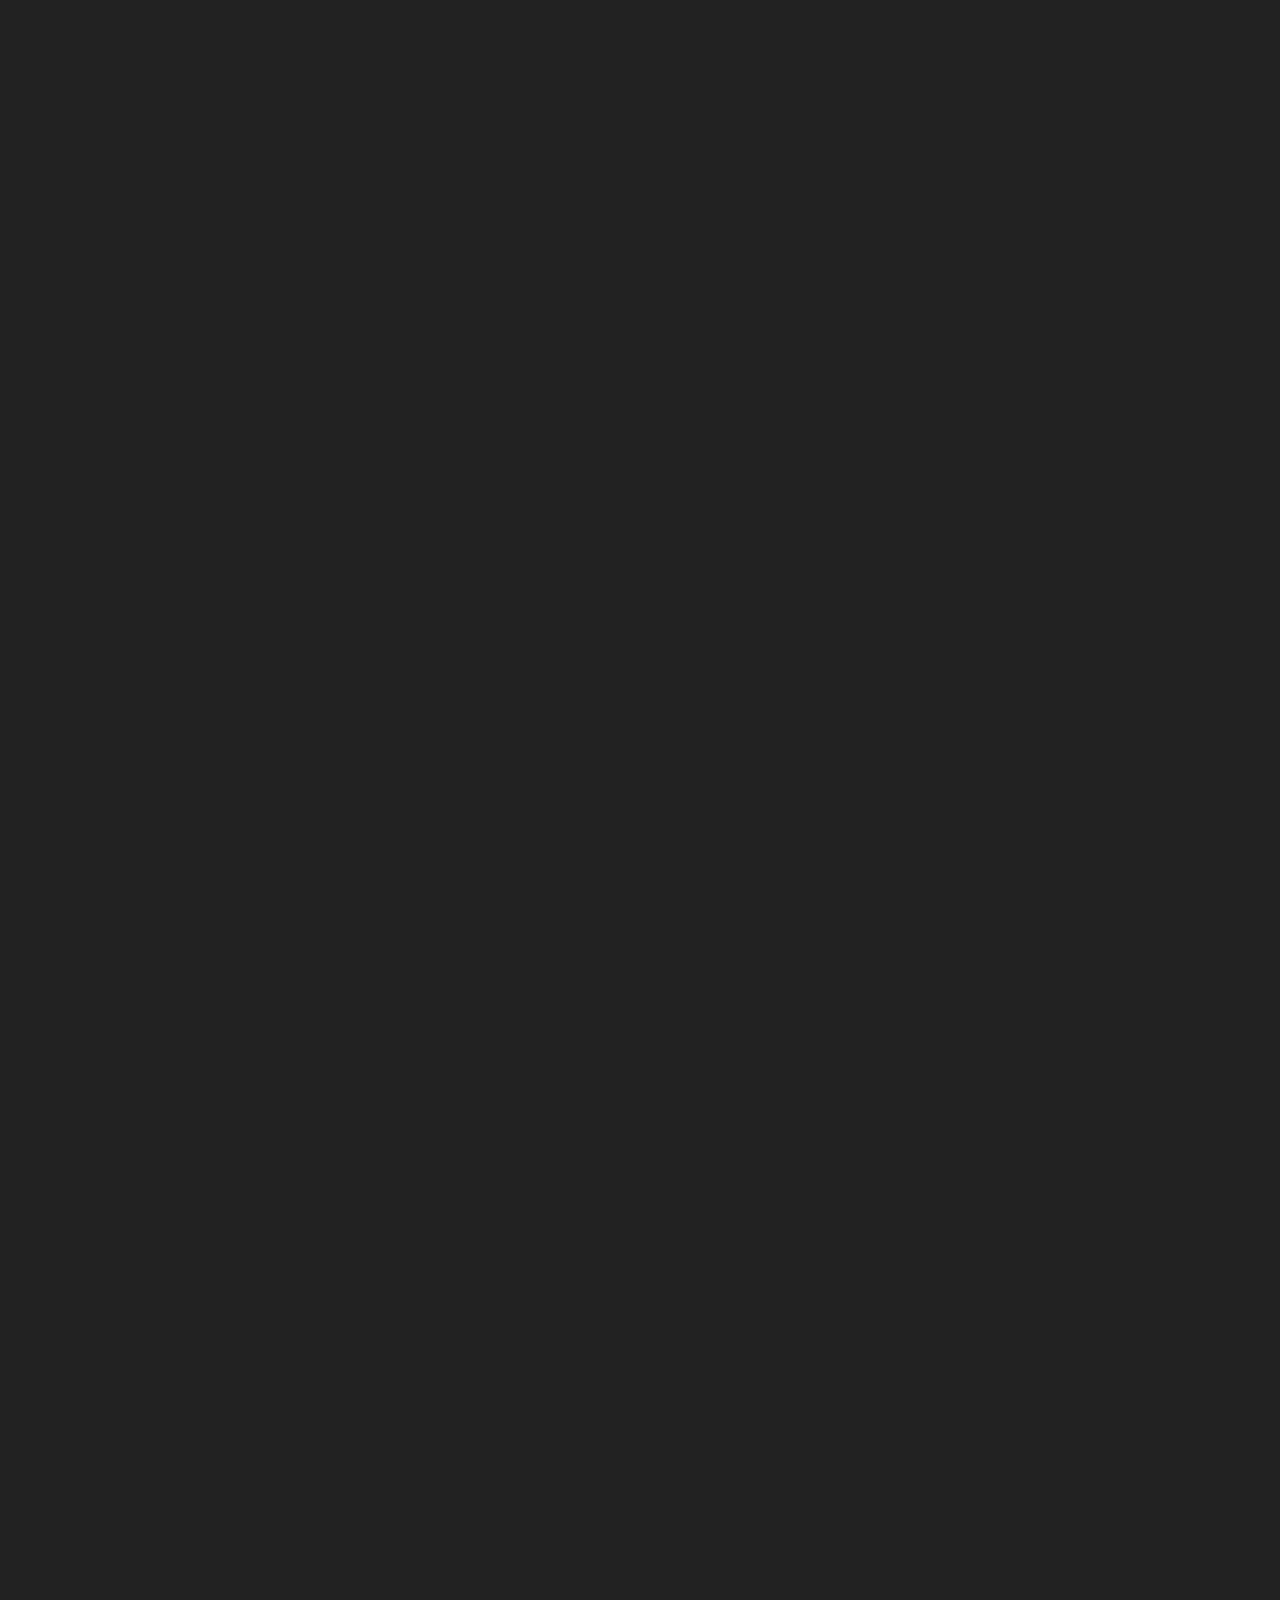
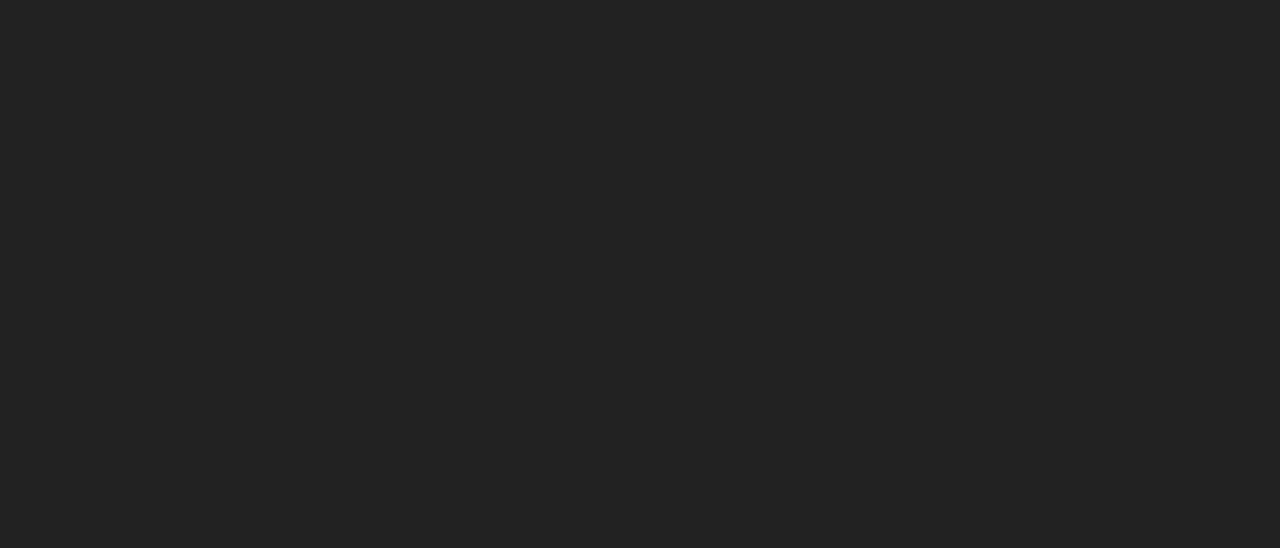
==== commit b18ff8eb: "timeline-dynamic content" ====
--- a/public/index.html
+++ b/public/index.html
@@ -525,69 +525,6 @@
 
                    </div>
               </div>
-  
-          <!--
-  
-                  <h1 id = "timeline_header">Positions Timeline</h1>
-                  <section id="timeline">
-                      <article>
-                        <div class="inner">
-                          <span class="date">
-                            <span class="day">30<sup>th</sup></span>
-                            <span class="month">Jan</span>
-                            <span class="year">2014</span>
-                          </span>
-                          <h2>The Title</h2>
-                          <p>Lorem ipsum dolor sit amet, consectetur adipiscing elit. Aenean quis rutrum nunc, eget dictum massa. Nam faucibus felis nec augue adipiscing, eget commodo libero mattis.</p>
-                        </div>
-                      </article>
-                      <article>
-                        <div class="inner">
-                          <span class="date">
-                            <span class="day">26<sup>th</sup></span>
-                            <span class="month">Jan</span>
-                            <span class="year">2014</span>
-                          </span>
-                          <h2>The Title</h2>
-                          <p>Lorem ipsum dolor sit amet, consectetur adipiscing elit. Aenean quis rutrum nunc, eget dictum massa. Nam faucibus felis nec augue adipiscing, eget commodo libero mattis.</p>
-                        </div>
-                      </article>
-                      <article>
-                        <div class="inner">
-                          <span class="date">
-                            <span class="day">26<sup>th</sup></span>
-                            <span class="month">Jan</span>
-                            <span class="year">2014</span>
-                          </span>
-                          <h2>The Title</h2>
-                          <p>Lorem ipsum dolor sit amet, consectetur adipiscing elit. Aenean quis rutrum nunc, eget dictum massa. Nam faucibus felis nec augue adipiscing, eget commodo libero mattis.</p>
-                        </div>
-                      </article>
-                      <article>
-                        <div class="inner">
-                          <span class="date">
-                            <span class="day">26<sup>th</sup></span>
-                            <span class="month">Jan</span>
-                            <span class="year">2014</span>
-                          </span>
-                          <h2>The Title</h2>
-                          <p>Lorem ipsum dolor sit amet, consectetur adipiscing elit. Aenean quis rutrum nunc, eget dictum massa. Nam faucibus felis nec augue adipiscing, eget commodo libero mattis.</p>
-                        </div>
-                      </article>
-                      <article>
-                        <div class="inner">
-                          <span class="date">
-                            <span class="day">26<sup>th</sup></span>
-                            <span class="month">Jan</span>
-                            <span class="year">2014</span>
-                          </span>
-                          <h2>The Title</h2>
-                          <p>Lorem ipsum dolor sit amet, consectetur adipiscing elit. Aenean quis rutrum nunc, eget dictum massa. Nam faucibus felis nec augue adipiscing, eget commodo libero mattis.</p>
-                        </div>
-                      </article>
-                    </section>
-  
-                  -->
 
         </div>    
        
@@ -611,89 +548,8 @@
         <div id="mainCont">
         </div>
         
- <div class = "timelinewrap">
-  <section class="cd-horizontal-timeline">
-      <div class="timeline">
-      
-          <div class="events-wrapper">
-              <div class="events">
-                  <ol>
-            <li><a href="#0" data-date="01/06/2019" class="selected">Jun 2019 </a></li>
-            <li><a href="#0" data-date="01/01/2021">Jan 2021 </a></li>
-            <li><a href="#0" data-date="01/03/2022">Mar 2022 </a></li>
-            <li><a href="#0" data-date="01/06/2022">May 2022 </a></li>
-                      <li><a href="#0" data-date="09/10/2022">Oct 2022</a></li>
-            <li><a href="#0" data-date="01/03/2023">Mar 2023</a></li>
-                  </ol>
-  
-                  <span class="filling-line" aria-hidden="true"></span>
-              </div> 
-          </div> 
-              
-          <ul class="cd-timeline-navigation"> 
-              <li><a href="#0" class="prev inactive">Prev</a></li>
-              <li><a href="#0" class="next">Next</a></li>
-          </ul>
-      </div>
-  
-      <div class="events-content">
-          <ol>
-              <li class="selected" data-date="01/06/2019">
-                  <h2> BTech. Computer Science </h2>
-          <em>June, 2019</em>
-                  <p>	
-                      Back in June, 2019 I began my journey into the realm of computer science as a novice. Began coding with c/c++ and learning web development. Remained lost in the world of DSA and algo most of the time. Participated in various contests and hackathons to gain exposure.
-                  </p>
-              </li>
-  
-              <li data-date="01/01/2021">
-                  <h2>Freelance Web Development</h2>
-                  <em>January, 2021</em>
-                  <p>	
-                      Started taking up several web development pprojects using the skill-set developed till now. By this time had a good hold over front-end web development using HTML, CSS, JS and also had started getting hands on with frameworks like React.js along with basic concepts of communication protocols, databases and software architecture.
-                  </p><br>
-          <p>Key courses include: </p>
-              </li>
-  
-              <li data-date="01/03/2022">
-                  <h2>Backend Developer Intern</h2>
-                  <em>A+ Topper, March, 2022</em>
-                  <p>	
-                      Got my first full time internship with the ed-tech company, building their e-lraning platform backend using Django. Got a lot of exposure to client-server architecture, working with ORMs, Django Rest Frameworks and security middlewares.
-                  </p>
-              </li>
-  
-              <li data-date="01/06/2022">
-                  <h2>Webops Developer</h2>
-                  <em>May 21st, 2022</em>
-                  <p>	
-                      Got a chance to work with the SEC student community team.
-                  </p>
-              </li>
-  
-              <li data-date="09/10/2022">
-                  <h2>Open Source Mentorship</h2>
-                  <em>October, 2022</em>
-                  <p>	
-                      Giving back to the community by mentoring for several projects in various open source programs such as gssoc, swoc, hacktobefest, codepeak and gdsc kolkata.
-                  </p>
-              </li>
-  
-              <li data-date="01/03/2023">
-                  <h2>Software Development Engineer</h2>
-                  <em>March, 2023</em>
-                  <p>	
-                      Lorem ipsum dolor sit amet, consectetur adipisicing elit. Illum praesentium officia, fugit recusandae ipsa, quia velit nulla adipisci? Consequuntur aspernatur at, eaque hic repellendus sit dicta consequatur quae, ut harum ipsam molestias maxime non nisi reiciendis eligendi! Doloremque quia pariatur harum ea amet quibusdam quisquam, quae, temporibus dolores porro doloribus.
-                  </p>
-              </li>
-        
-          </ol>
-      </div> 
-  </section>
-  </div> 
-
-
-    </body>
+ 
+   </body>
 
 
 <script src="https://unpkg.com/typed.js@2.1.0/dist/typed.umd.js"></script>
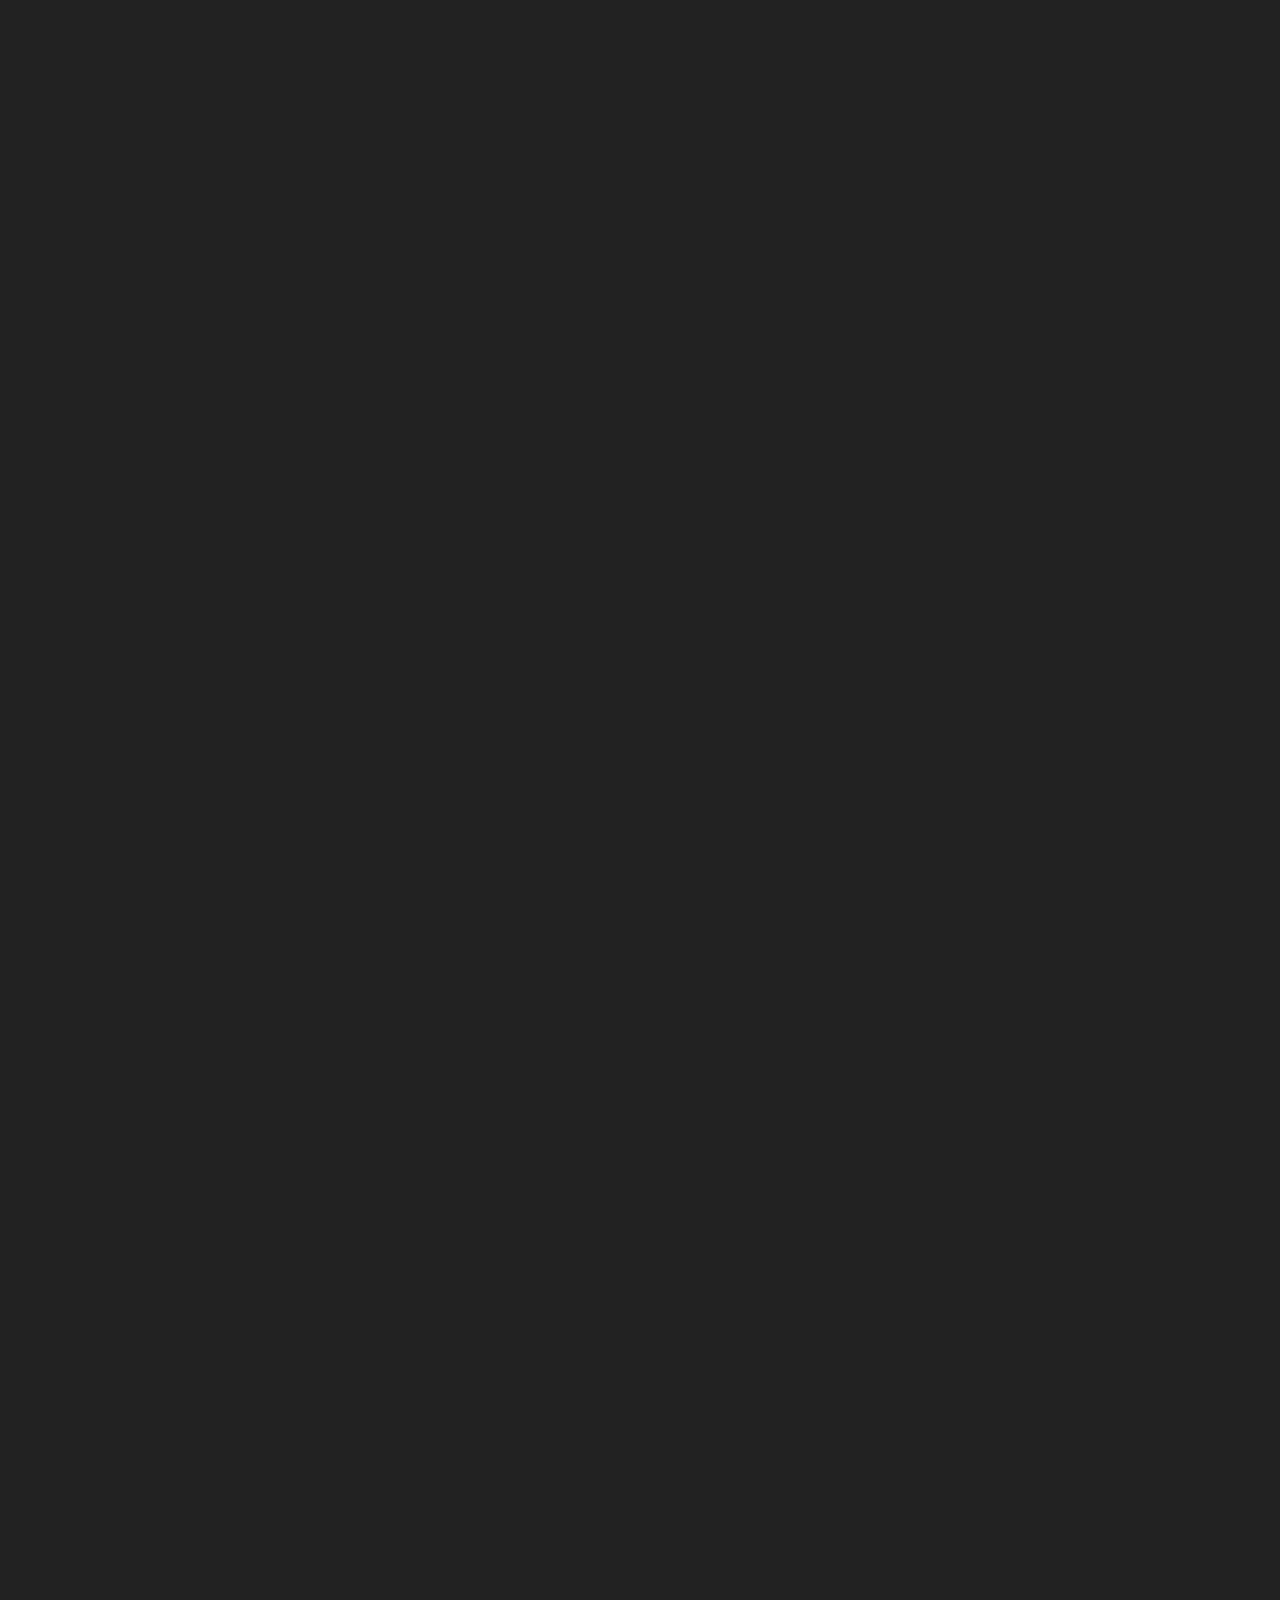
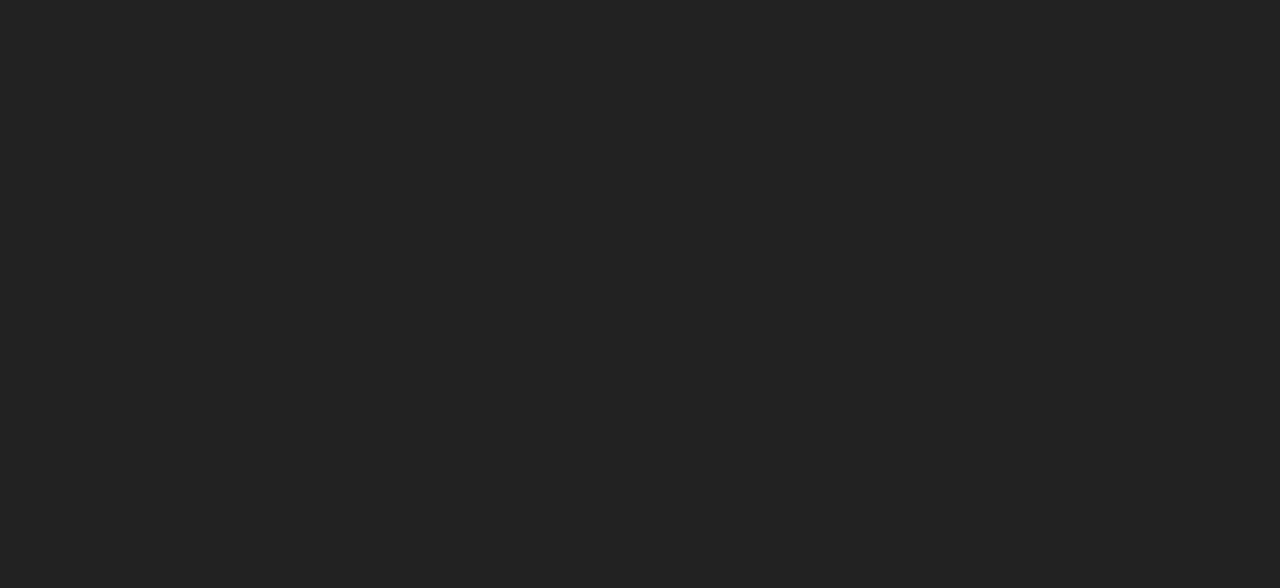
==== commit ebd17f34: "fixed timeline navs" ====
--- a/public/index.html
+++ b/public/index.html
@@ -545,6 +545,11 @@
           <div id="span">Date Placeholder</div>
         </div>
         
+        <div class="navs">
+          <button id="leftButton" class="timeline-button">&lt;</button>
+          <button id="rightButton" class="timeline-button">&gt;</button>
+        </div>
+        
         <div id="mainCont">
         </div>
         
--- a/public/styles.css
+++ b/public/styles.css
@@ -2237,6 +2237,69 @@
 content: "A brief Timeline";
 }
 
+.navs{
+    position: relative;
+    top: -10%;
+}
+.navs .timeline-button {
+    padding: 0;
+    border: none;
+    cursor: pointer;
+    background-color: transparent;
+    position: relative;
+    width: 40px;
+    height: 40px;
+    overflow: hidden;
+}
+
+.navs .timeline-button::before {
+    content: '';
+    position: absolute;
+    top: 50%;
+    left: 50%;
+    width: 20px;
+    height: 20px;
+    border-top: 4px solid #857d7dac;
+    border-right: 4px solid #857d7dac;
+    transition: border-color 0.3s ease;
+}
+
+.navs .timeline-button:hover::before {
+    border-color: #a9a9a9ac;
+}
+
+#leftButton::before {
+    transform: translate(-25%, -50%) rotate(-135deg);
+}
+
+#rightButton::before {
+    transform: translate(-75%, -50%) rotate(45deg);
+}
+
+.navs .timeline-button::after {
+    content: '';
+    position: absolute;
+    top: 0;
+    left: 0;
+    right: 0;
+    bottom: 0;
+    background-color: rgba(133, 125, 125, 0.2);
+    border-radius: 50%;
+    transition: background-color 0.3s ease;
+}
+
+.navs .timeline-button:hover::after {
+    background-color: rgba(169, 169, 169, 0.2);
+}
+#leftButton{
+    position: relative;
+    left:5%;
+}
+
+#rightButton{
+    position: absolute;
+    margin-left: 90%;
+}
 
   body {
     overflow-x: hidden;
